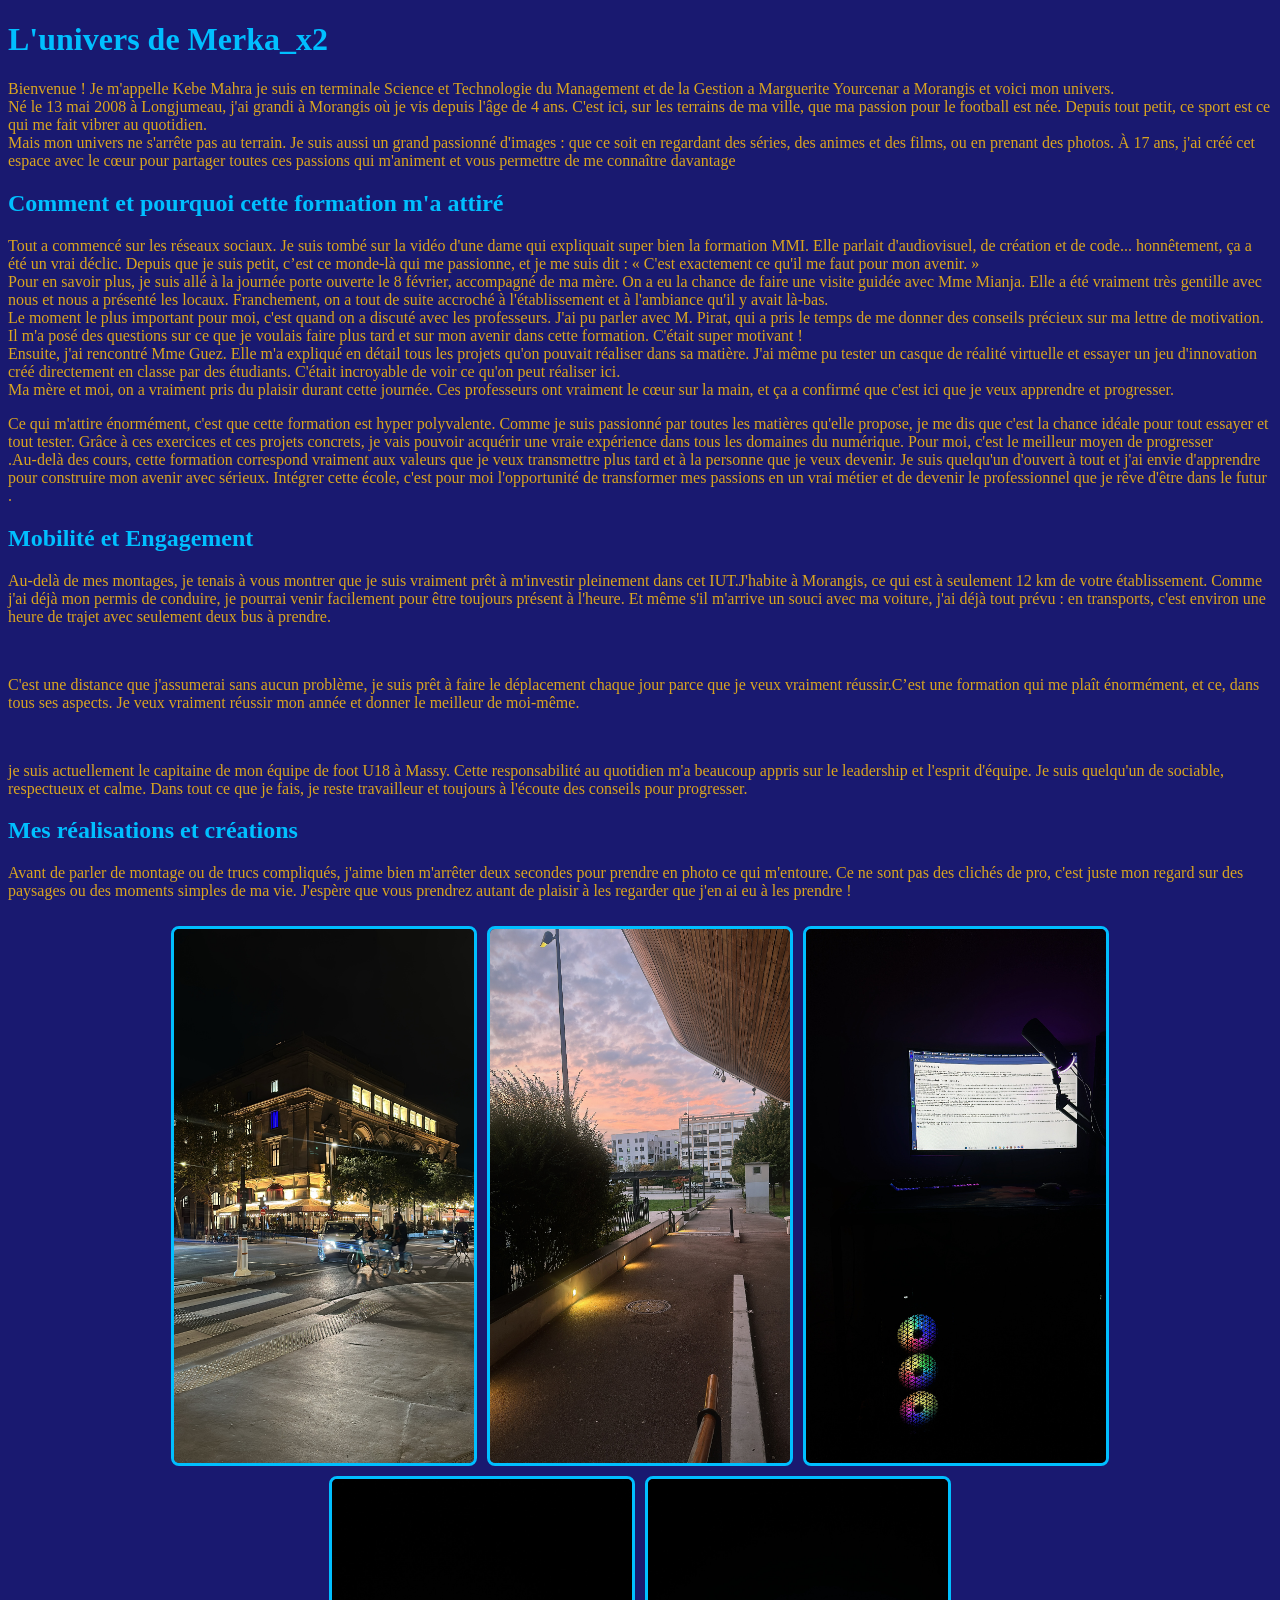
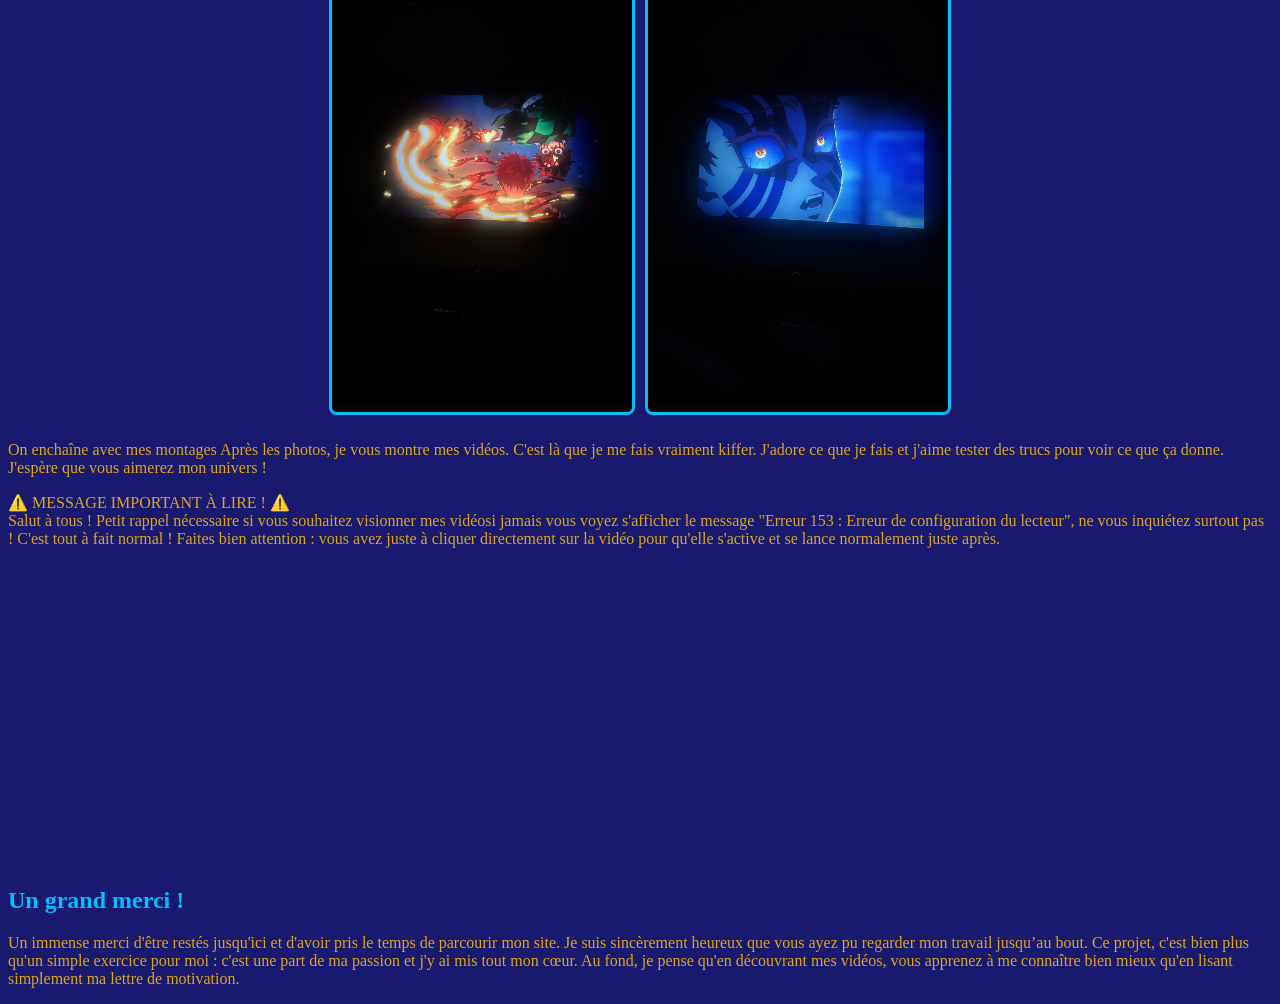
==== index.html @ 964574a3 "Rename index.html.html to index.html" ====
<!DOCTYPE html>

<html>
    <head>
        <meta charset="utf-8">
<title>L'univers de Merka_x2</title>
 <link rel="stylesheet" href="style.css">


</head>

  <body>
      <h1>L'univers de Merka_x2</h1>
  </body>
      <p style="color:GoldenRod;">Bienvenue ! Je m'appelle Kebe Mahra je suis en terminale Science et Technologie du Management et de la Gestion a Marguerite Yourcenar a Morangis et voici mon univers.

<br>Né le 13 mai 2008 à Longjumeau, j'ai grandi à Morangis où je vis depuis l'âge de 4 ans. C'est ici, sur les terrains de ma ville, que ma passion pour le football est née. Depuis tout petit, ce sport est ce qui me fait vibrer au quotidien.<br>

Mais mon univers ne s'arrête pas au terrain. Je suis aussi un grand passionné d'images : que ce soit en regardant des séries, des animes et des films, ou en prenant des photos.
À 17 ans, j'ai créé cet espace avec le cœur pour partager toutes ces passions qui m'animent et vous permettre de me connaître davantage</p>

<h2>Comment et pourquoi cette formation m'a attiré</h2> 

<p style="color:GoldenRod;"> Tout a commencé sur les réseaux sociaux. Je suis tombé sur la vidéo d'une dame qui expliquait super bien la formation MMI. Elle parlait d'audiovisuel, de création et de code... honnêtement, ça a été un vrai déclic. Depuis que je suis petit, c’est ce monde-là qui me passionne, et je me suis dit : « C'est exactement ce qu'il me faut pour mon avenir. »

  <br>Pour en savoir plus, je suis allé à la journée porte ouverte le 8 février, accompagné de ma mère. On a eu la chance de faire une visite guidée avec Mme Mianja. Elle a été vraiment très gentille avec nous et nous a présenté les locaux. Franchement, on a tout de suite accroché à l'établissement et à l'ambiance qu'il y avait là-bas.

  <br>Le moment le plus important pour moi, c'est quand on a discuté avec les professeurs. J'ai pu parler avec M. Pirat, qui a pris le temps de me donner des conseils précieux sur ma lettre de motivation. Il m'a posé des questions sur ce que je voulais faire plus tard et sur mon avenir dans cette formation. C'était super motivant !

<br>Ensuite, j'ai rencontré Mme Guez. Elle m'a expliqué en détail tous les projets qu'on pouvait réaliser dans sa matière. J'ai même pu tester un casque de réalité virtuelle et essayer un jeu d'innovation créé directement en classe par des étudiants. C'était incroyable de voir ce qu'on peut réaliser ici.<br>

Ma mère et moi, on a vraiment pris du plaisir durant cette journée. Ces professeurs ont vraiment le cœur sur la main, et ça a confirmé que c'est ici que je veux apprendre et progresser.<br>


<p style="color:GoldenRod;">Ce qui m'attire énormément, c'est que cette formation est hyper polyvalente. Comme je suis passionné par toutes les matières qu'elle propose, je me dis que c'est la chance idéale pour tout essayer et tout tester. Grâce à ces exercices et ces projets concrets, je vais pouvoir acquérir une vraie expérience dans tous les domaines du numérique. Pour moi, c'est le meilleur moyen de progresser


  <br>.Au-delà des cours, cette formation correspond vraiment aux valeurs que je veux transmettre plus tard et à la personne que je veux devenir. Je suis quelqu'un d'ouvert à tout et j'ai envie d'apprendre pour construire mon avenir avec sérieux. Intégrer cette école, c'est pour moi l'opportunité de transformer mes passions en un vrai métier et de devenir le professionnel que je rêve d'être dans le futur<br>.
	
	<h2>Mobilité et Engagement</h2>
     <p style="color:GoldenRod;">Au-delà de mes montages, je tenais à vous montrer que je suis vraiment prêt à m'investir pleinement dans cet IUT.J'habite à Morangis, ce qui est à seulement 12 km de votre établissement. Comme j'ai déjà mon permis de conduire, je pourrai venir facilement pour être toujours présent à l'heure. Et même s'il m'arrive un souci avec ma voiture, j'ai déjà tout prévu : en transports, c'est environ une heure de trajet avec seulement deux bus à prendre.</p>
<br>
    <p style="color:GoldenRod;">C'est une distance que j'assumerai sans aucun problème, je suis prêt à faire le déplacement chaque jour parce que je veux vraiment réussir.C’est une formation qui me plaît énormément, et ce, dans tous ses aspects. Je veux vraiment réussir mon année et donner le meilleur de moi-même.</p>
	<br>

  <p style="color:GoldenRod;">je suis actuellement le capitaine de mon équipe de foot U18 à Massy. Cette responsabilité au quotidien m'a beaucoup appris sur le leadership et l'esprit d'équipe. Je suis quelqu'un de sociable, respectueux et calme. Dans tout ce que je fais, je reste travailleur et toujours à l'écoute des conseils pour progresser.</p>

     <h2>Mes réalisations et créations</h2>
    	
    	<p style="color:GoldenRod;">Avant de parler de montage ou de trucs compliqués, j'aime bien m'arrêter deux secondes pour prendre en photo ce qui m'entoure. Ce ne sont pas des clichés de pro, c'est juste mon regard sur des paysages ou des moments simples de ma vie. J'espère que vous prendrez autant de plaisir à les regarder que j'en ai eu à les prendre !</p>


      <div style="display: flex; flex-wrap: wrap; gap: 10px; justify-content: center; padding: 10px;">
        <img src="photo a paris.jpeg.jpeg" alt="Photo à Paris" style="width: 300px; height: auto; border: 3px solid DeepSkyBlue; border-radius: 8px;">
        <img src="photo gym antony.jpeg.jpeg" alt="Photo Gymnase Antony" style="width: 300px; height: auto; border: 3px solid DeepSkyBlue; border-radius: 8px;">
        <img src="setup.jpeg.jpeg" alt="Mon Setup" style="width: 300px; height: auto; border: 3px solid DeepSkyBlue; border-radius: 8px;">
        <img src="tanjiro tranche akaza.jpeg.jpeg" alt="Tanjiro" style="width: 300px; height: auto; border: 3px solid DeepSkyBlue; border-radius: 8px;">
        <img src="akaza.jpeg.jpeg" alt="Akaza" style="width: 300px; height: auto; border: 3px solid DeepSkyBlue; border-radius: 8px;">
    </div>


               <p style="color:GoldenRod;">On enchaîne avec mes montages Après les photos, je vous montre mes vidéos. C'est là que je me fais vraiment kiffer. J'adore ce que je fais et j'aime tester des trucs pour voir ce que ça donne. J'espère que vous aimerez mon univers !


            <p style="color:GoldenRod;">⚠️ MESSAGE IMPORTANT À LIRE ! ⚠️
<br>Salut à tous ! Petit rappel nécessaire si vous souhaitez visionner mes vidéosi jamais vous voyez s'afficher le message "Erreur 153 : Erreur de configuration du lecteur", ne vous inquiétez surtout pas !

C'est tout à fait normal ! Faites bien attention : vous avez juste à cliquer directement sur la vidéo pour qu'elle s'active et se lance normalement juste après.<br>

<iframe width="560" height="315" src="https://www.youtube.com/embed/Ne27SNVNk1M?si=UuG--KS5eugsausC" title="YouTube video player" frameborder="0" allow="accelerometer; autoplay; clipboard-write; encrypted-media; gyroscope; picture-in-picture; web-share" referrerpolicy="strict-origin-when-cross-origin" allowfullscreen></iframe>


<iframe width="560" height="315" src="https://www.youtube.com/embed/0DpW3SUQOAU?si=nTLlfrXZ2nEftC8J" title="YouTube video player" frameborder="0" allow="accelerometer; autoplay; clipboard-write; encrypted-media; gyroscope; picture-in-picture; web-share" referrerpolicy="strict-origin-when-cross-origin" allowfullscreen></iframe>
<h2>Un grand merci !</h2>
<p style="color:GoldenRod;">Un immense merci d'être restés jusqu'ici et d'avoir pris le temps de parcourir mon site.

Je suis sincèrement heureux que vous ayez pu regarder mon travail jusqu’au bout. Ce projet, c'est bien plus qu'un simple exercice pour moi : c'est une part de ma passion et j'y ai mis tout mon cœur. Au fond, je pense qu'en découvrant mes vidéos, vous apprenez à me connaître bien mieux qu'en lisant simplement ma lettre de motivation.</p>
---- style.css ----
h1
{
   color:DeepSkyBlue;
}


h2
{
   color:DeepSkyBlue;
}
body
{ 
   background-color: MidnightBlue;
}
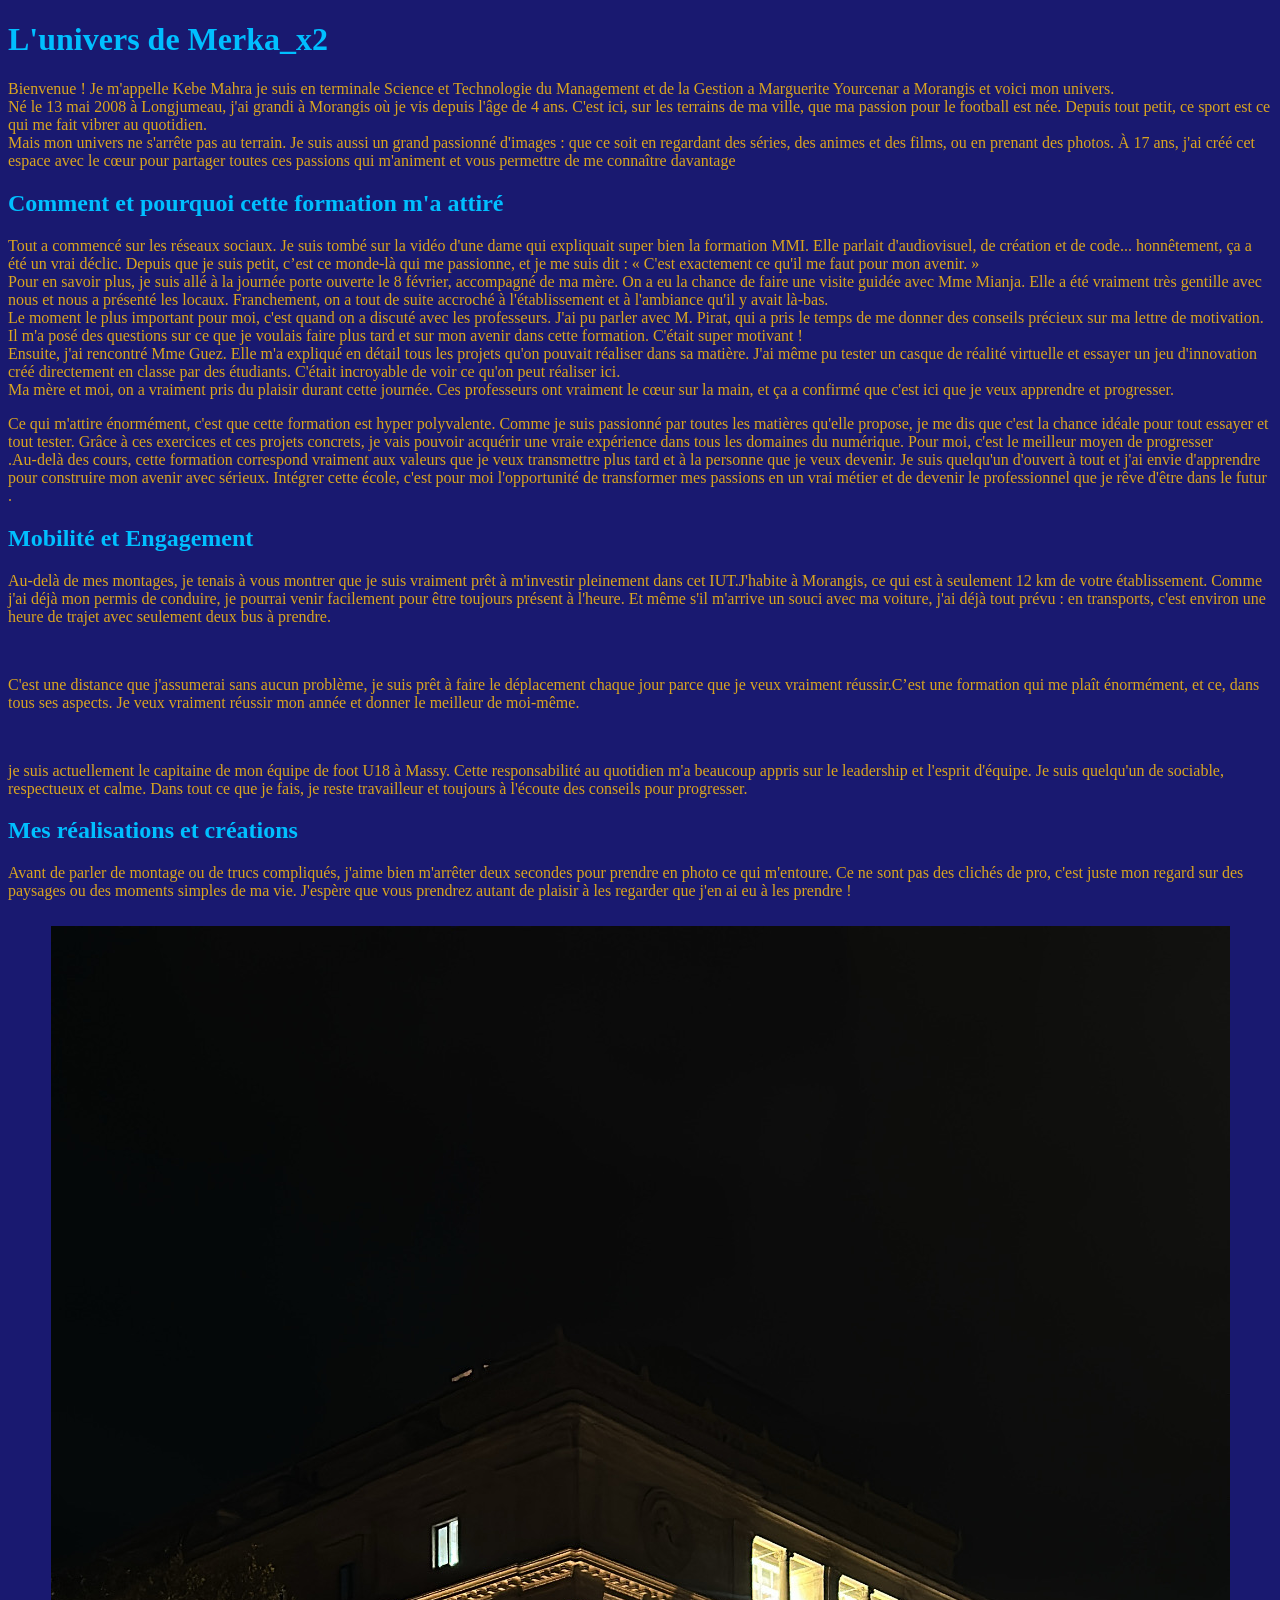
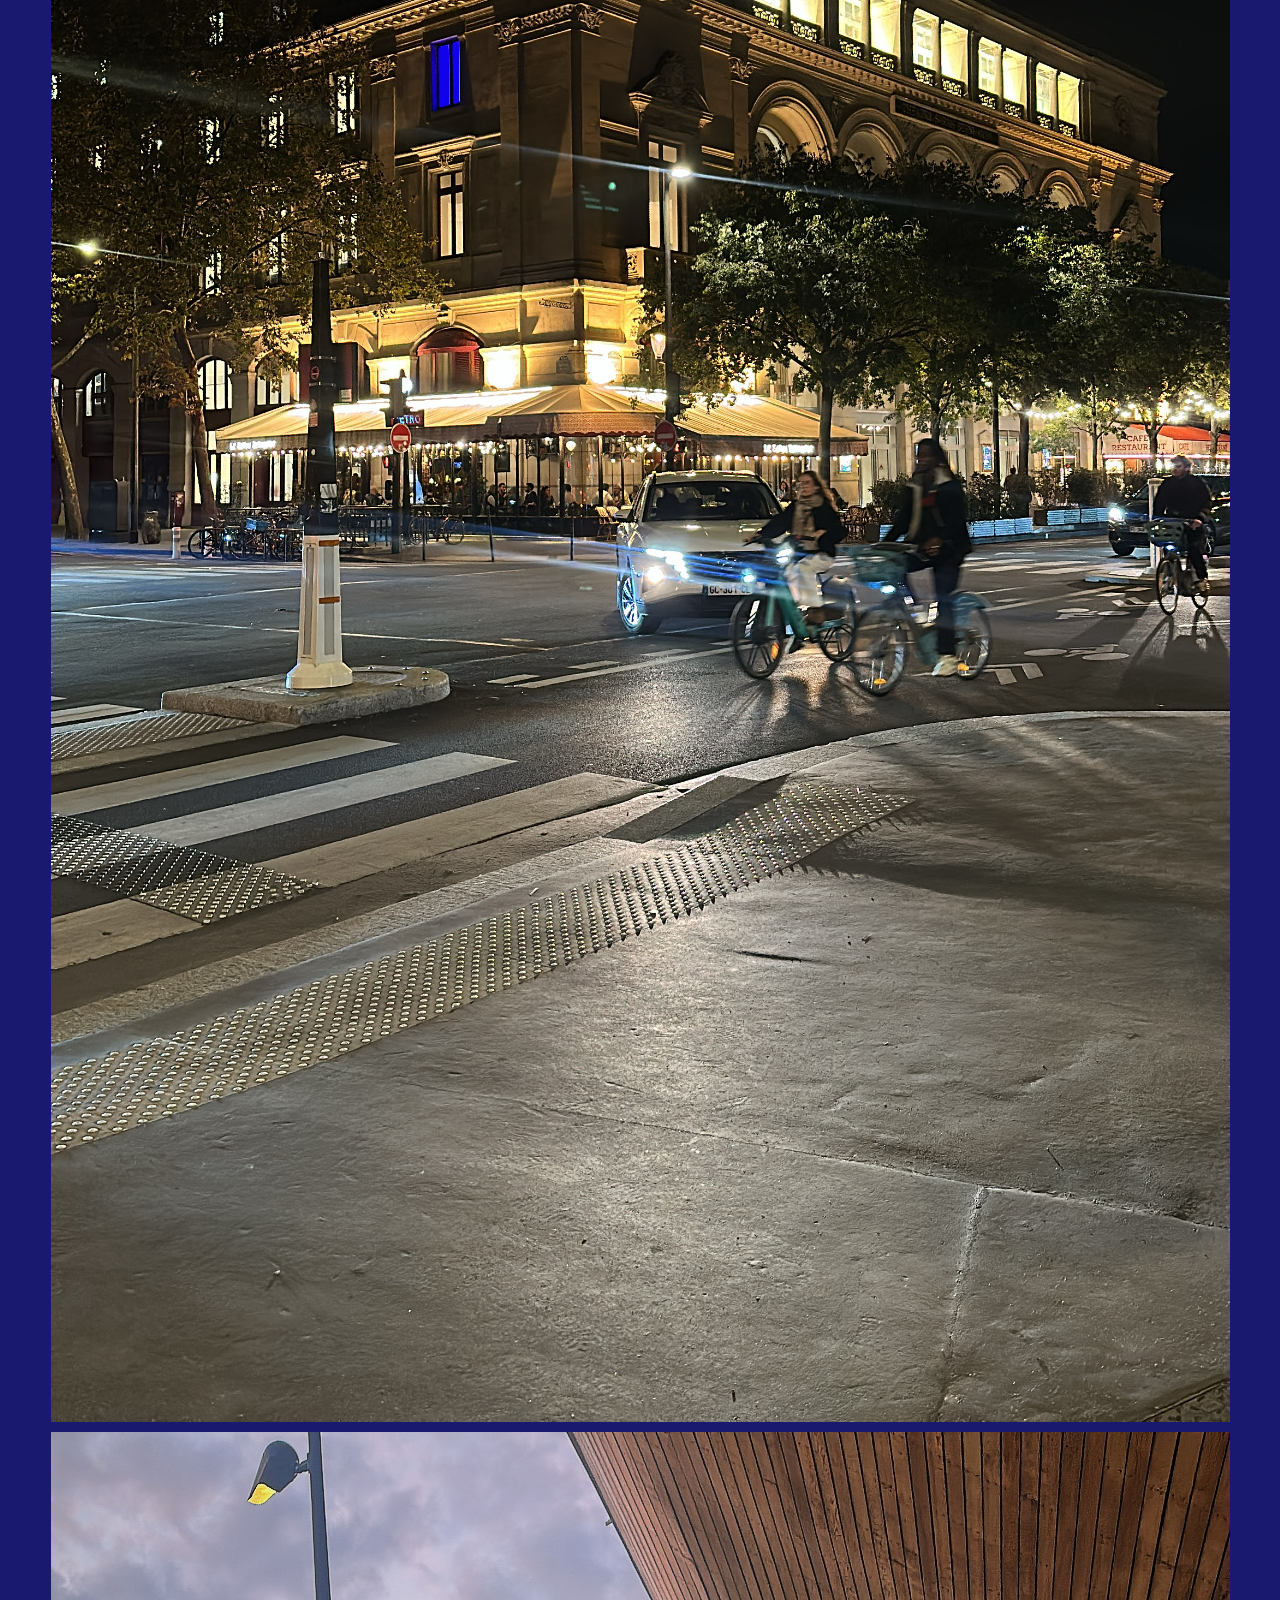
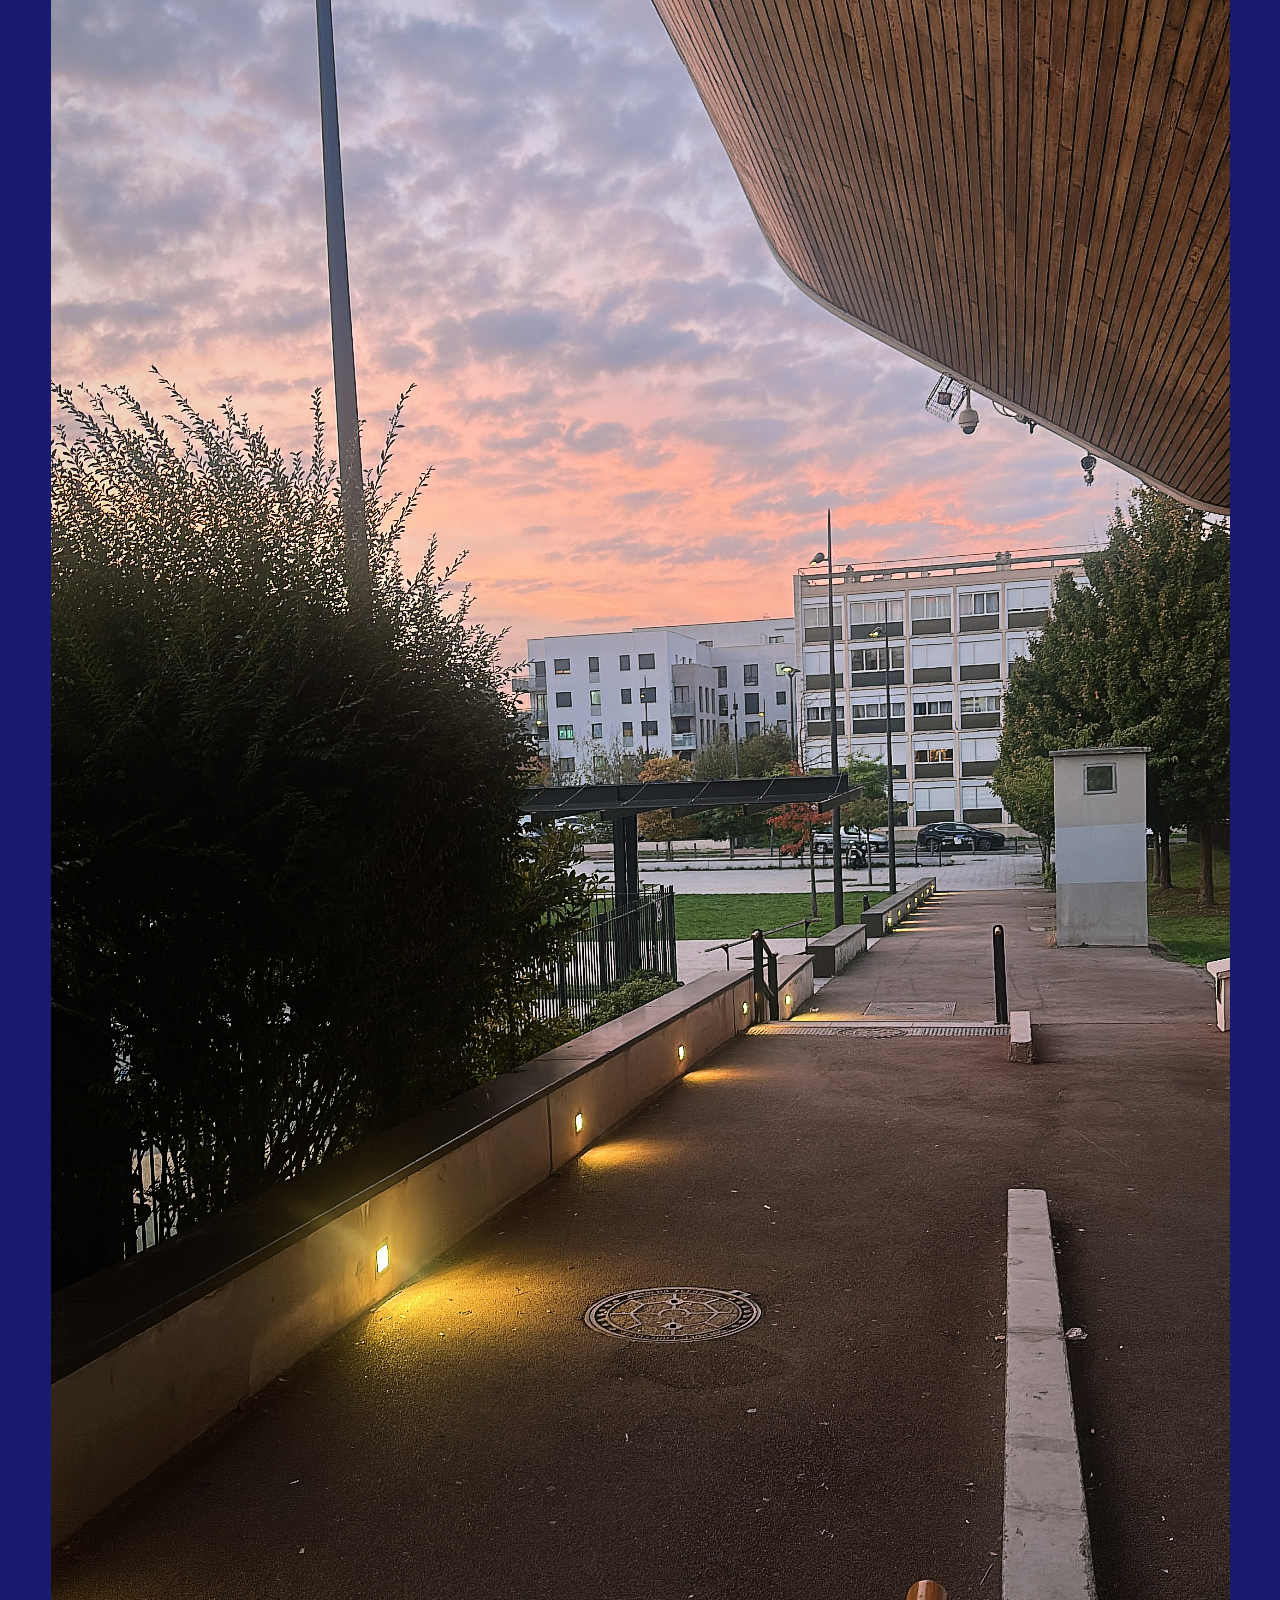
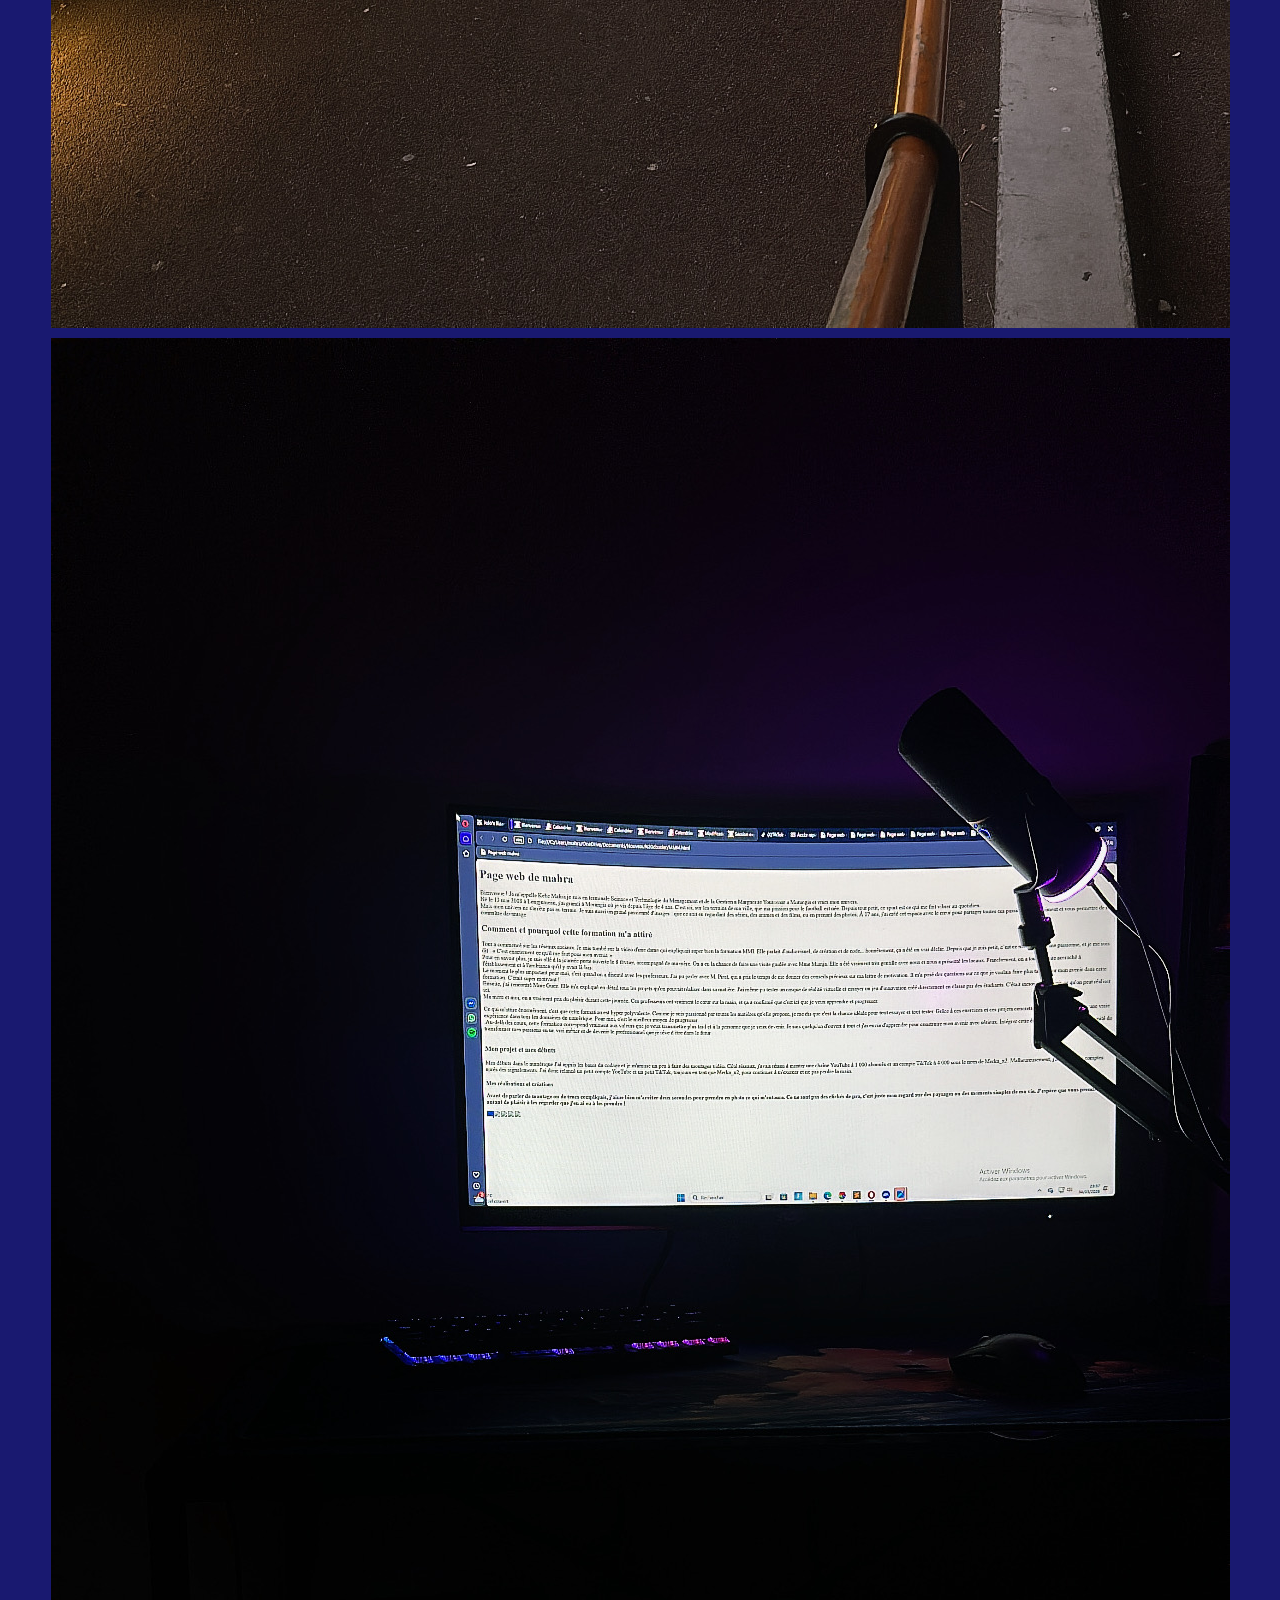
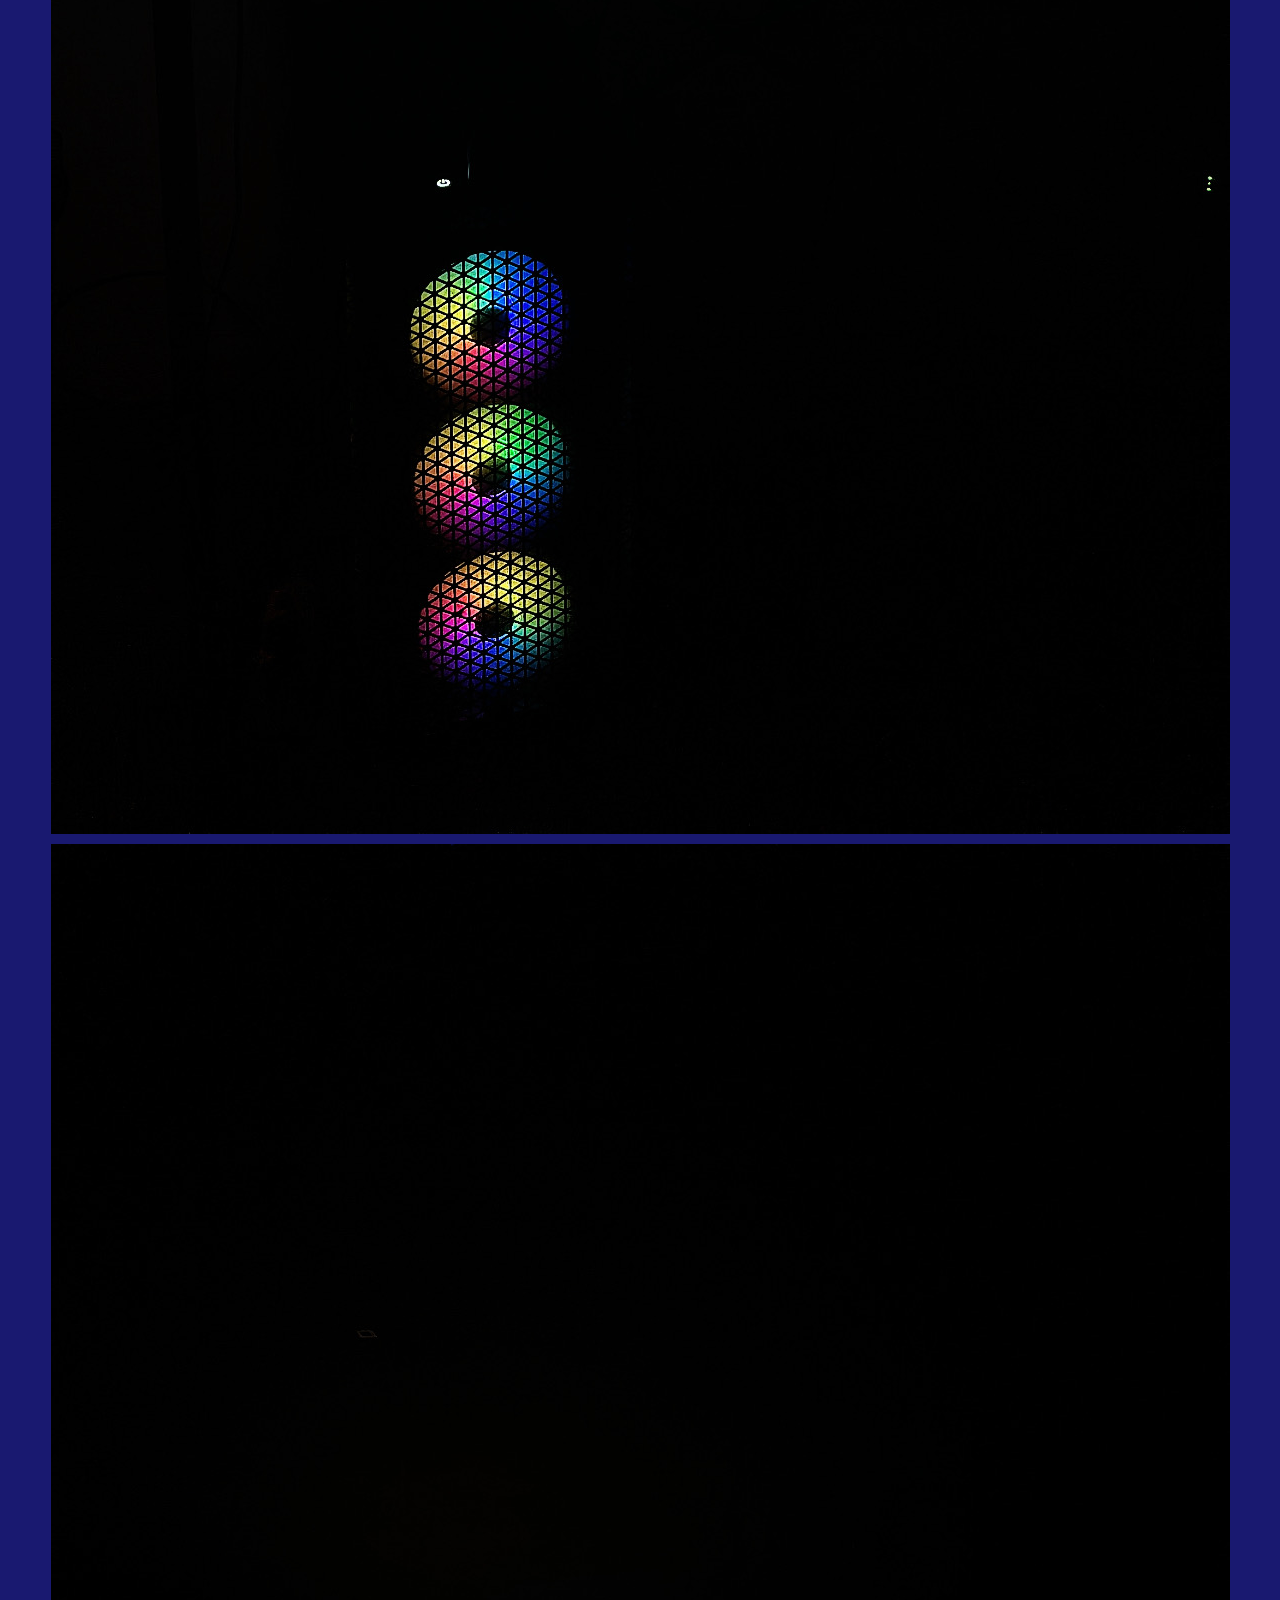
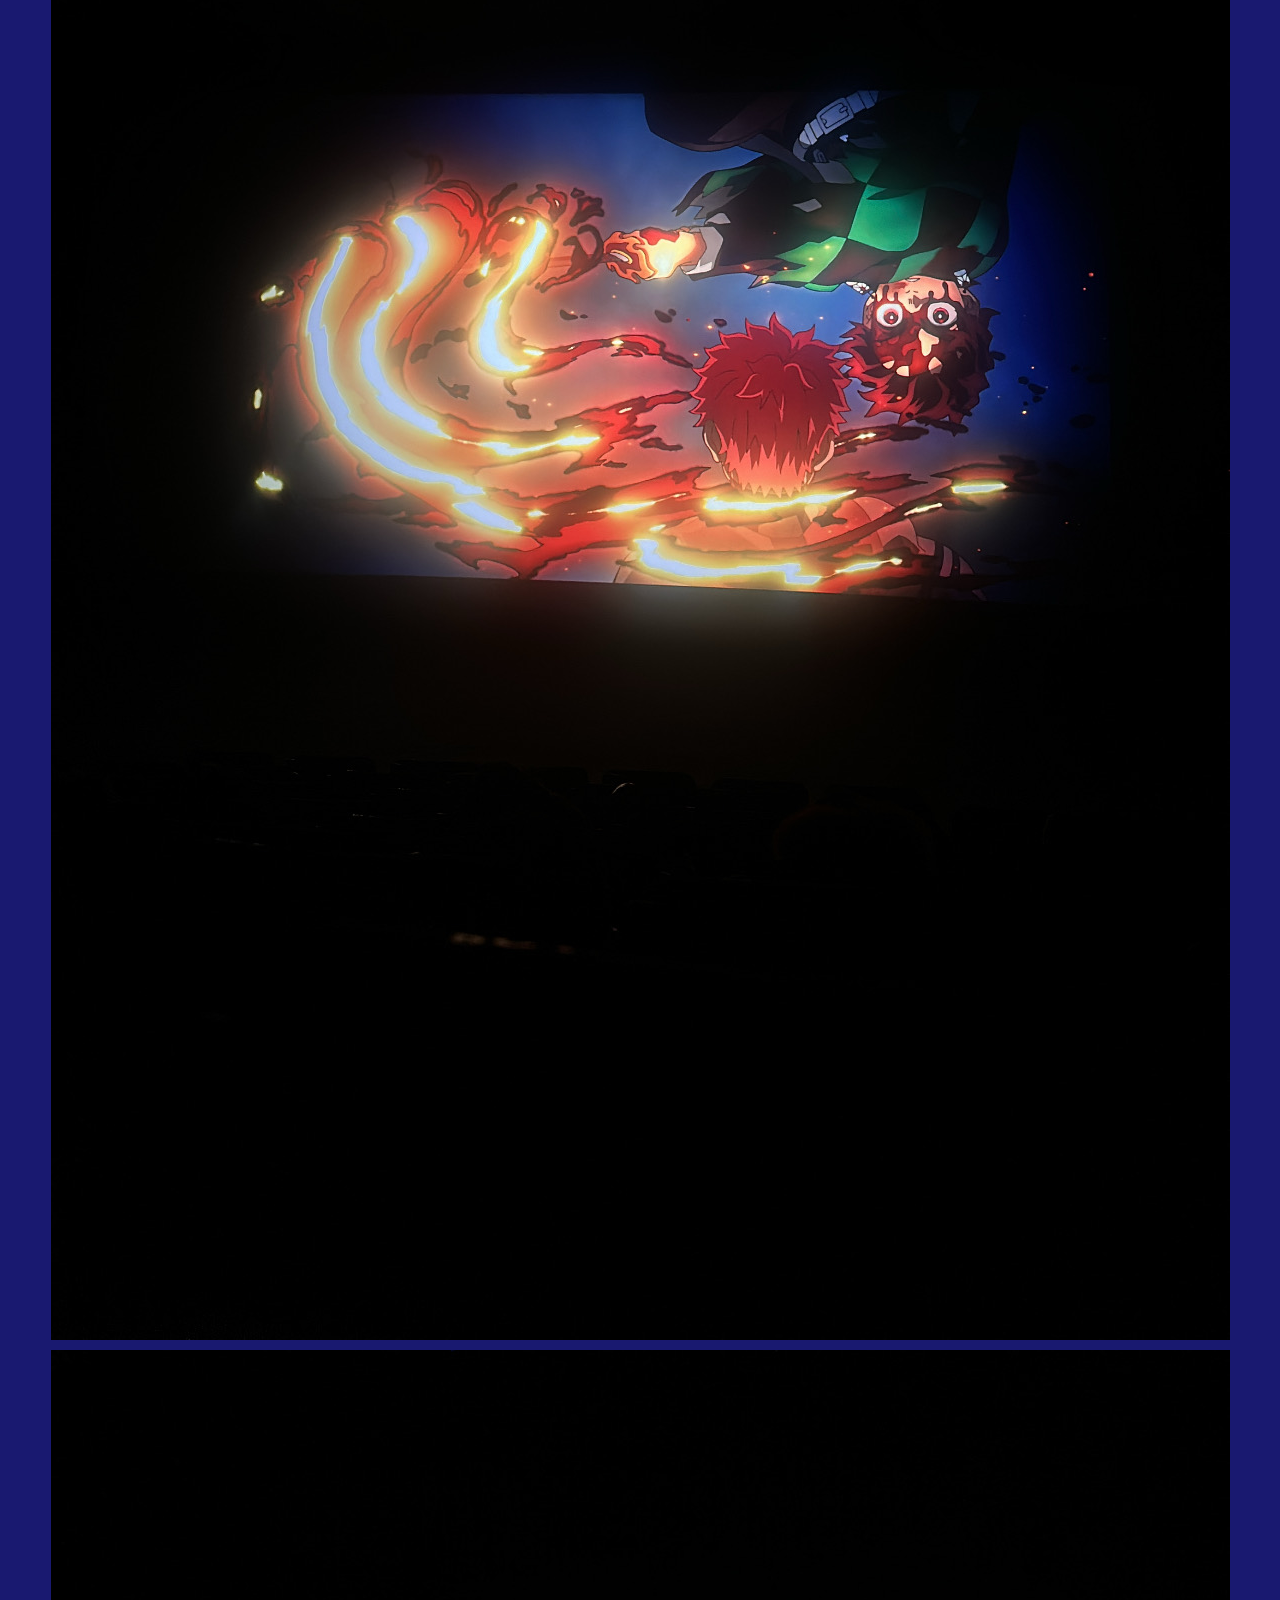
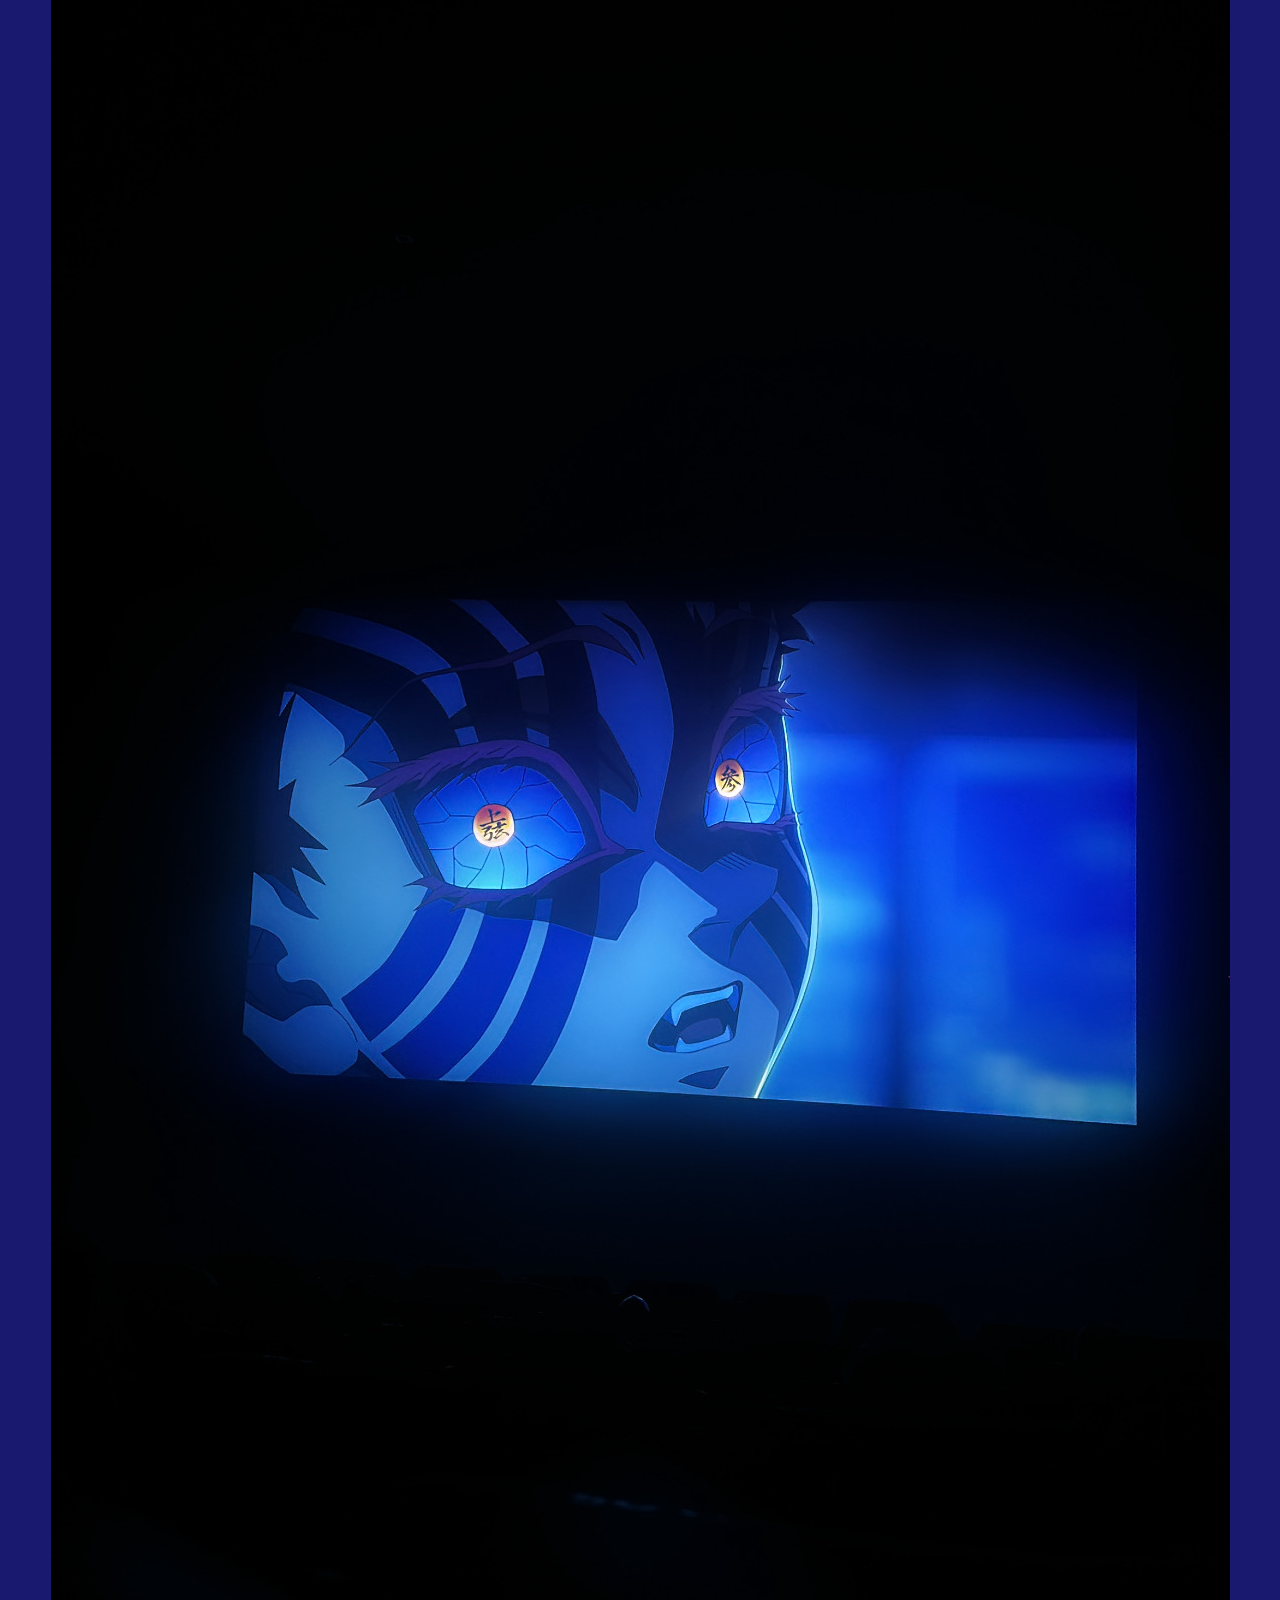
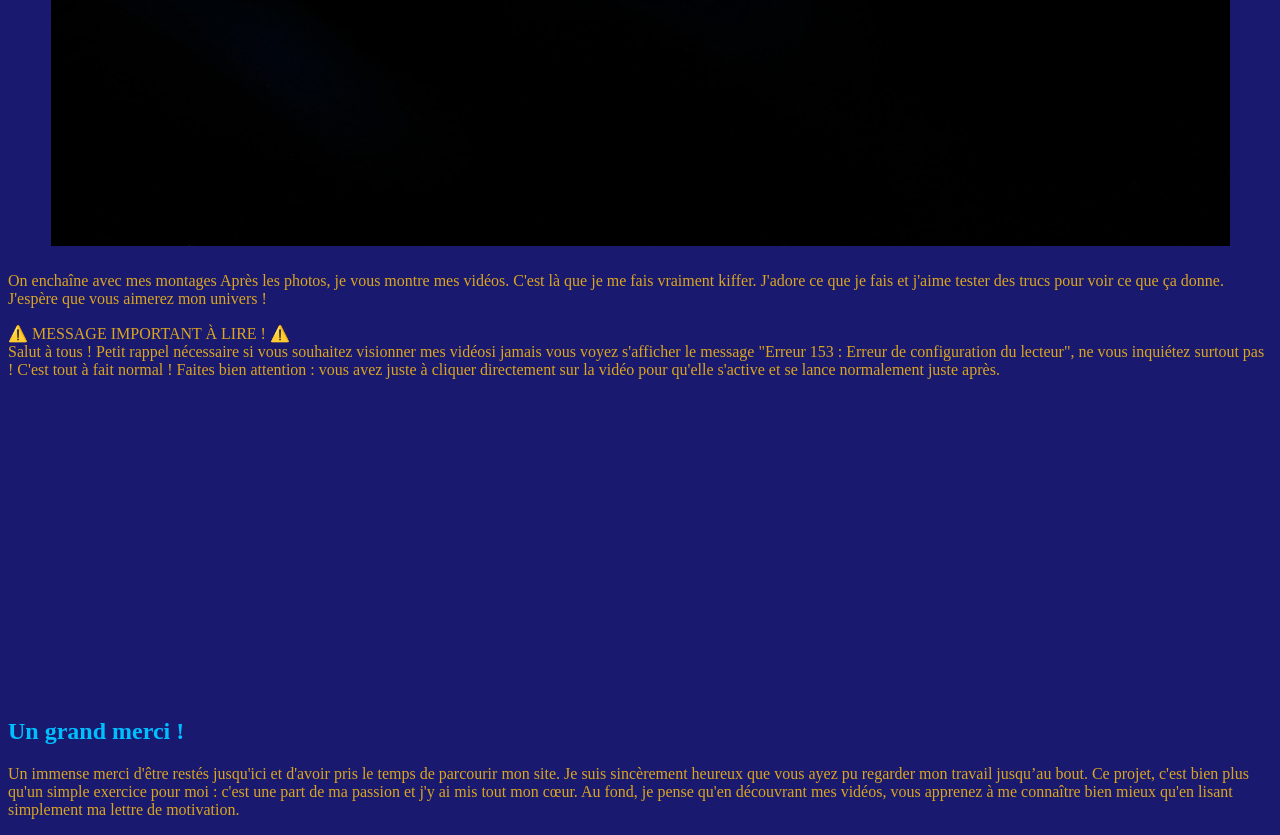
==== commit f41704a9: "Update index.html" ====
--- a/index.html
+++ b/index.html
@@ -51,11 +51,16 @@
 
 
       <div style="display: flex; flex-wrap: wrap; gap: 10px; justify-content: center; padding: 10px;">
-        <img src="photo a paris.jpeg.jpeg" alt="Photo à Paris" style="width: 300px; height: auto; border: 3px solid DeepSkyBlue; border-radius: 8px;">
-        <img src="photo gym antony.jpeg.jpeg" alt="Photo Gymnase Antony" style="width: 300px; height: auto; border: 3px solid DeepSkyBlue; border-radius: 8px;">
-        <img src="setup.jpeg.jpeg" alt="Mon Setup" style="width: 300px; height: auto; border: 3px solid DeepSkyBlue; border-radius: 8px;">
-        <img src="tanjiro tranche akaza.jpeg.jpeg" alt="Tanjiro" style="width: 300px; height: auto; border: 3px solid DeepSkyBlue; border-radius: 8px;">
-        <img src="akaza.jpeg.jpeg" alt="Akaza" style="width: 300px; height: auto; border: 3px solid DeepSkyBlue; border-radius: 8px;">
+        <img src="photo-paris.jpg" alt="Photo à Paris">
+
+<img src="salle-sport.jpg" alt="Photo Gymnase Antony">
+
+<img src="setup.jpg" alt="Mon Setup">
+
+<img src="tanjiro.jpg" alt="Tanjiro">
+
+<img src="akaza.jpg" alt="Akaza">
+
     </div>
 
 
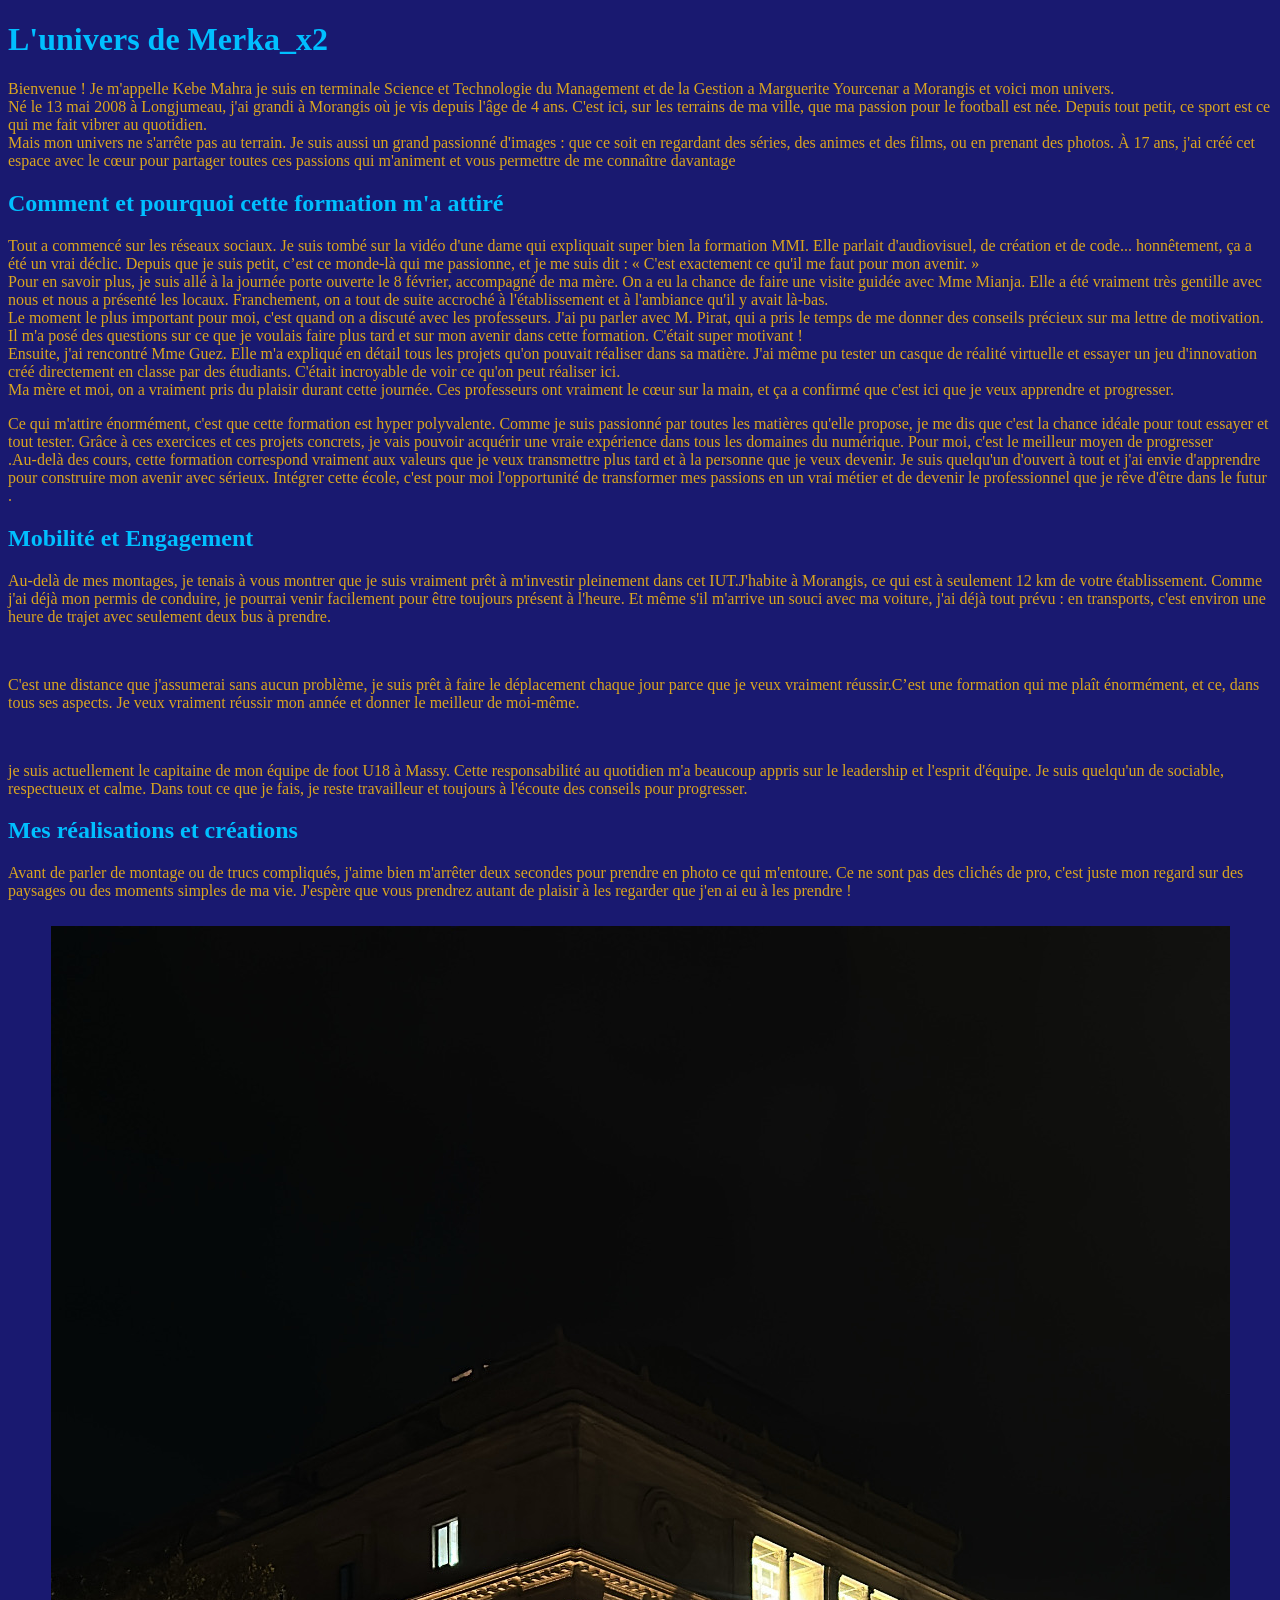
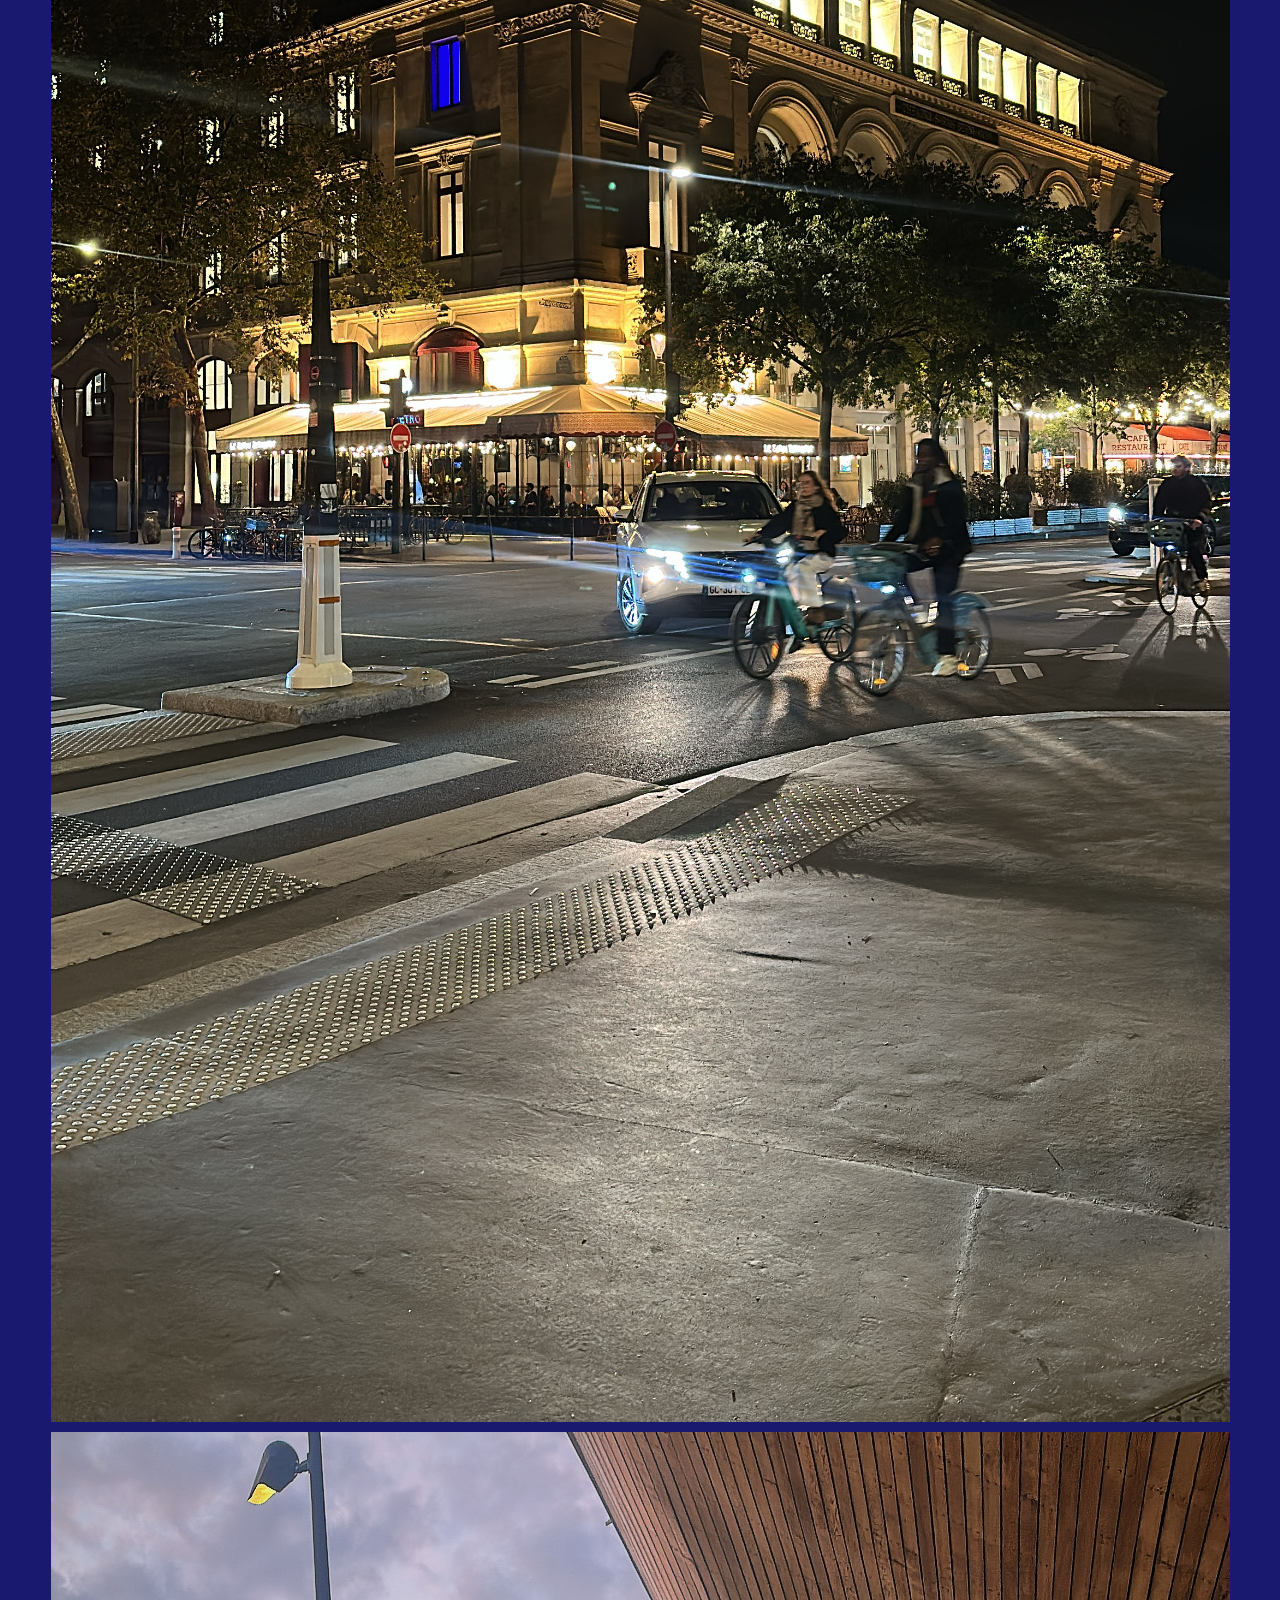
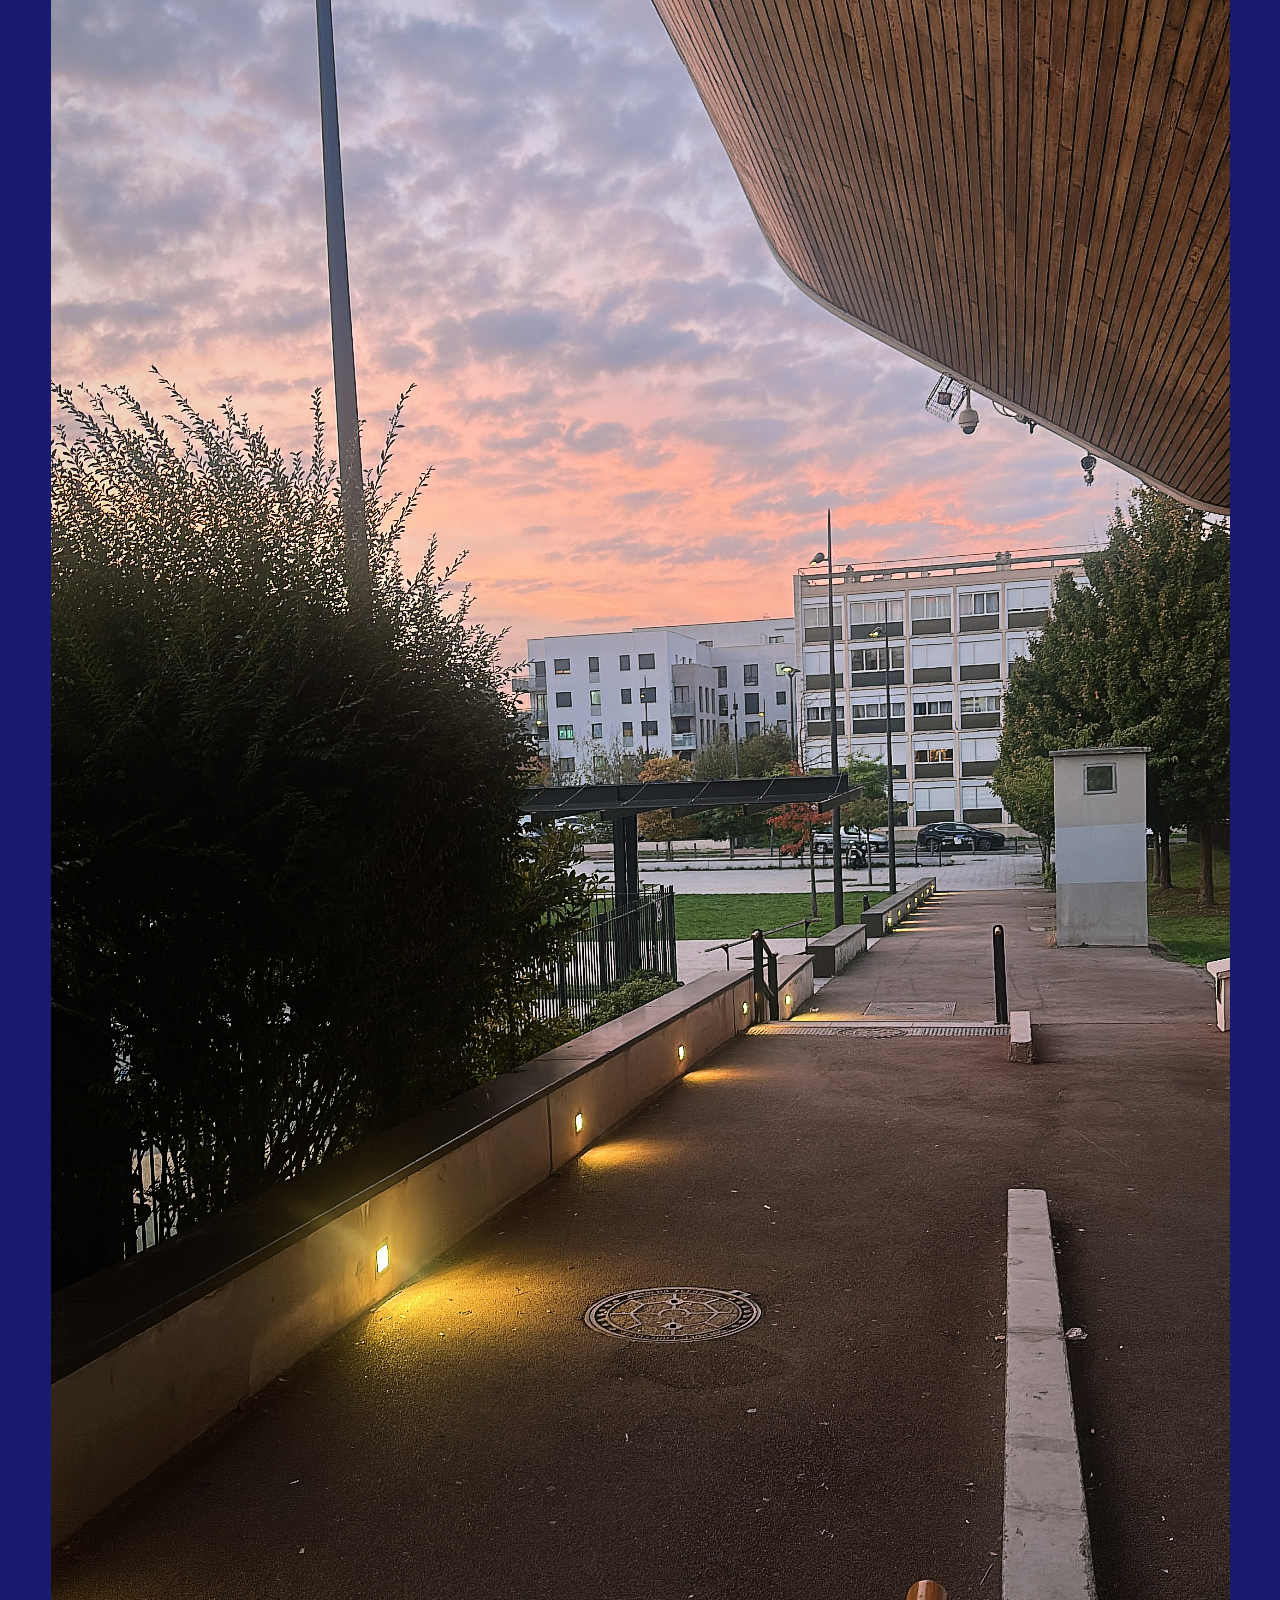
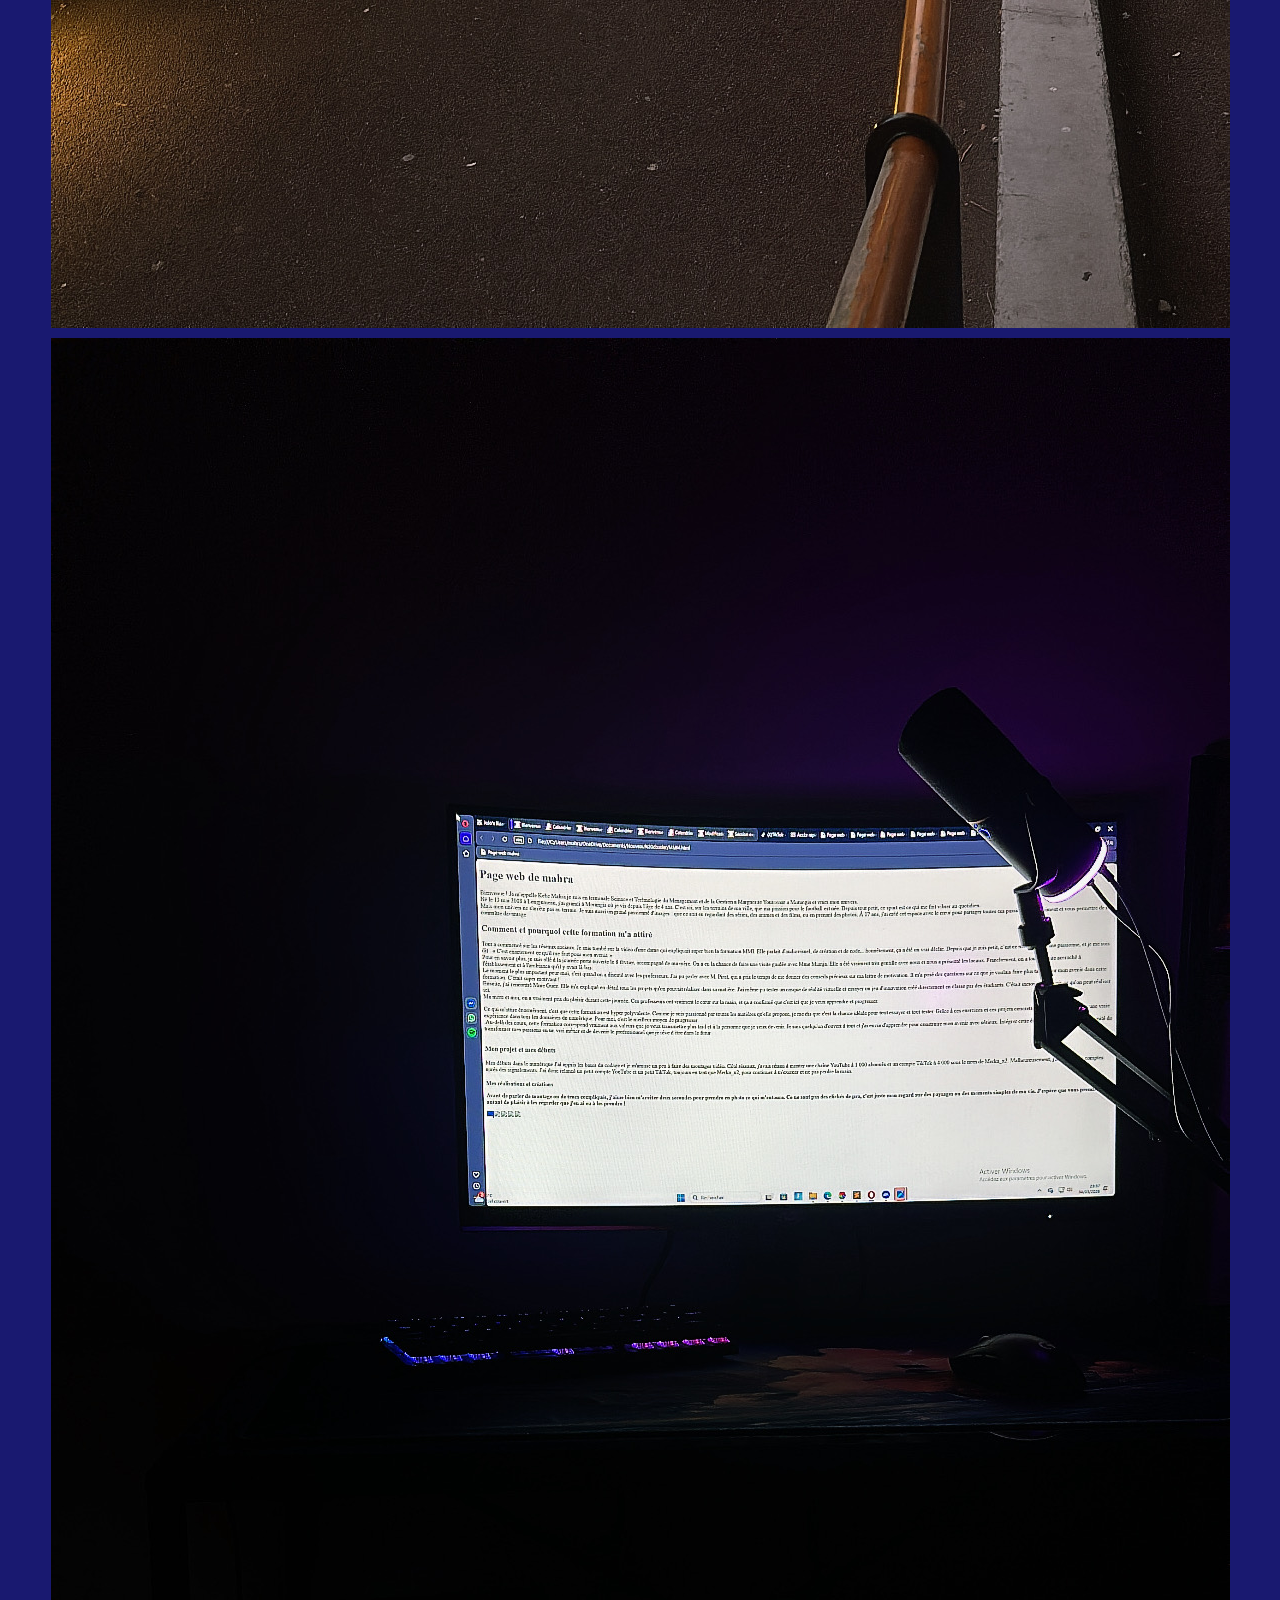
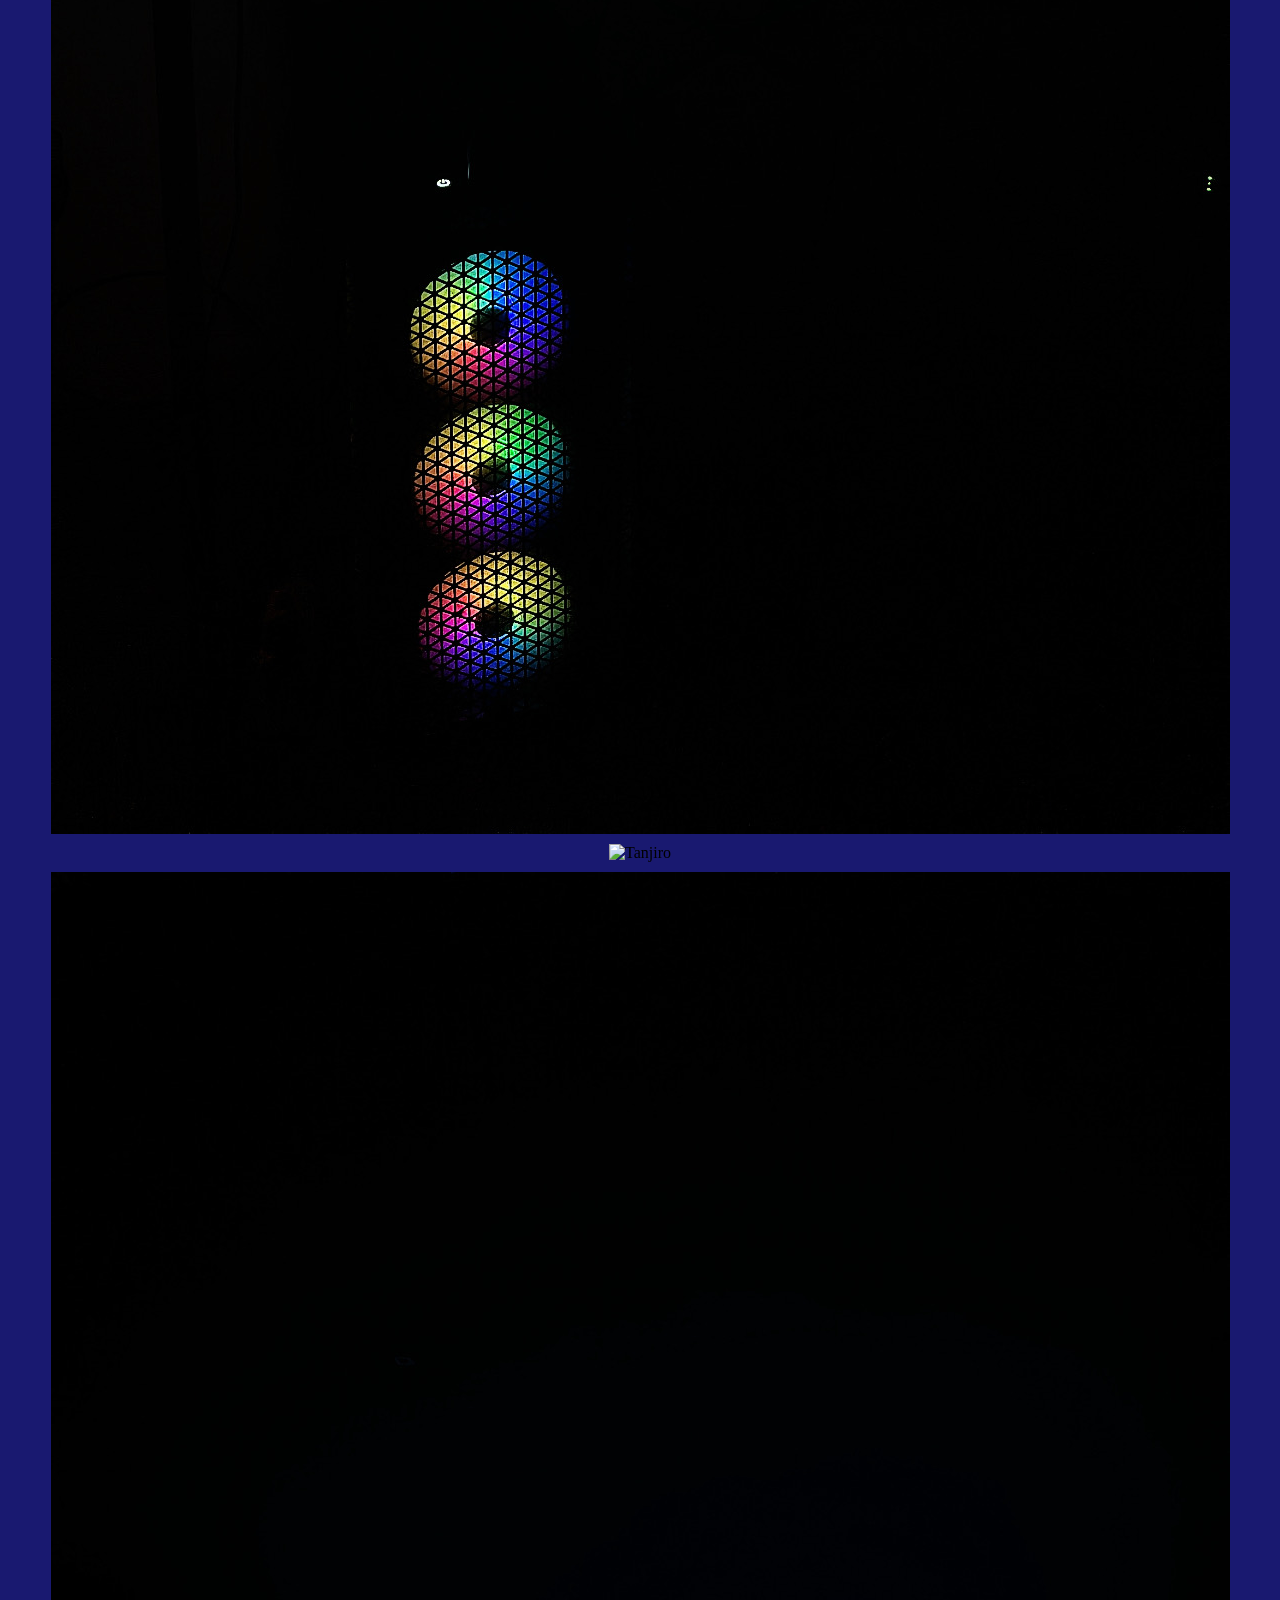
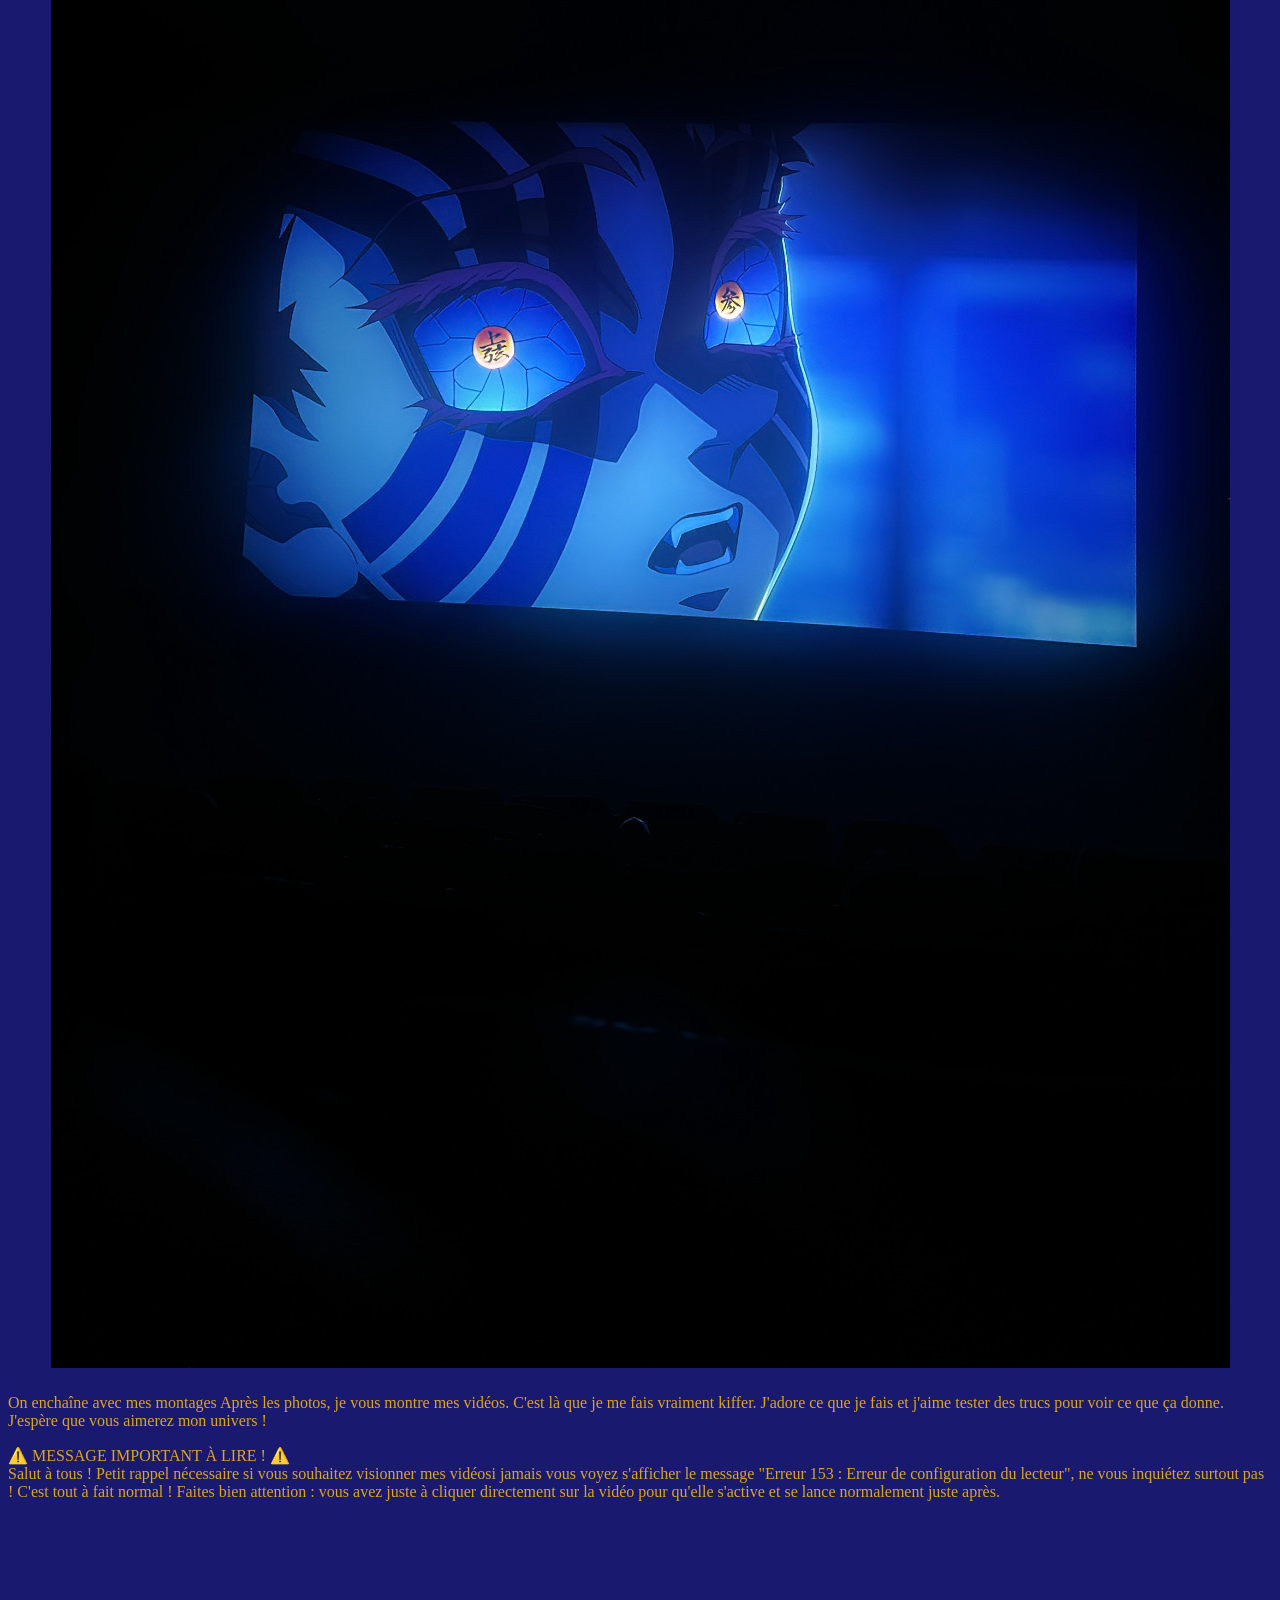
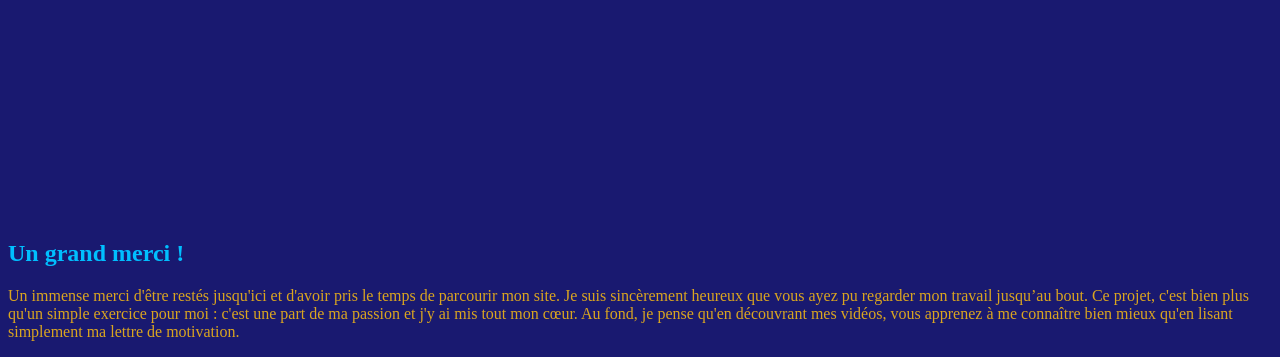
==== commit 5ff48158: "Update index.html" ====
--- a/index.html
+++ b/index.html
@@ -51,15 +51,15 @@
 
 
       <div style="display: flex; flex-wrap: wrap; gap: 10px; justify-content: center; padding: 10px;">
-        <img src="photo-paris.jpg" alt="Photo à Paris">
+        <img src="photo-paris.jpeg" alt="Photo à Paris">
 
-<img src="salle-sport.jpg" alt="Photo Gymnase Antony">
+<img src="salle-sport.jpeg" alt="Photo Gymnase Antony">
 
-<img src="setup.jpg" alt="Mon Setup">
+<img src="setup.jpeg" alt="Mon Setup">
 
-<img src="tanjiro.jpg" alt="Tanjiro">
+<img src="tanjiro.jpeg" alt="Tanjiro">
 
-<img src="akaza.jpg" alt="Akaza">
+<img src="akaza.jpeg" alt="Akaza">
 
     </div>
 
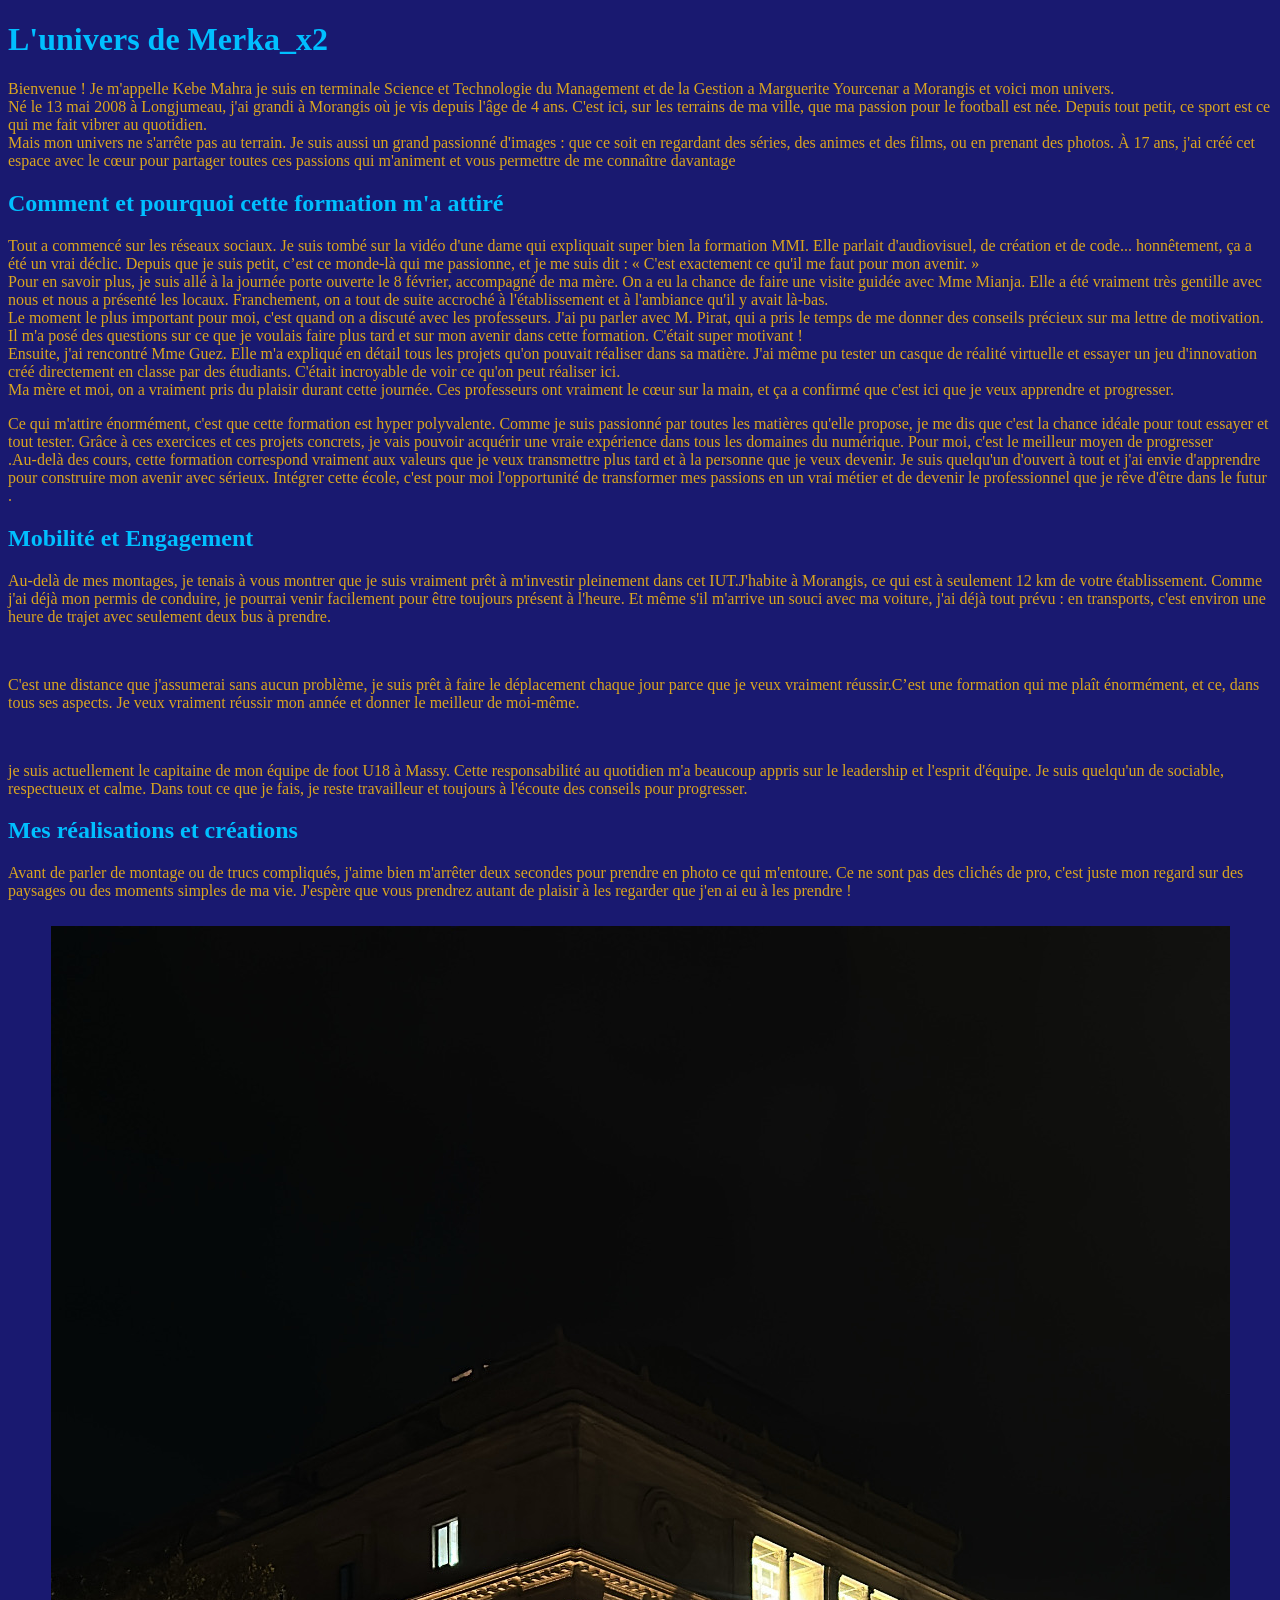
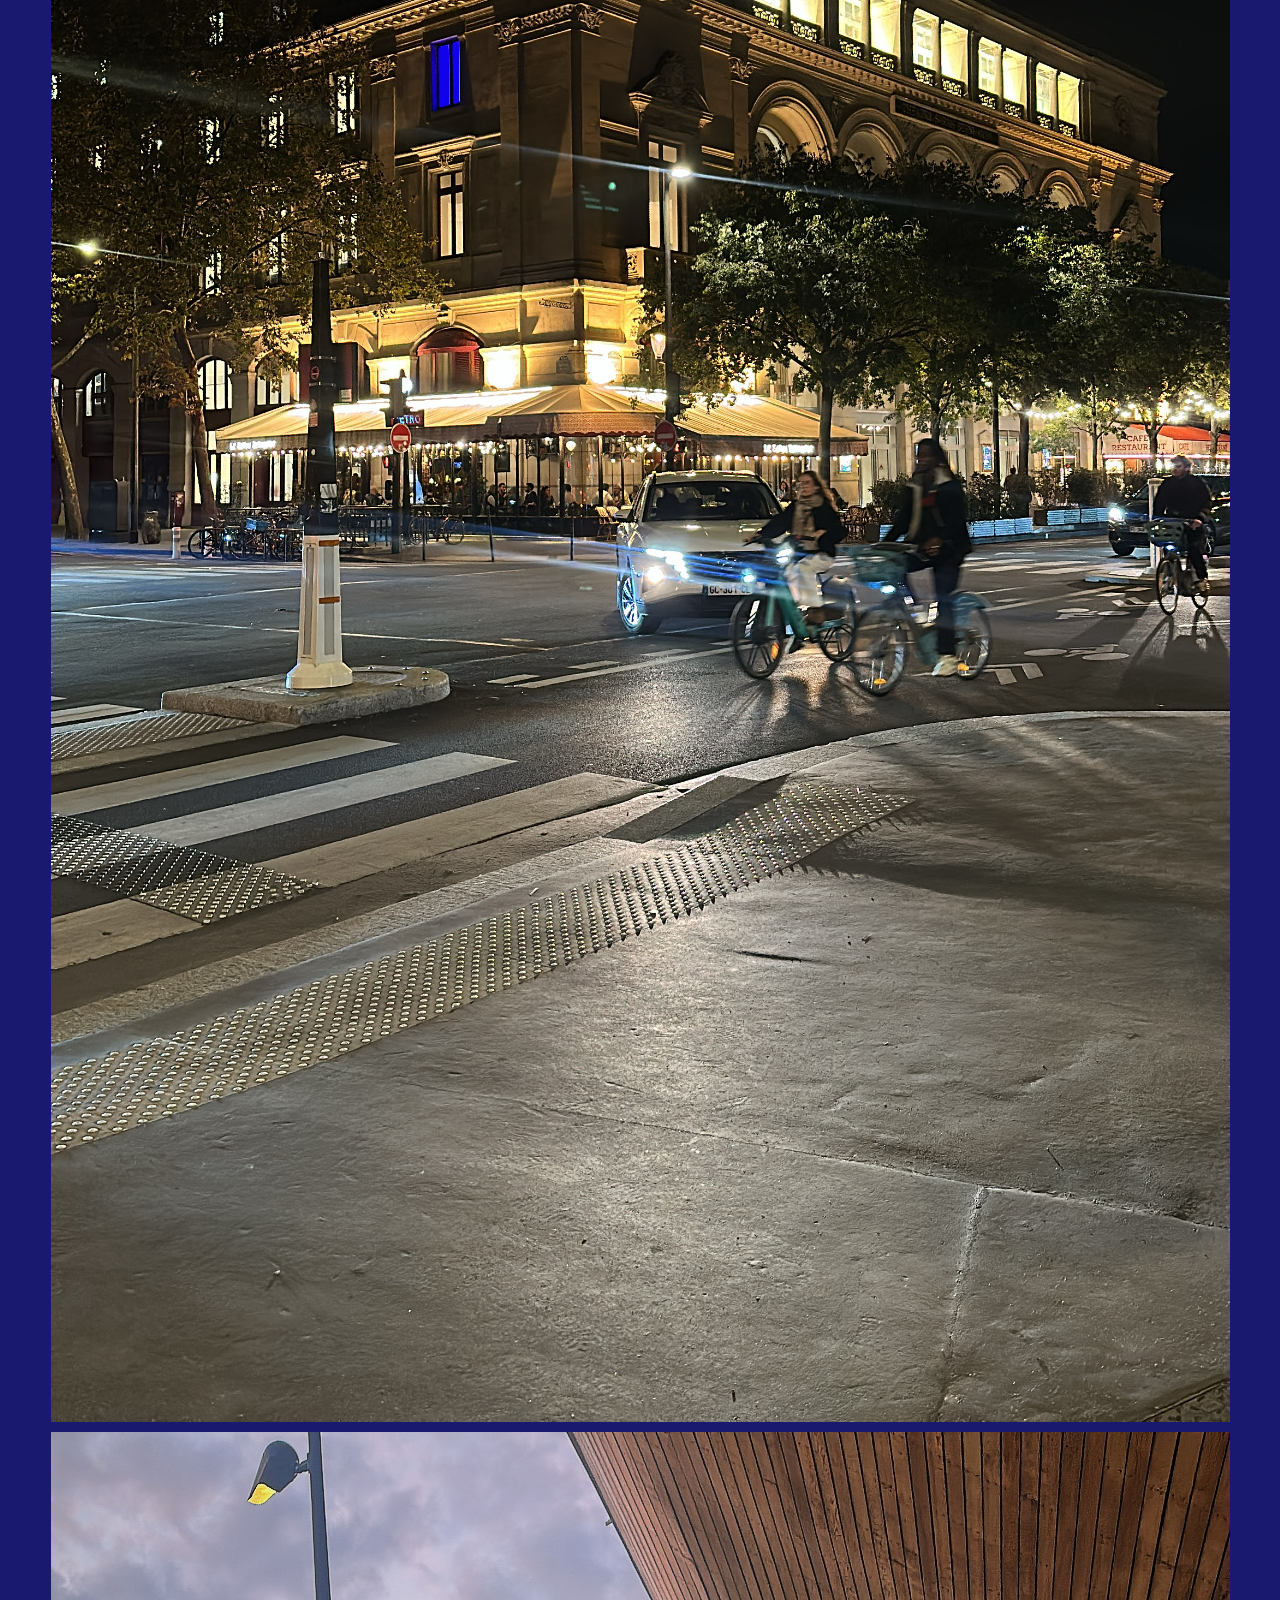
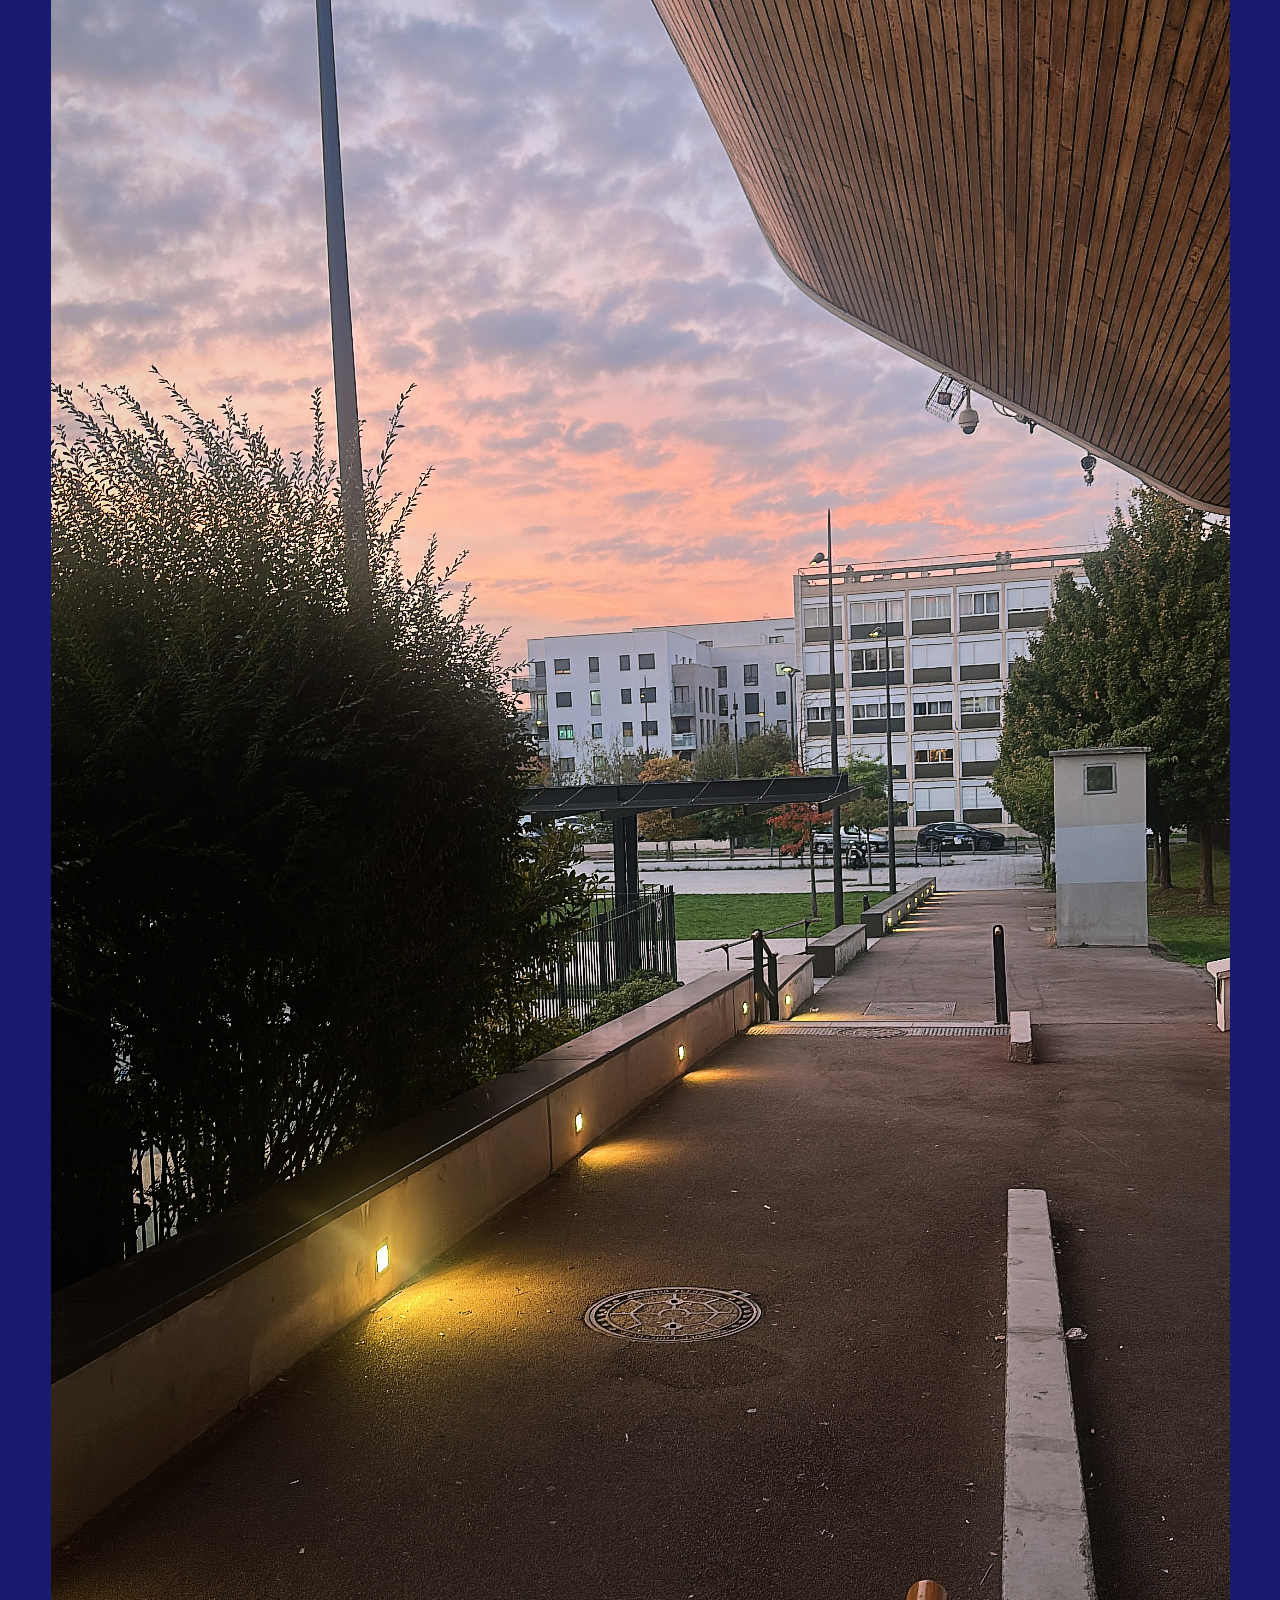
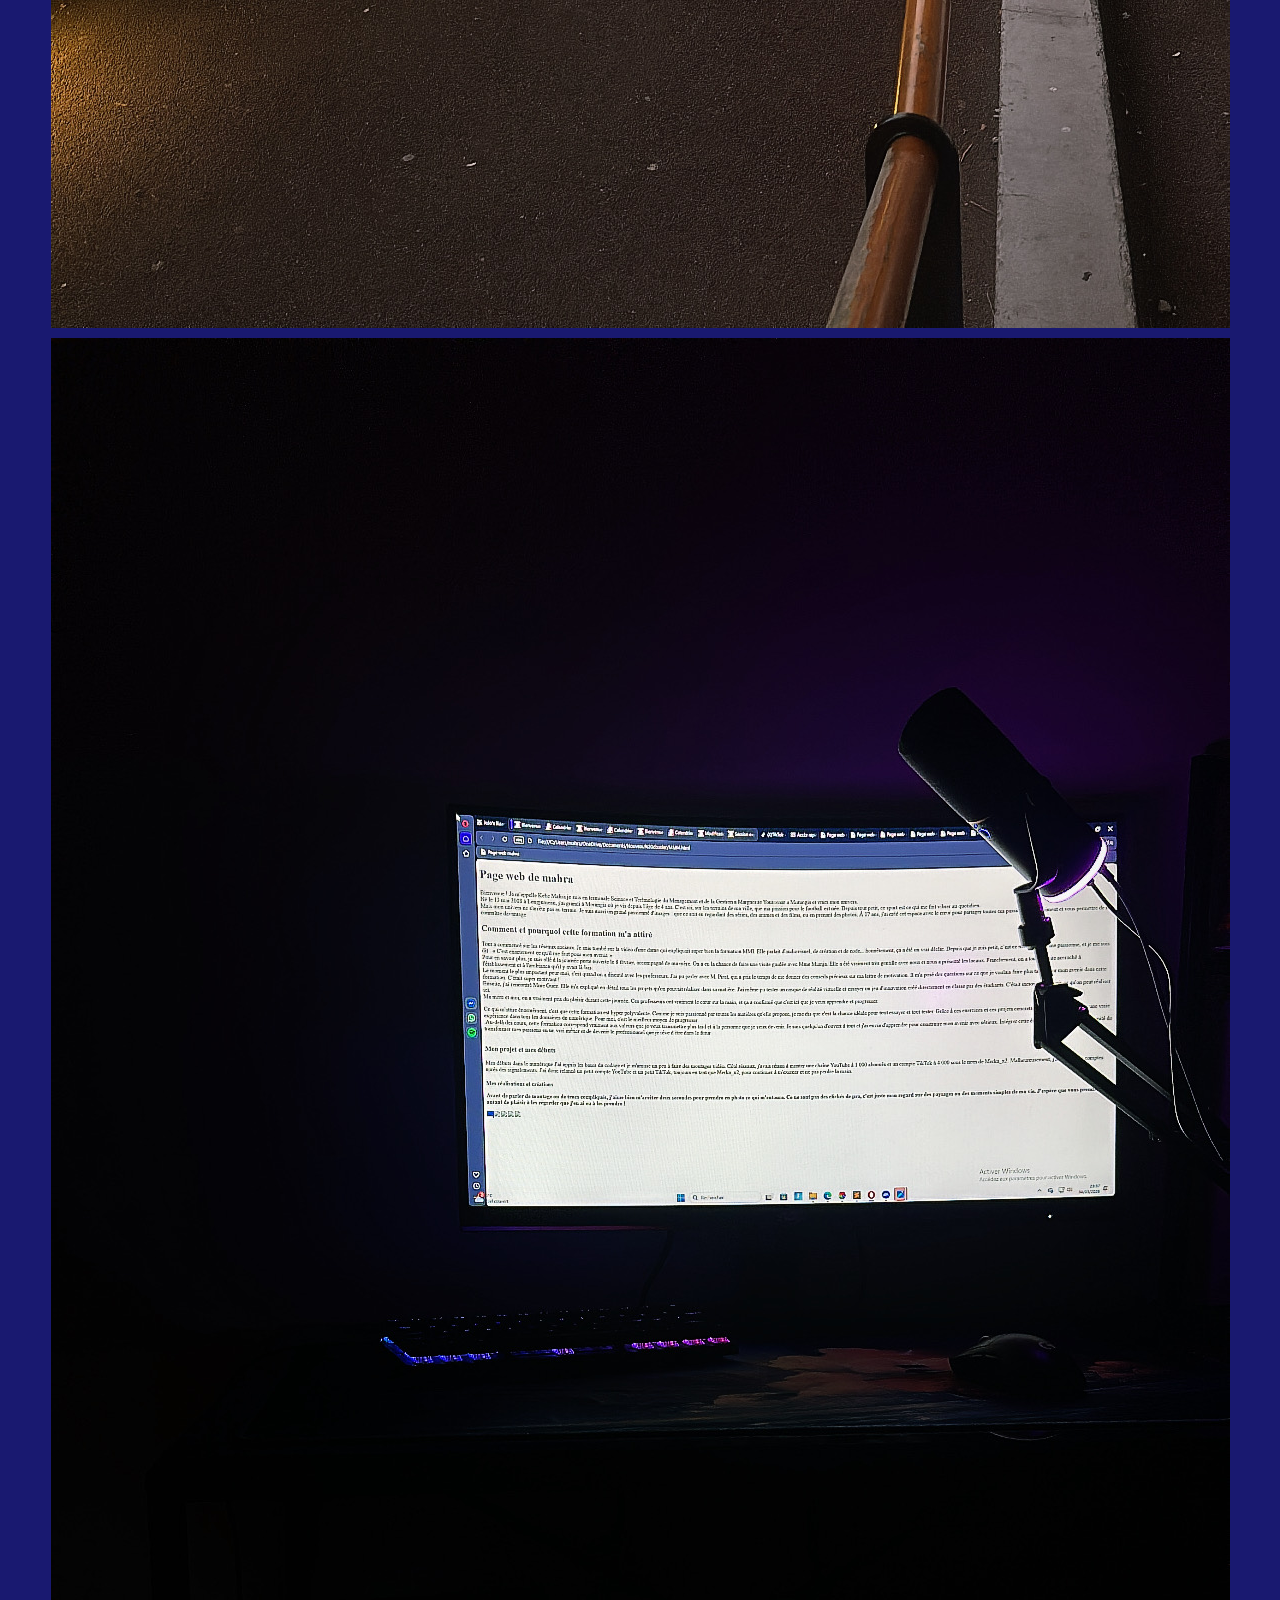
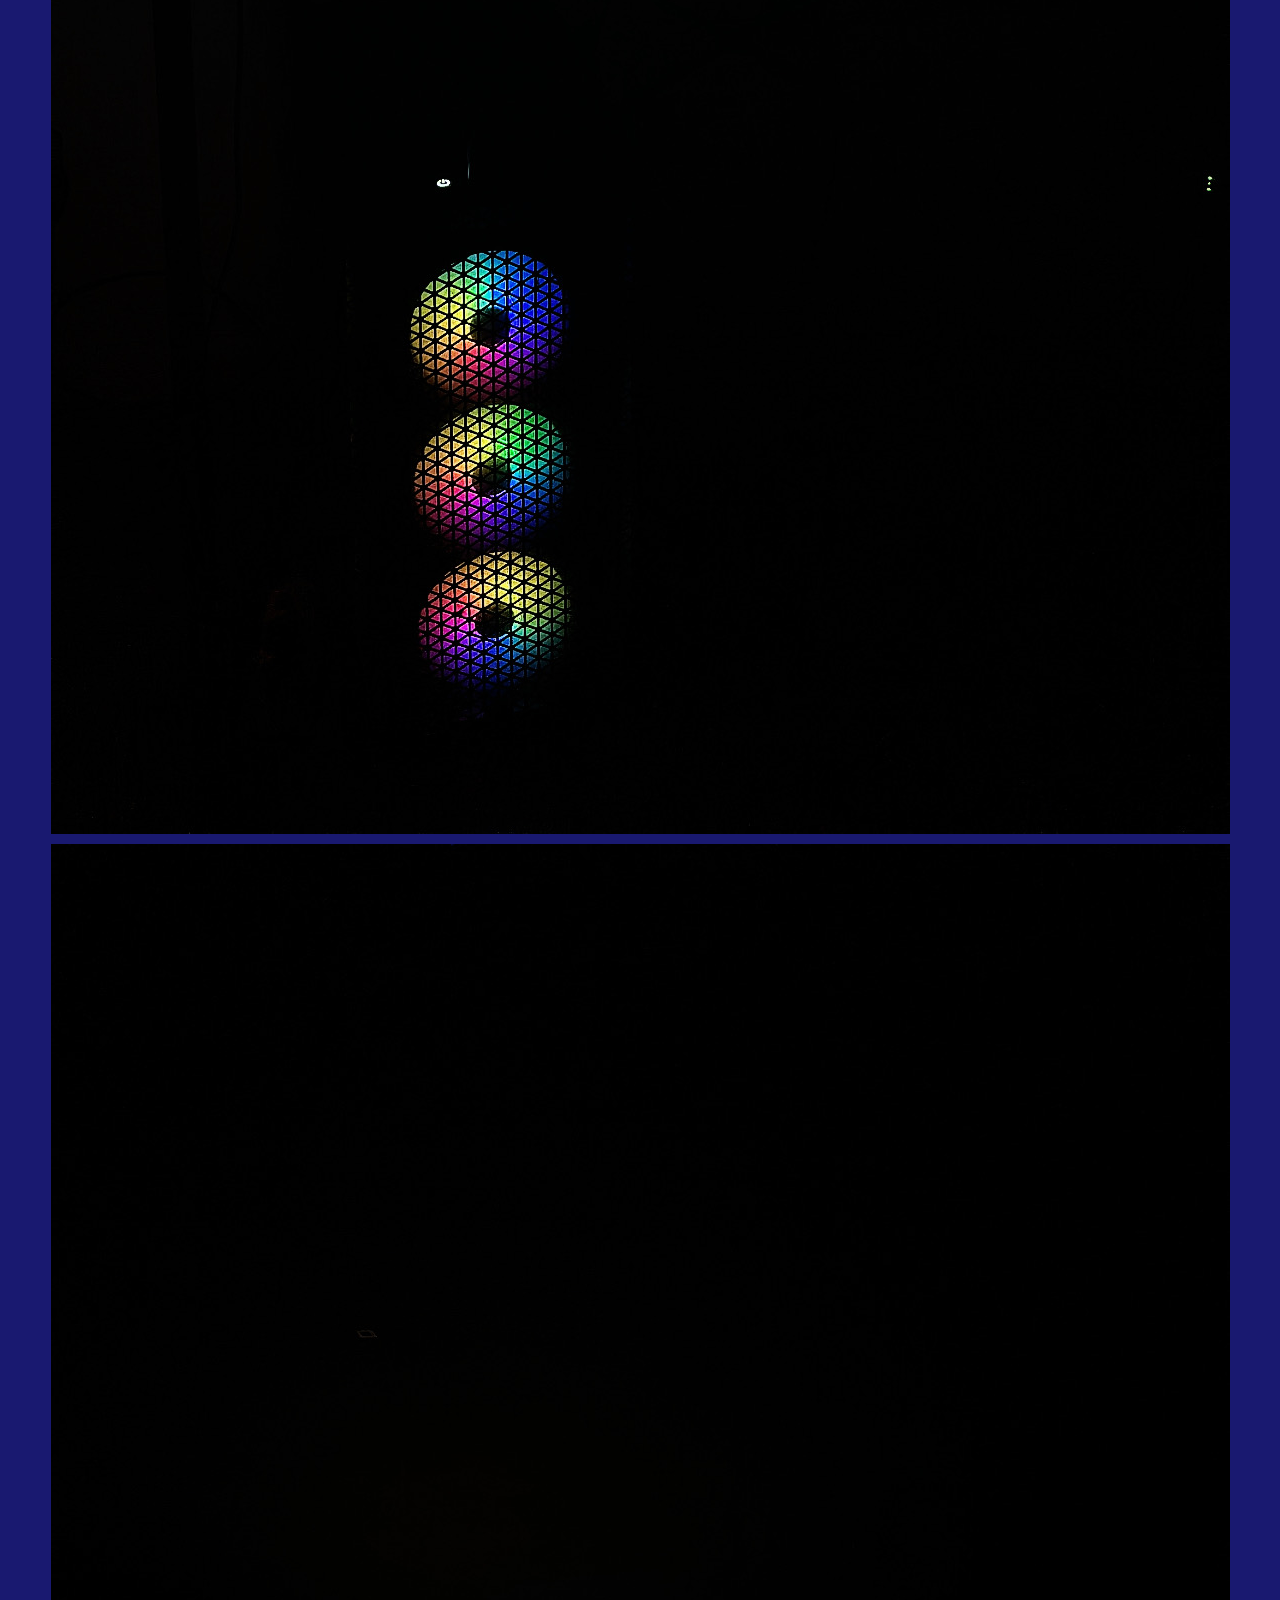
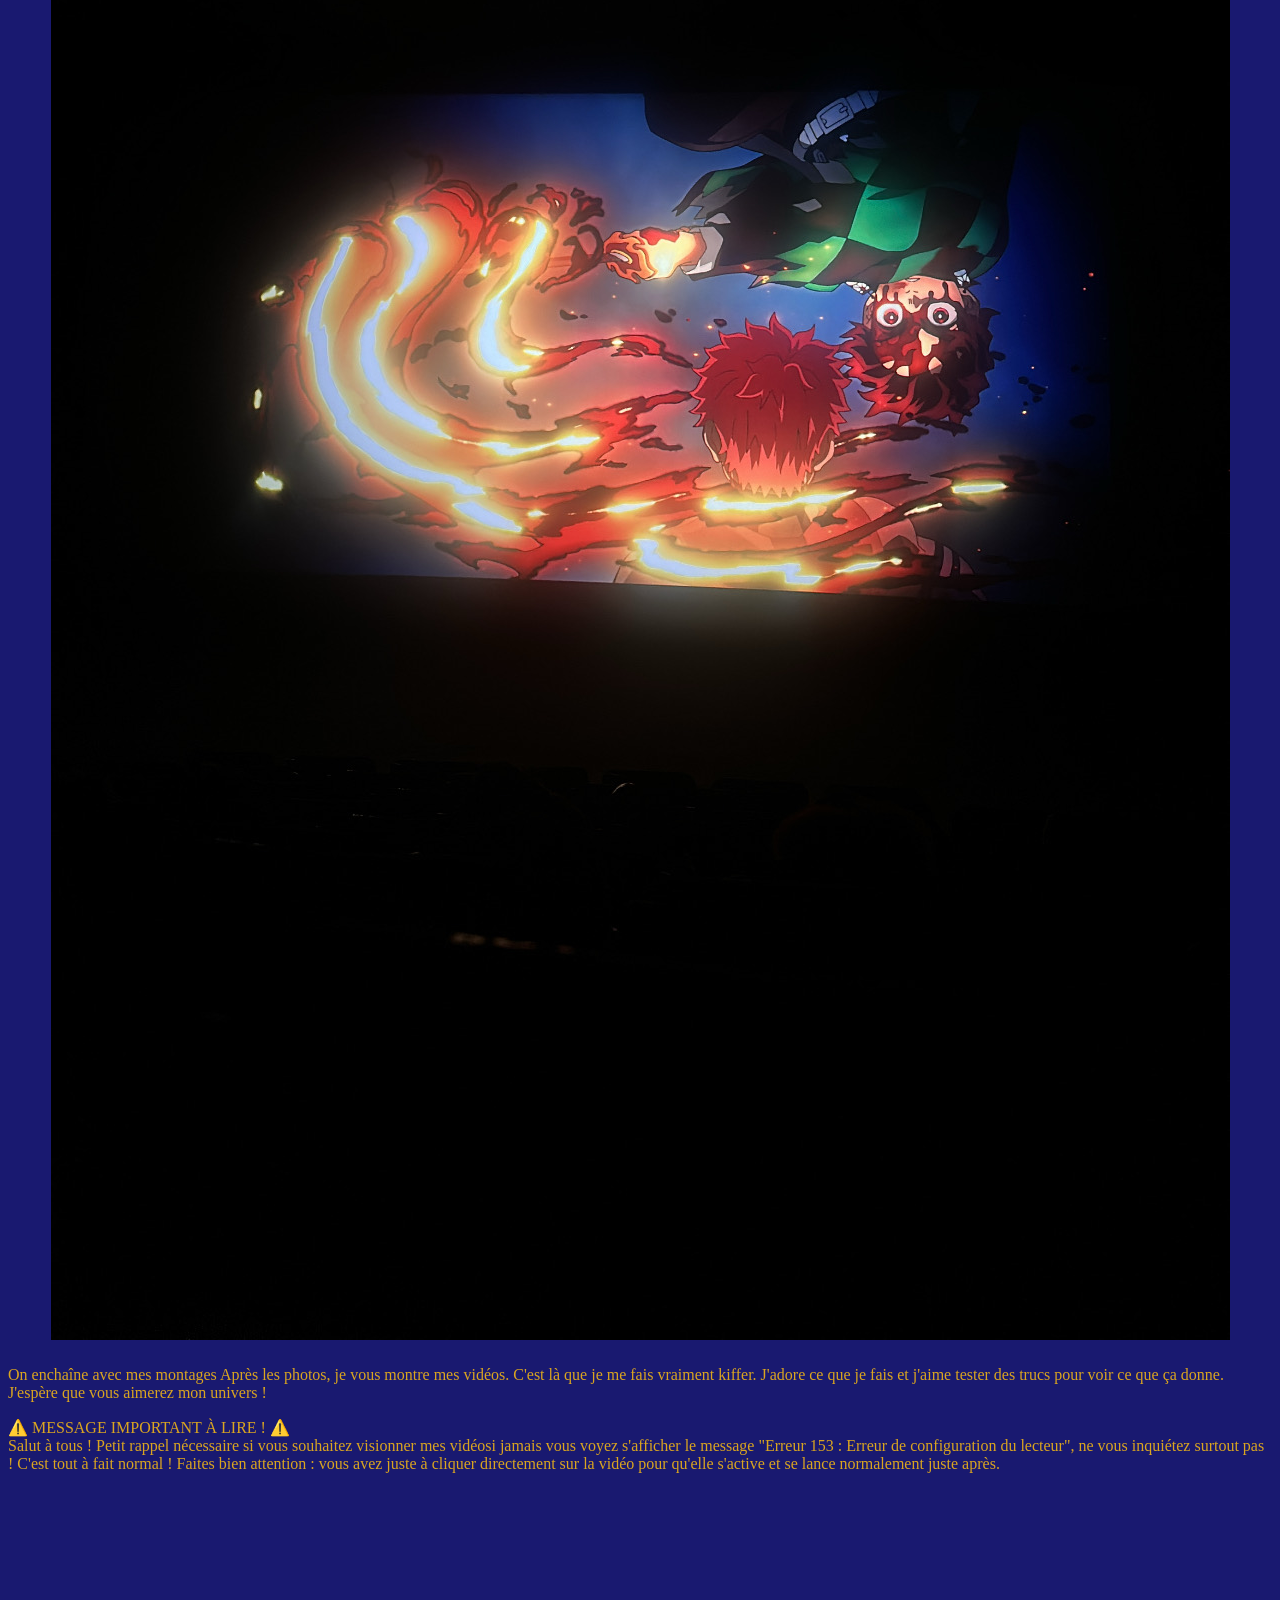
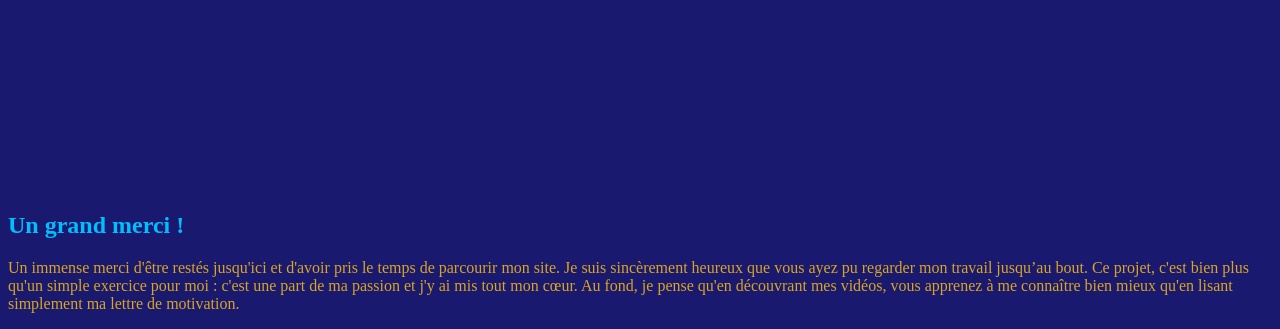
==== commit 27c64bd3: "Update index.html" ====
--- a/index.html
+++ b/index.html
@@ -51,17 +51,13 @@
 
 
       <div style="display: flex; flex-wrap: wrap; gap: 10px; justify-content: center; padding: 10px;">
-        <img src="photo-paris.jpeg" alt="Photo à Paris">
 
-<img src="salle-sport.jpeg" alt="Photo Gymnase Antony">
+<img src="photo-paris.jpg" alt="Photo à Paris">
+<img src="salle-sport.jpg" alt="Salle de sport Antony">
+<img src="setup.jpg" alt="Mon Setup">
+<img src="tanjiro.jpg" alt="Tanjiro">
 
-<img src="setup.jpeg" alt="Mon Setup">
-
-<img src="tanjiro.jpeg" alt="Tanjiro">
-
-<img src="akaza.jpeg" alt="Akaza">
-
-    </div>
+	  </div>
 
 
                <p style="color:GoldenRod;">On enchaîne avec mes montages Après les photos, je vous montre mes vidéos. C'est là que je me fais vraiment kiffer. J'adore ce que je fais et j'aime tester des trucs pour voir ce que ça donne. J'espère que vous aimerez mon univers !
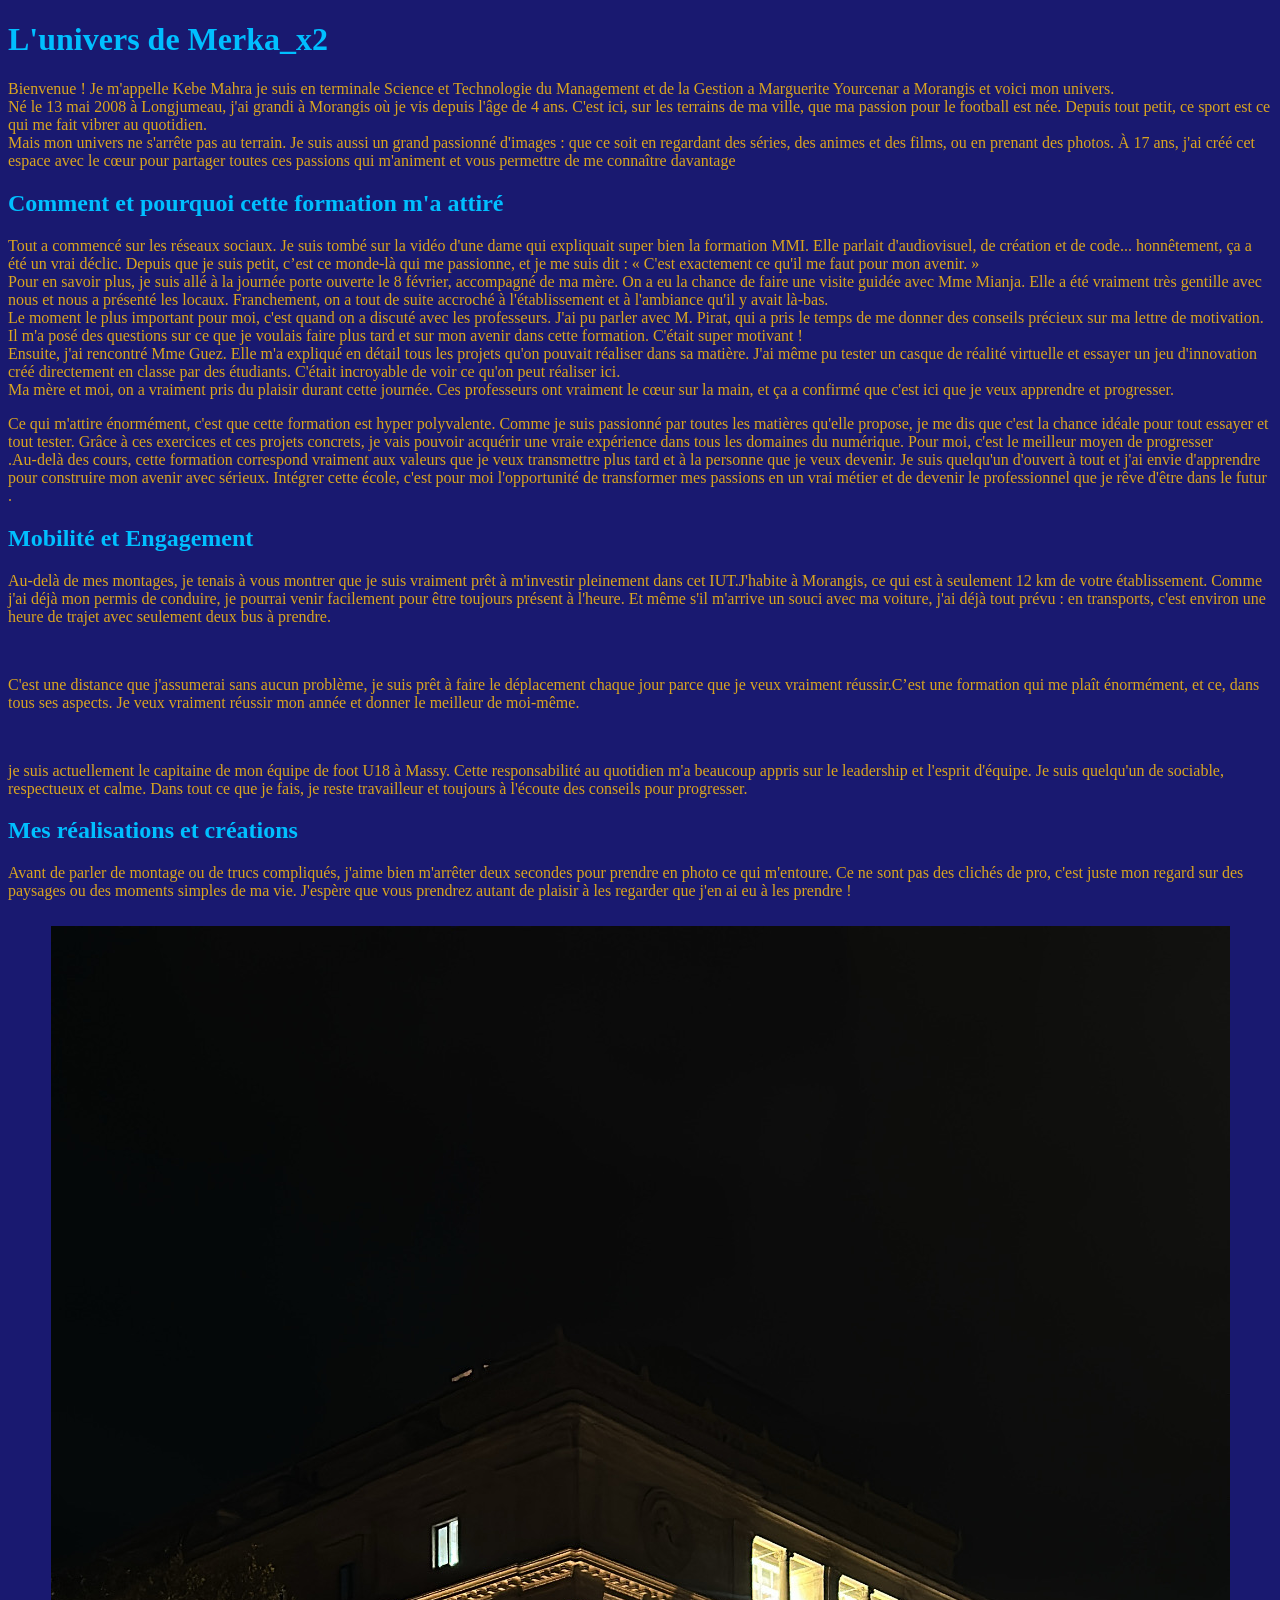
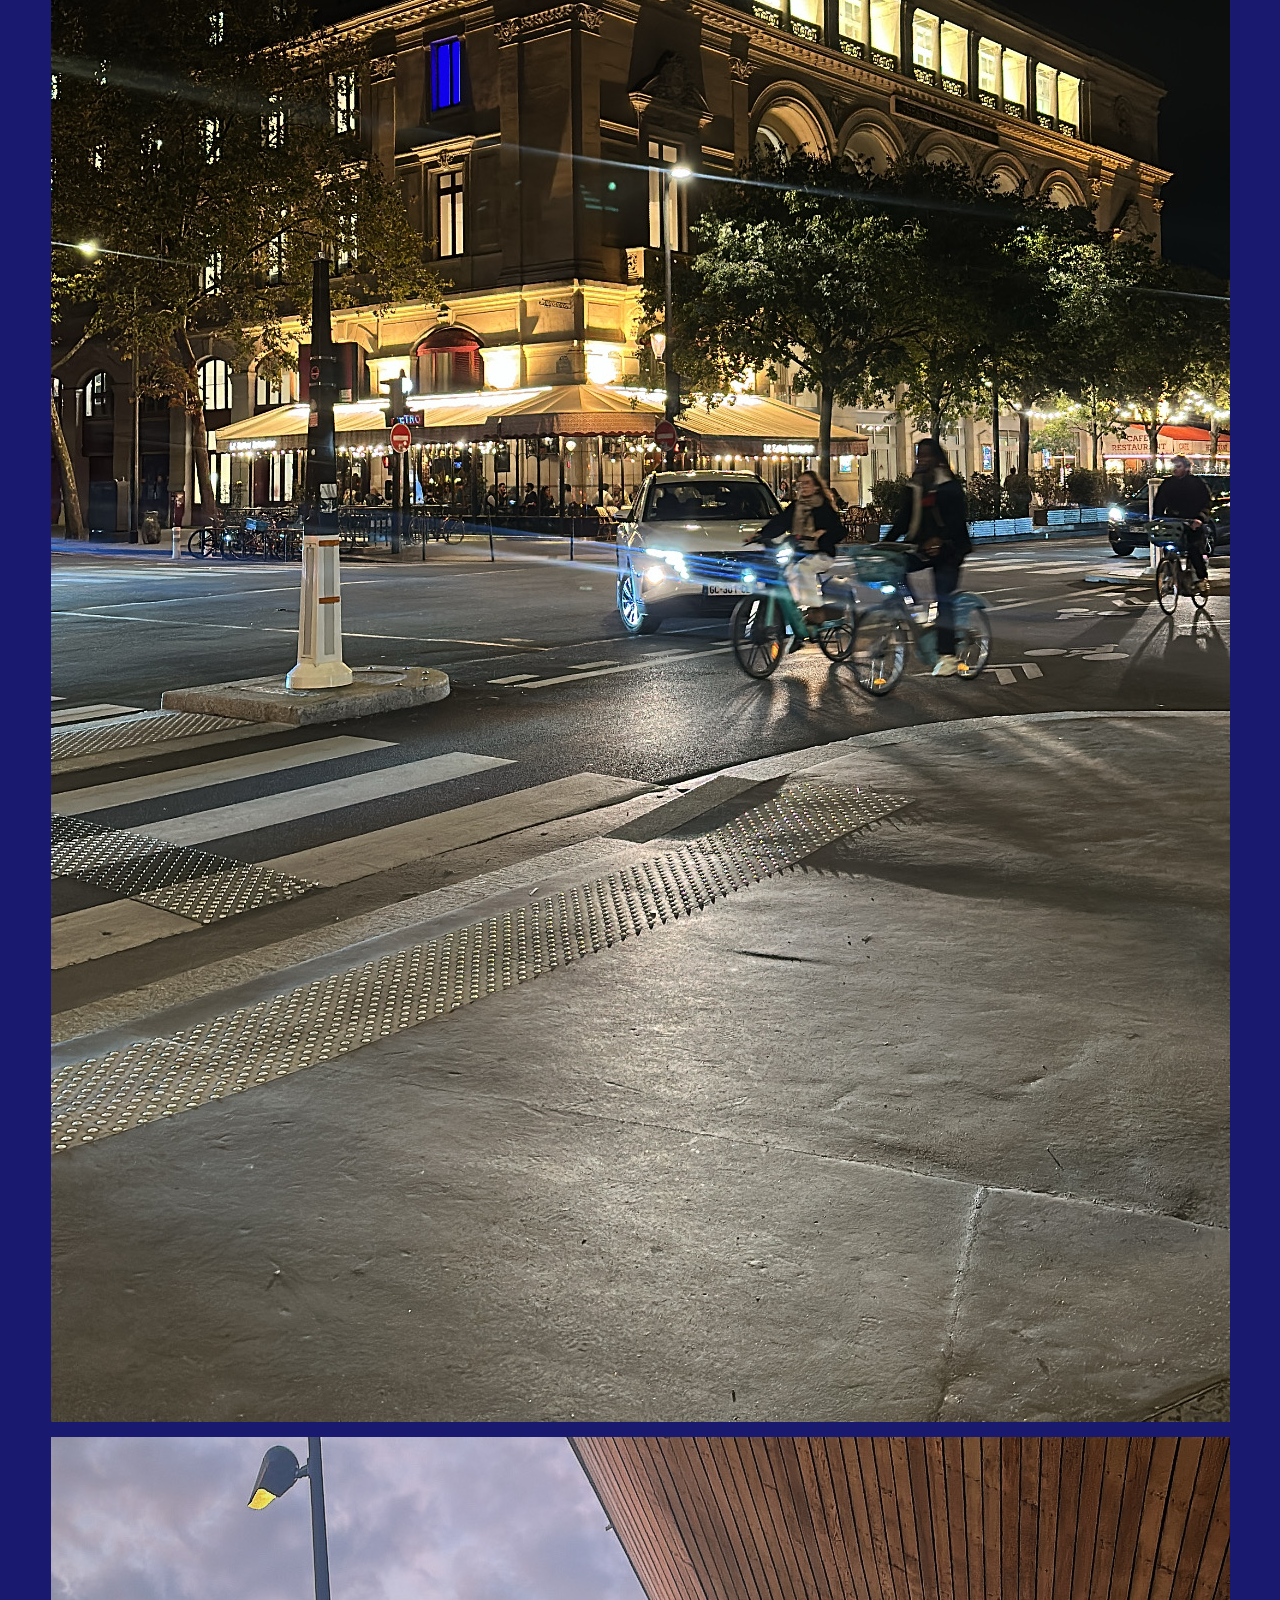
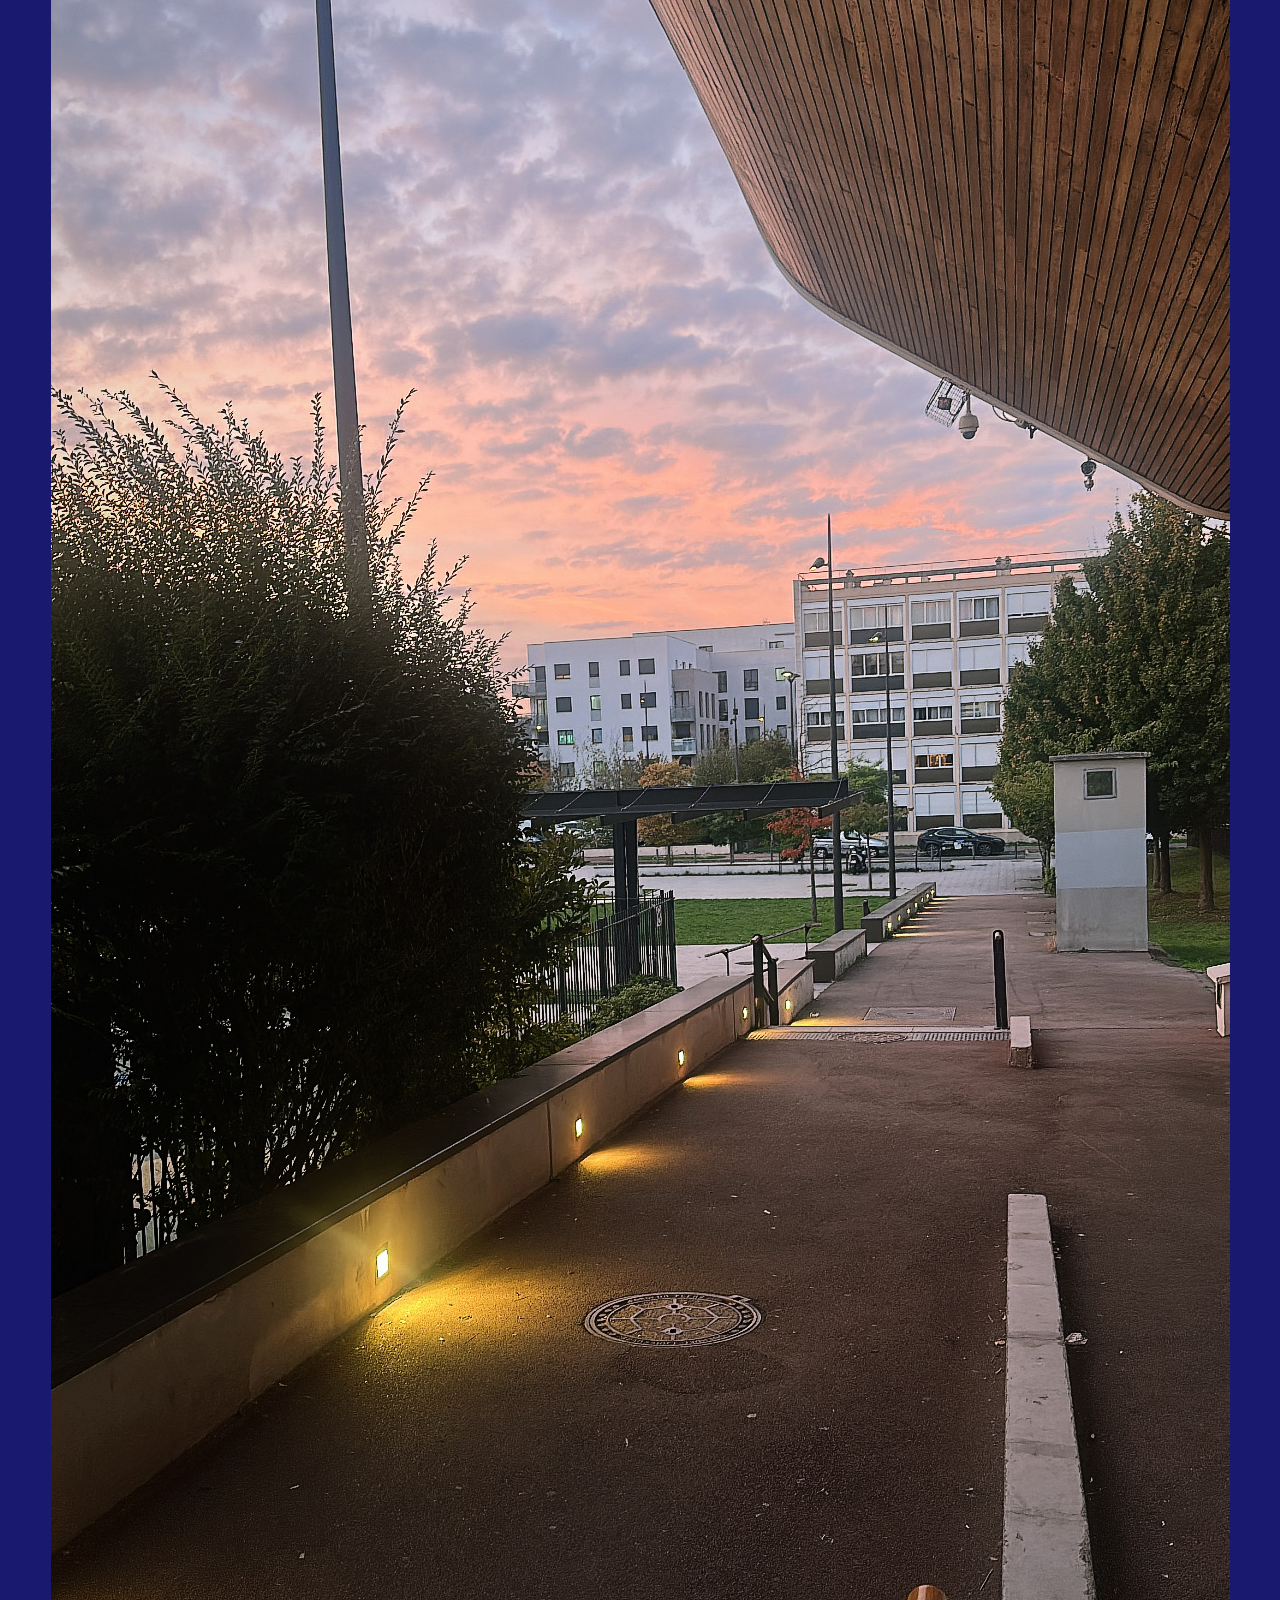
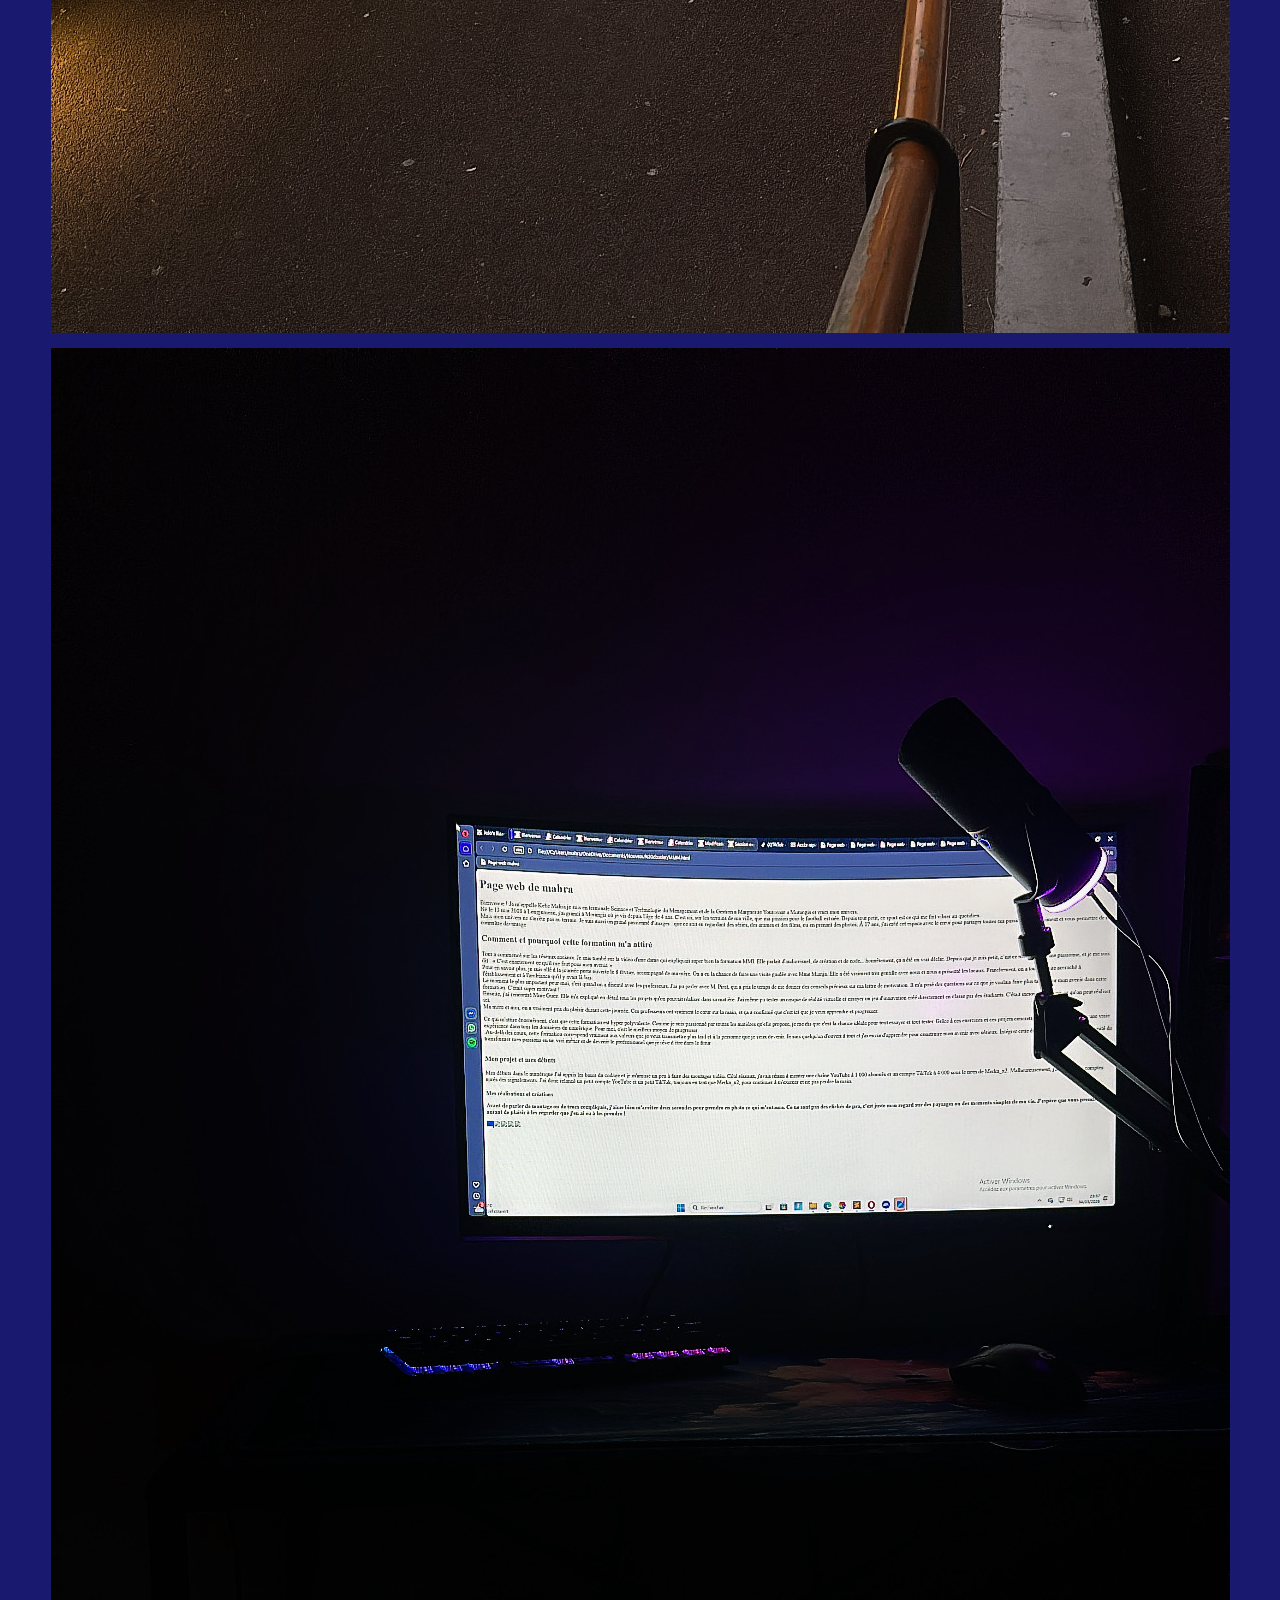
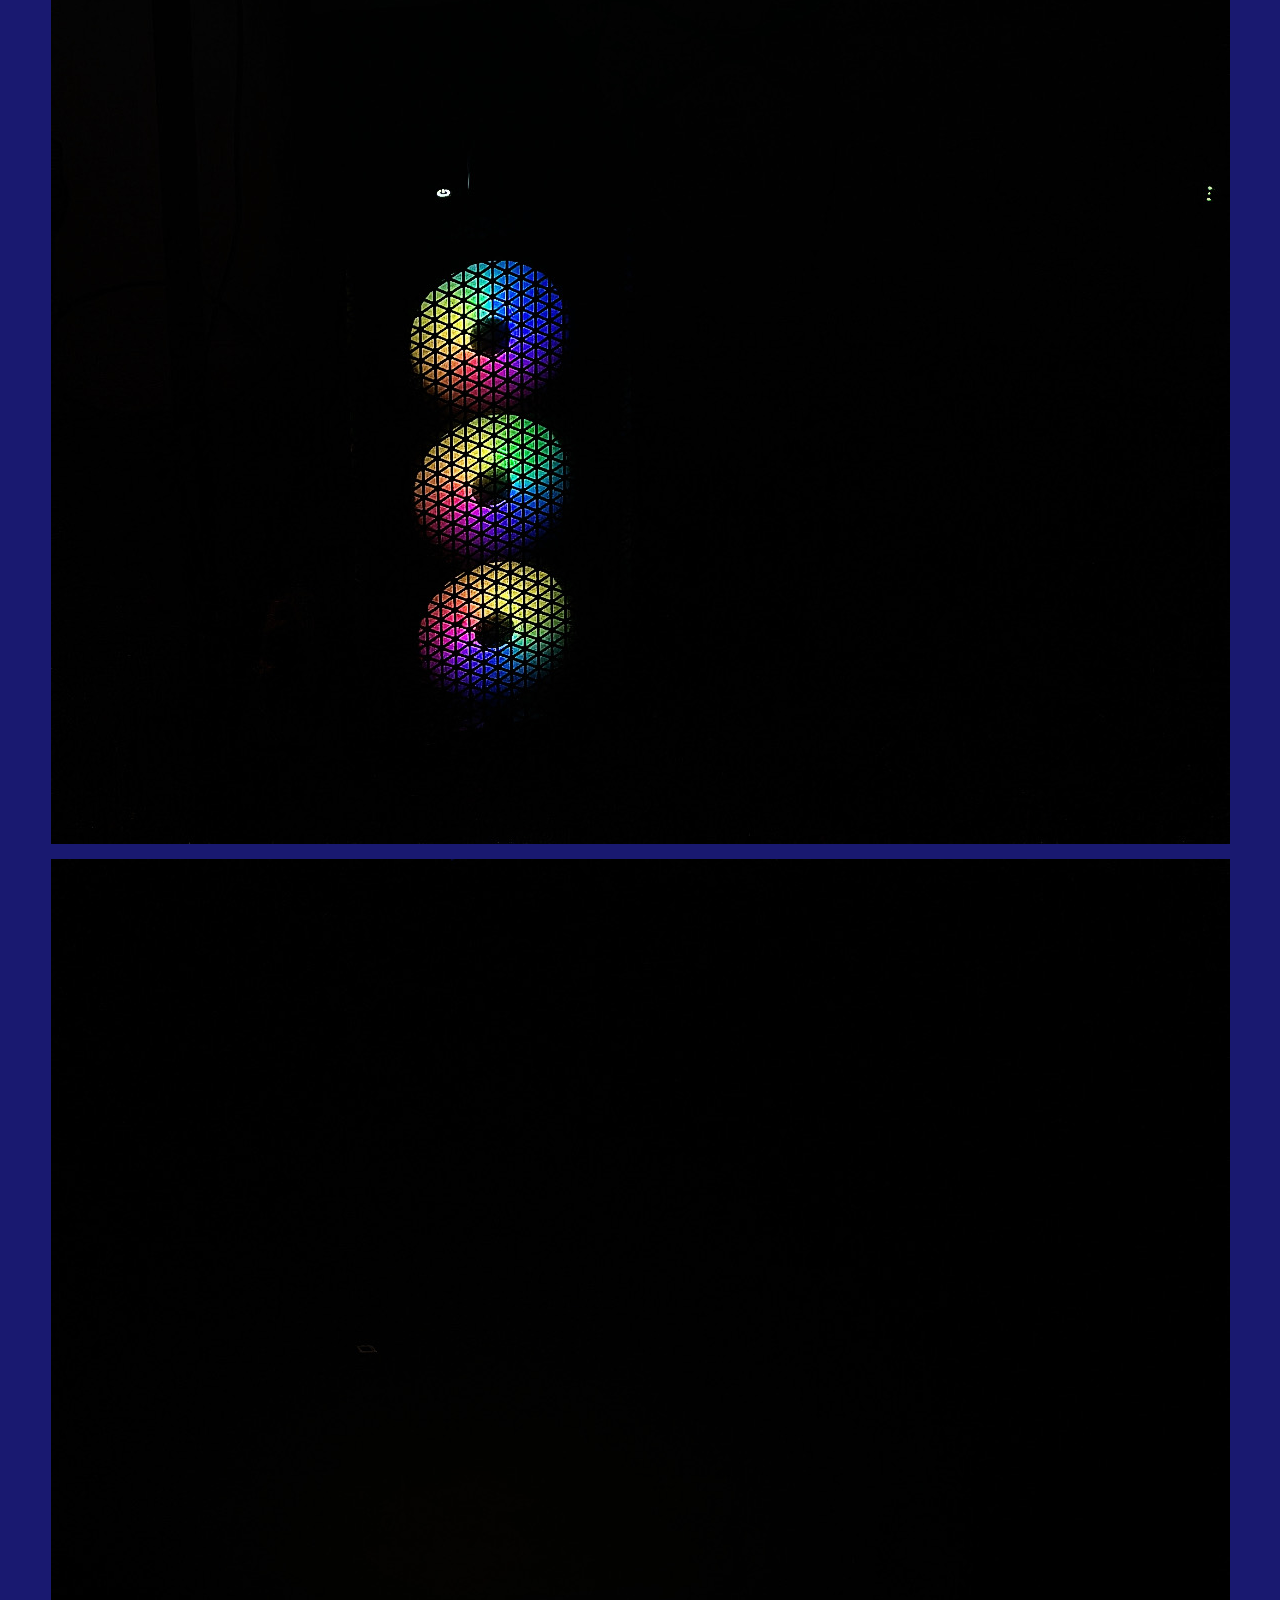
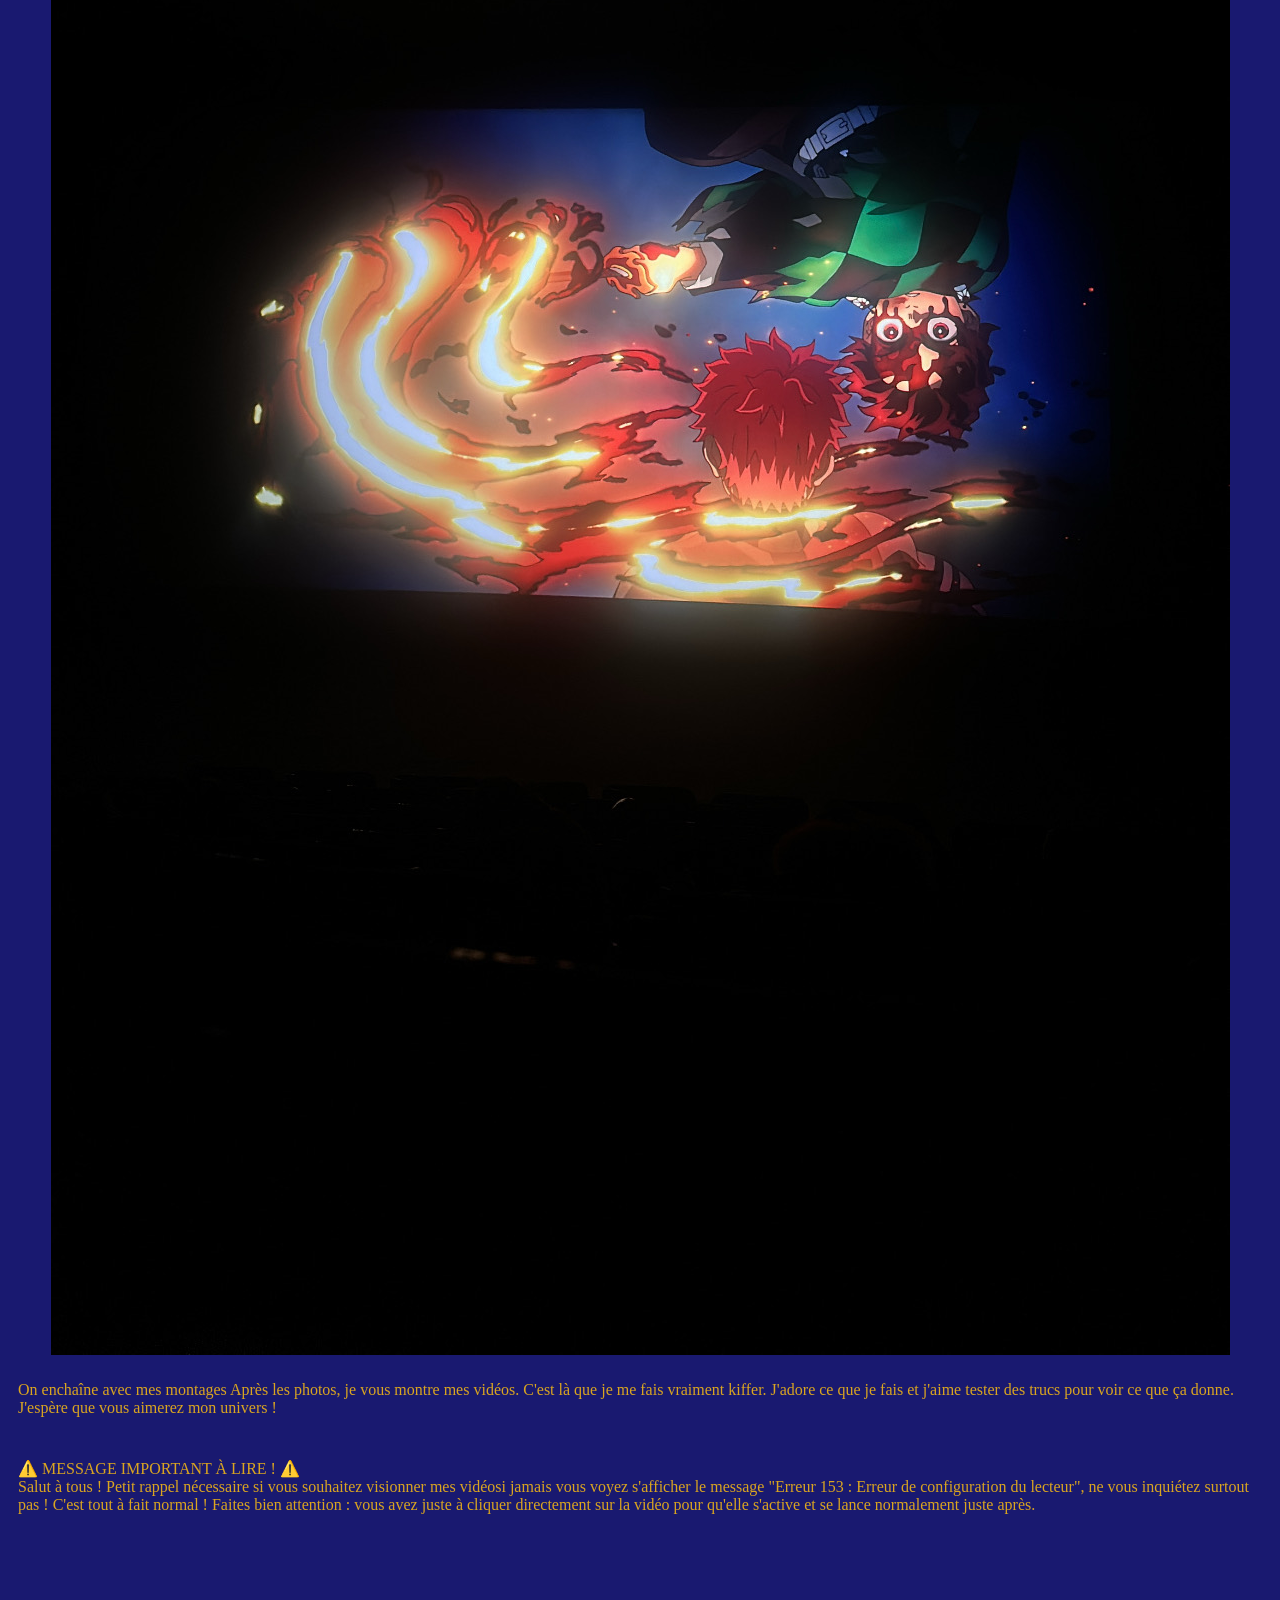
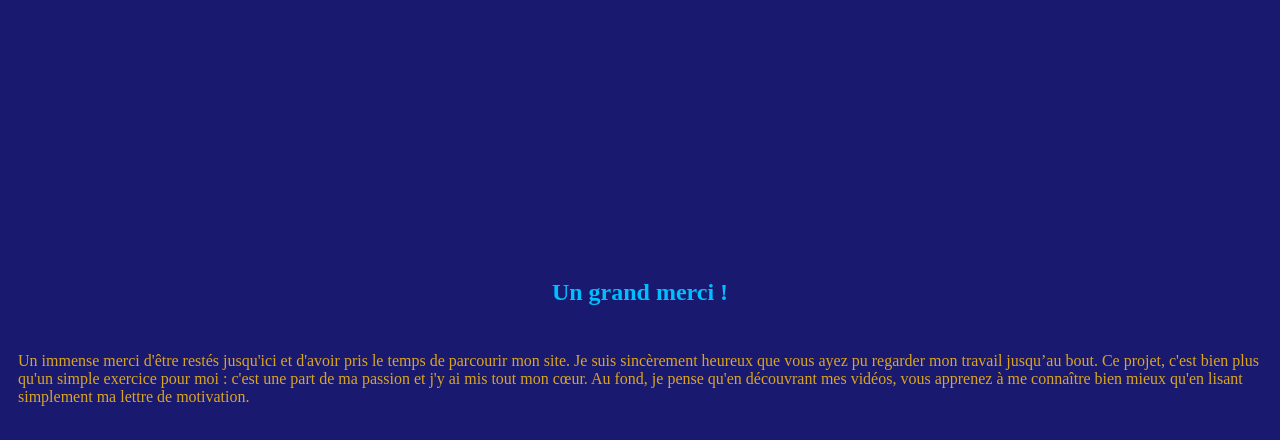
==== commit 5541add6: "Update index.html" ====
--- a/index.html
+++ b/index.html
@@ -52,6 +52,7 @@
 
       <div style="display: flex; flex-wrap: wrap; gap: 10px; justify-content: center; padding: 10px;">
 
+		  <div style="display: flex; flex-wrap: wrap; gap: 15px; justify-content: center;">
 <img src="photo-paris.jpg" alt="Photo à Paris">
 <img src="salle-sport.jpg" alt="Salle de sport Antony">
 <img src="setup.jpg" alt="Mon Setup">
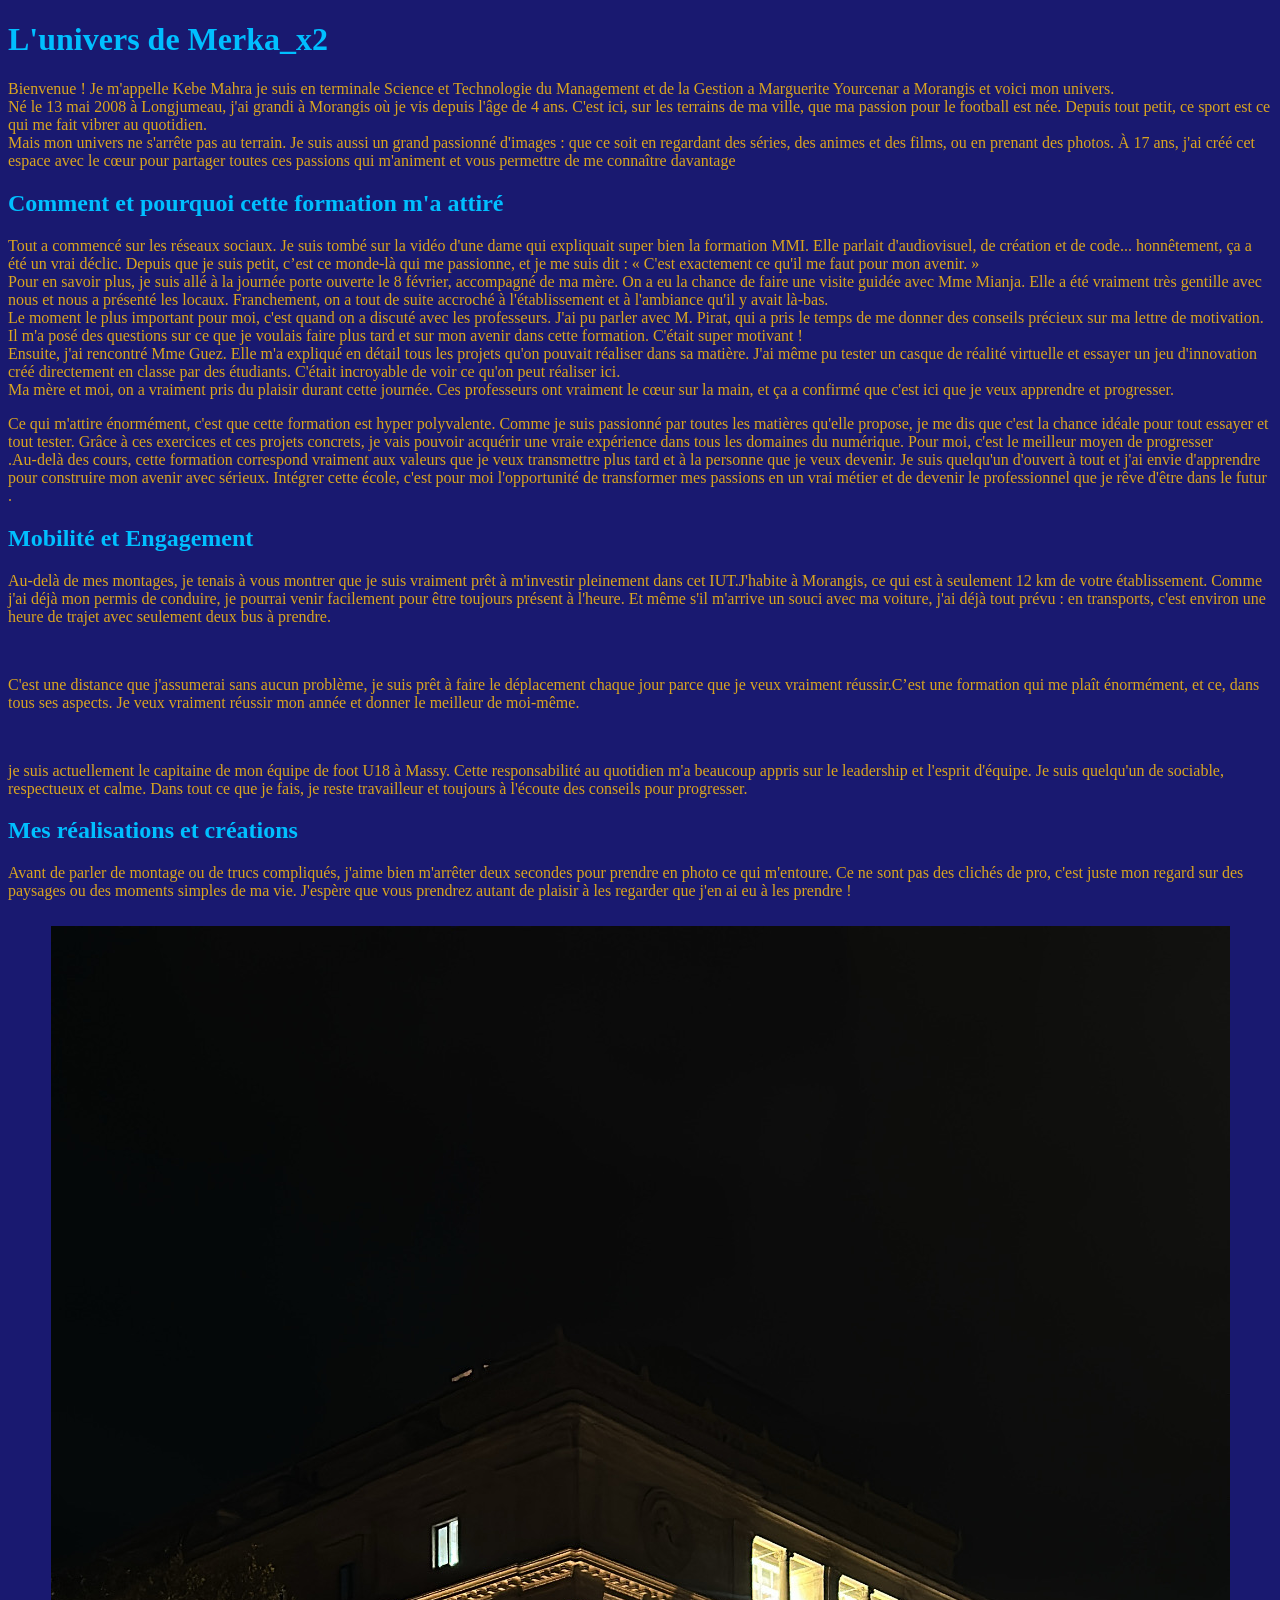
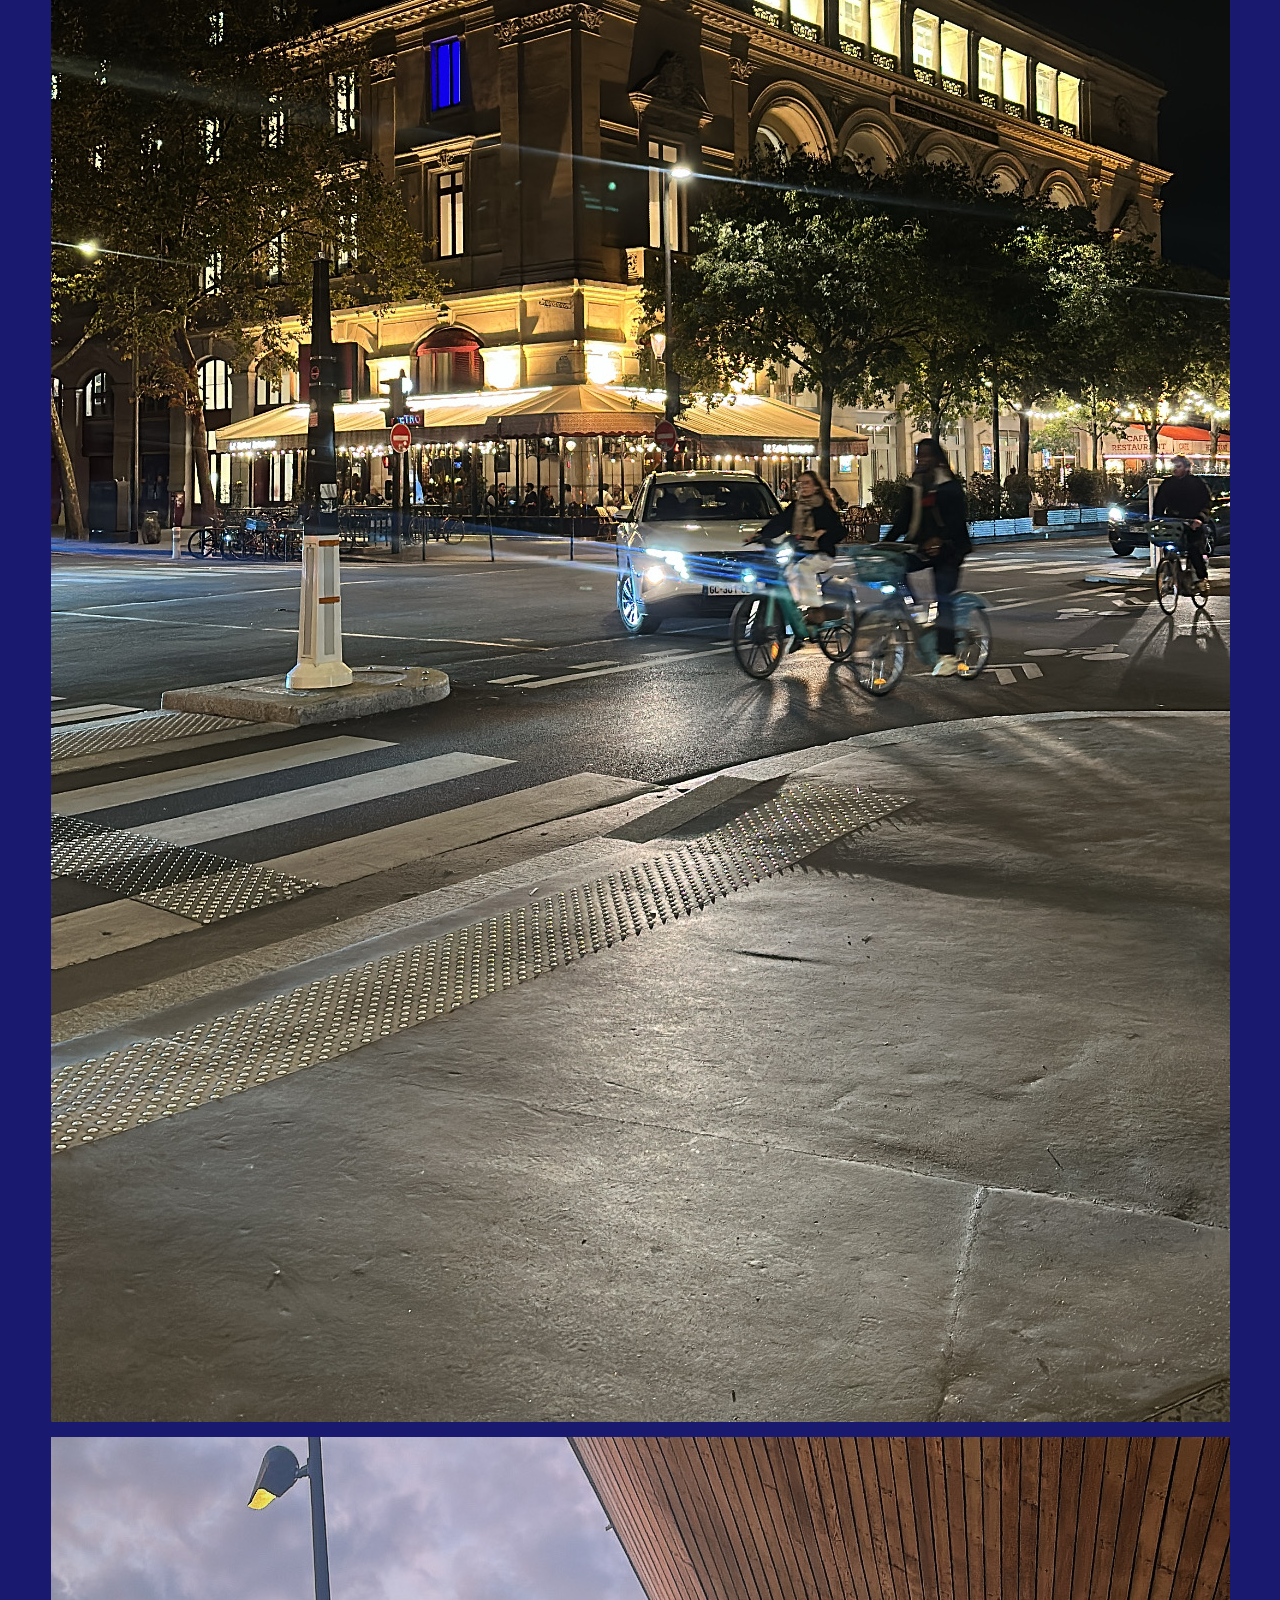
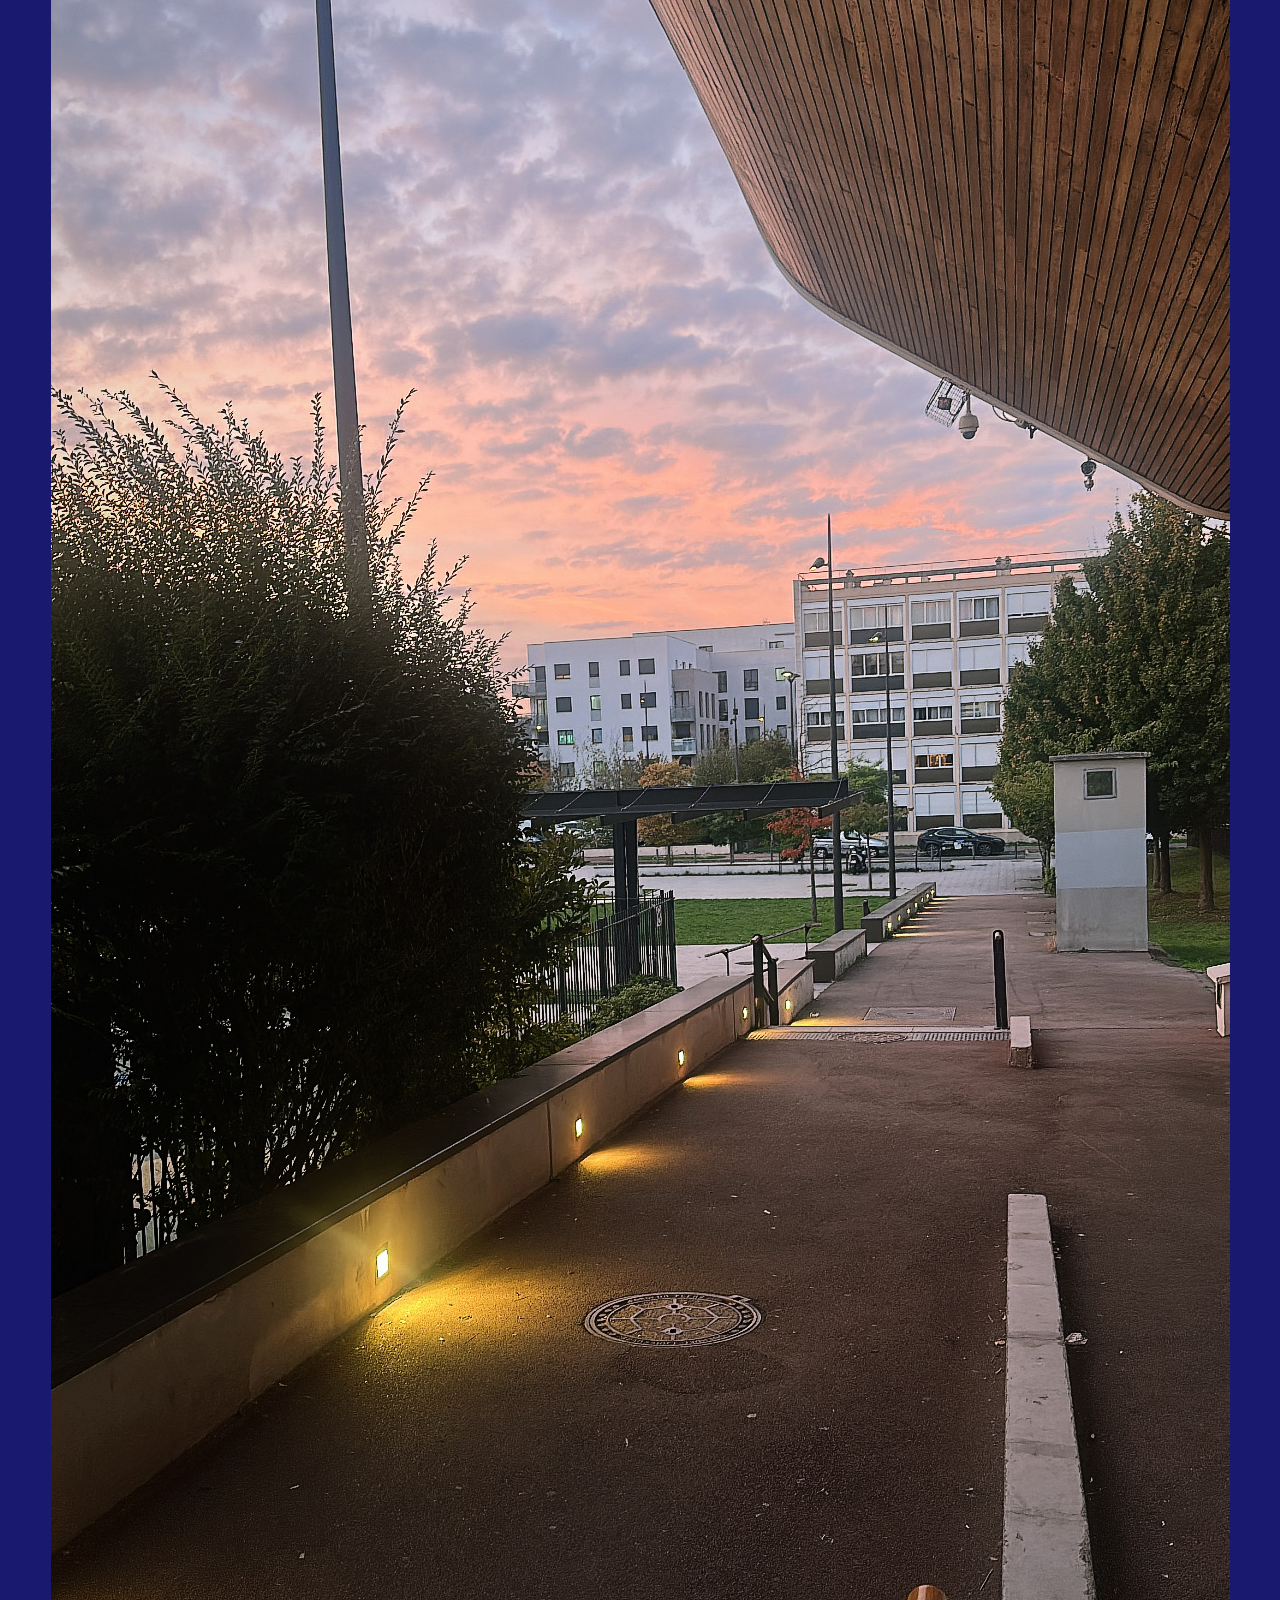
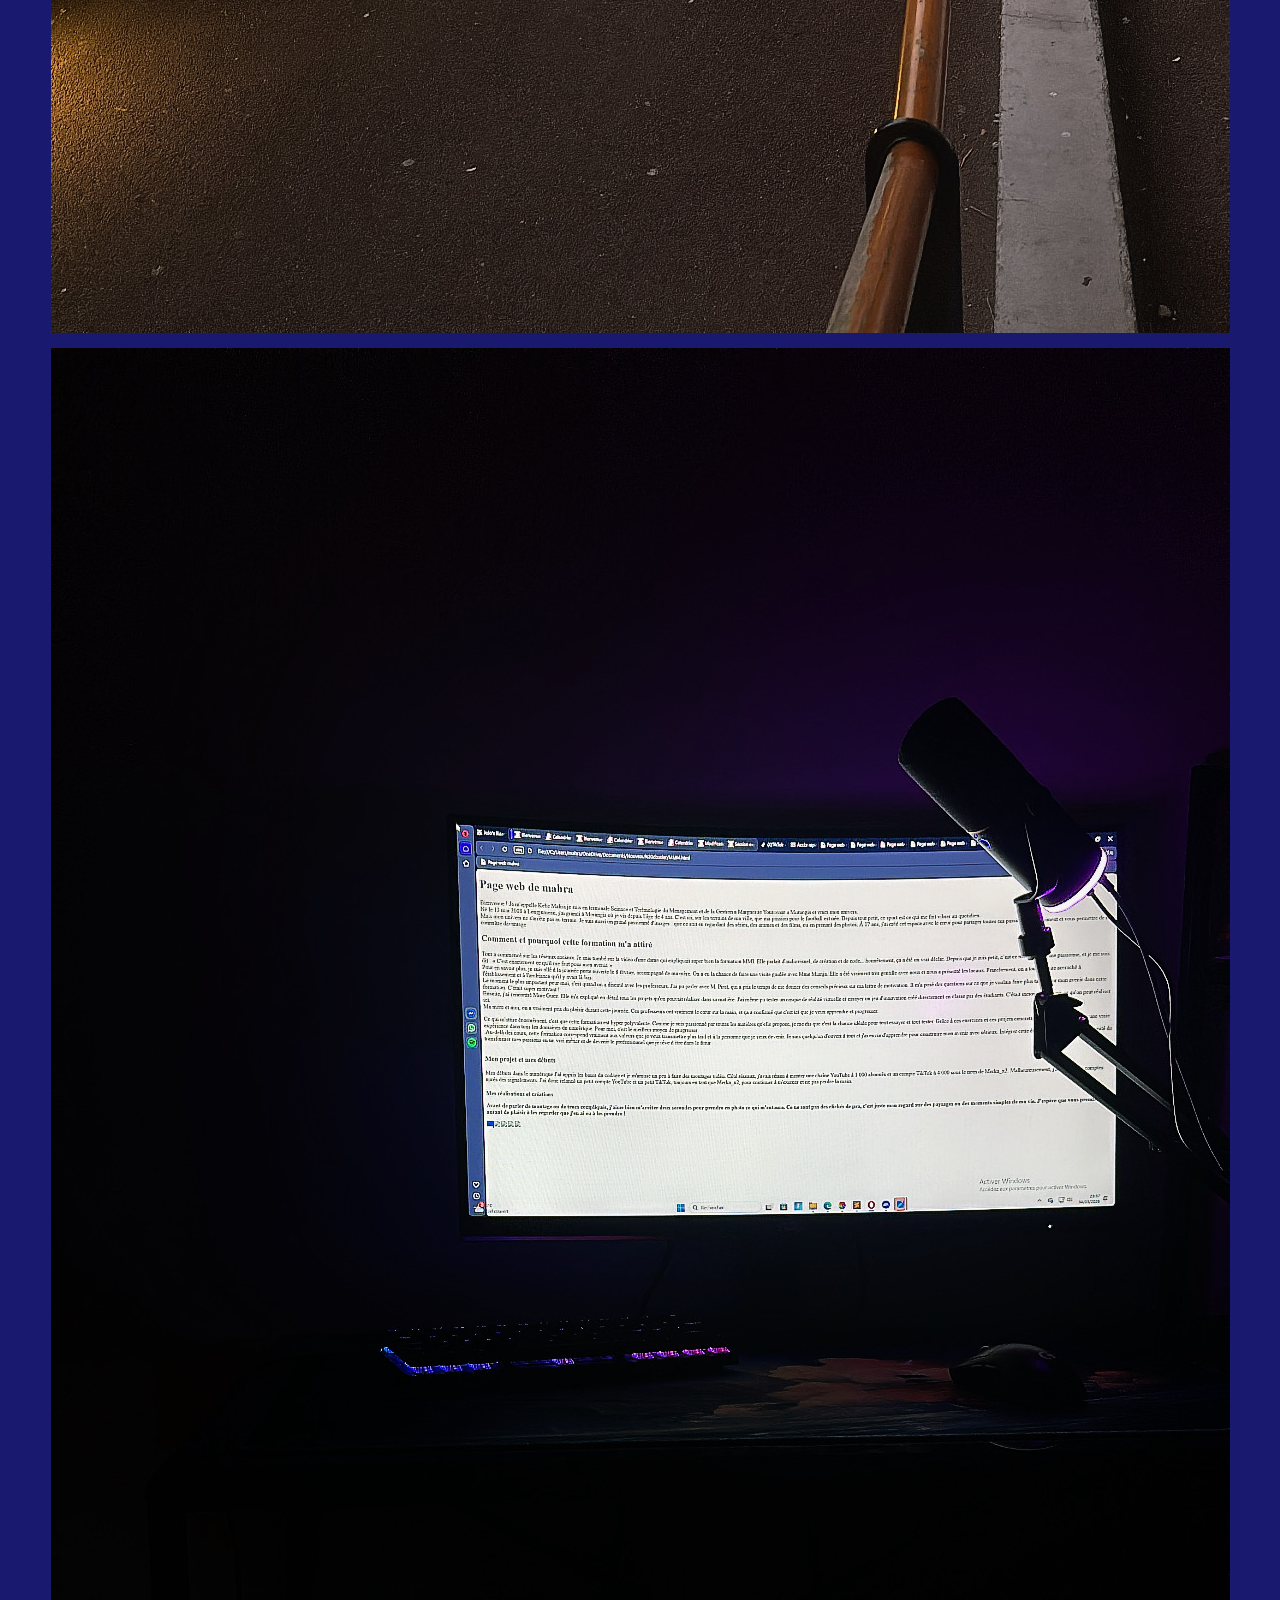
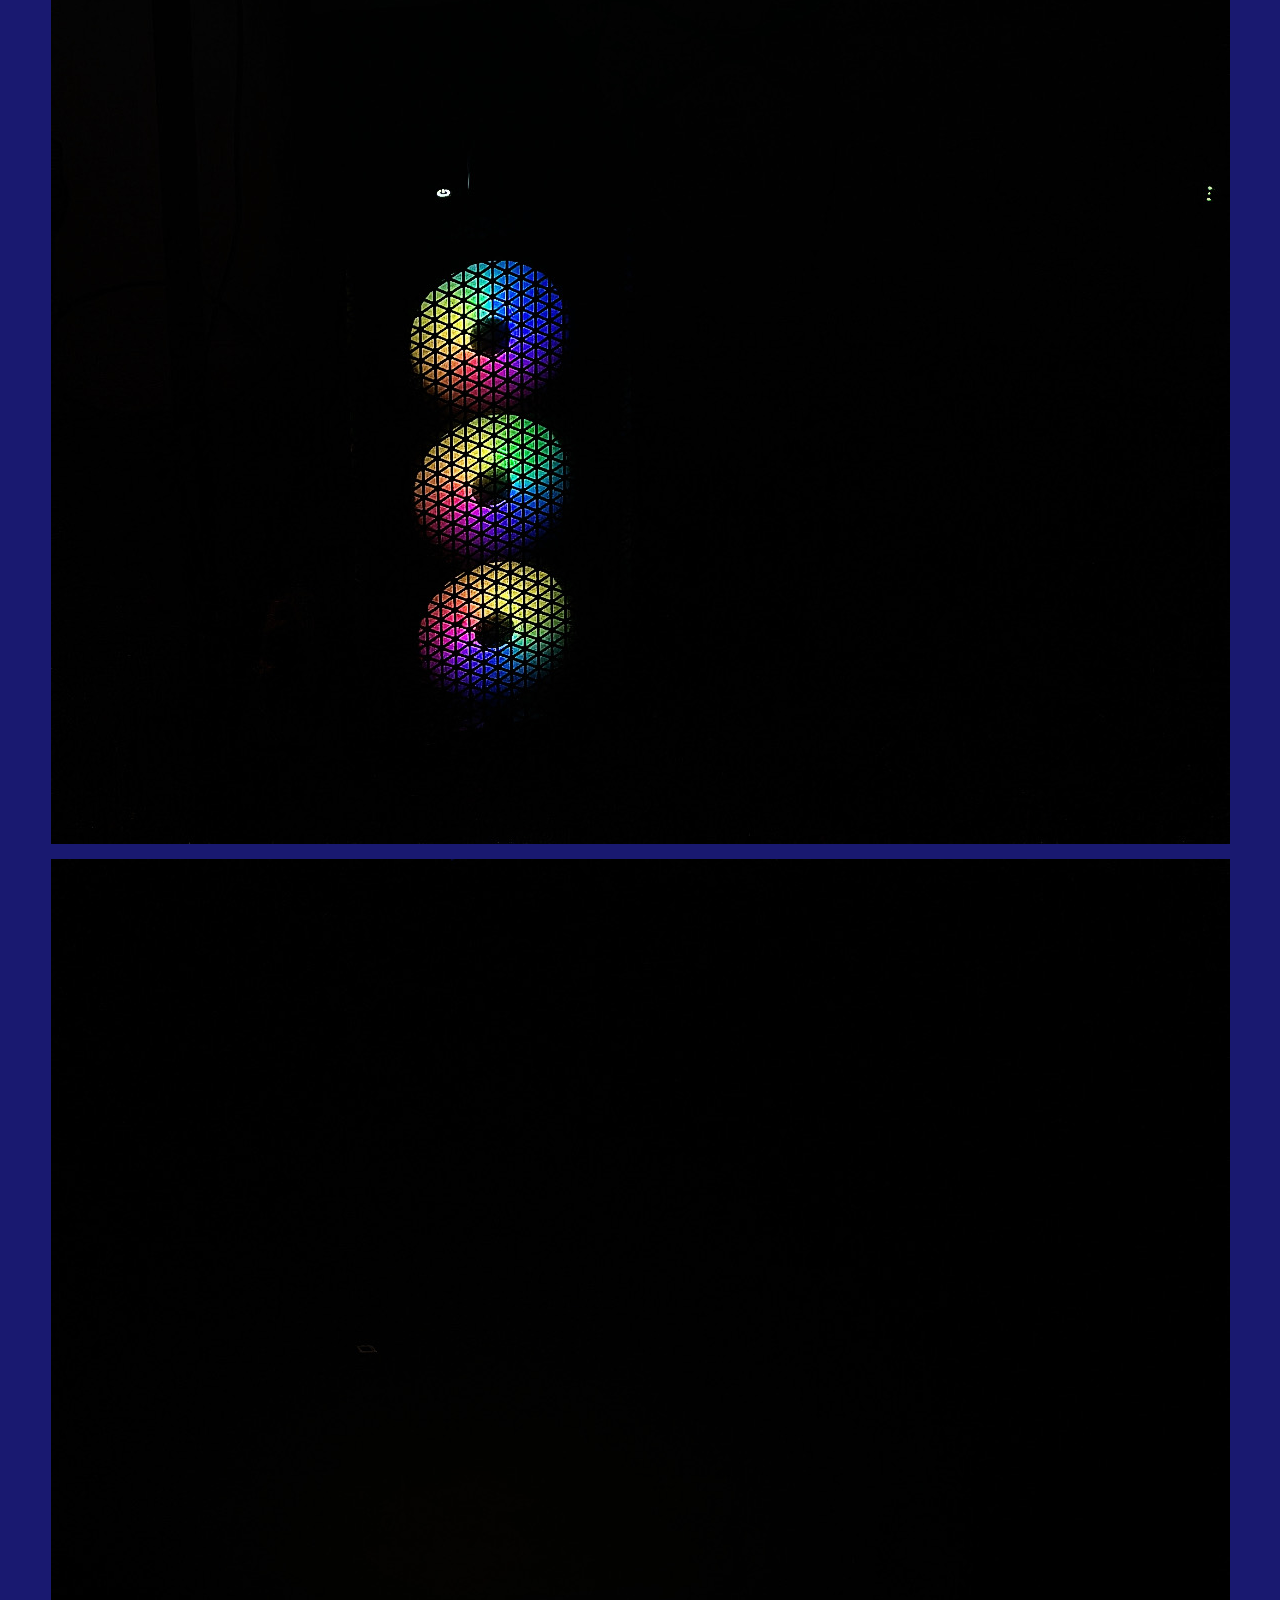
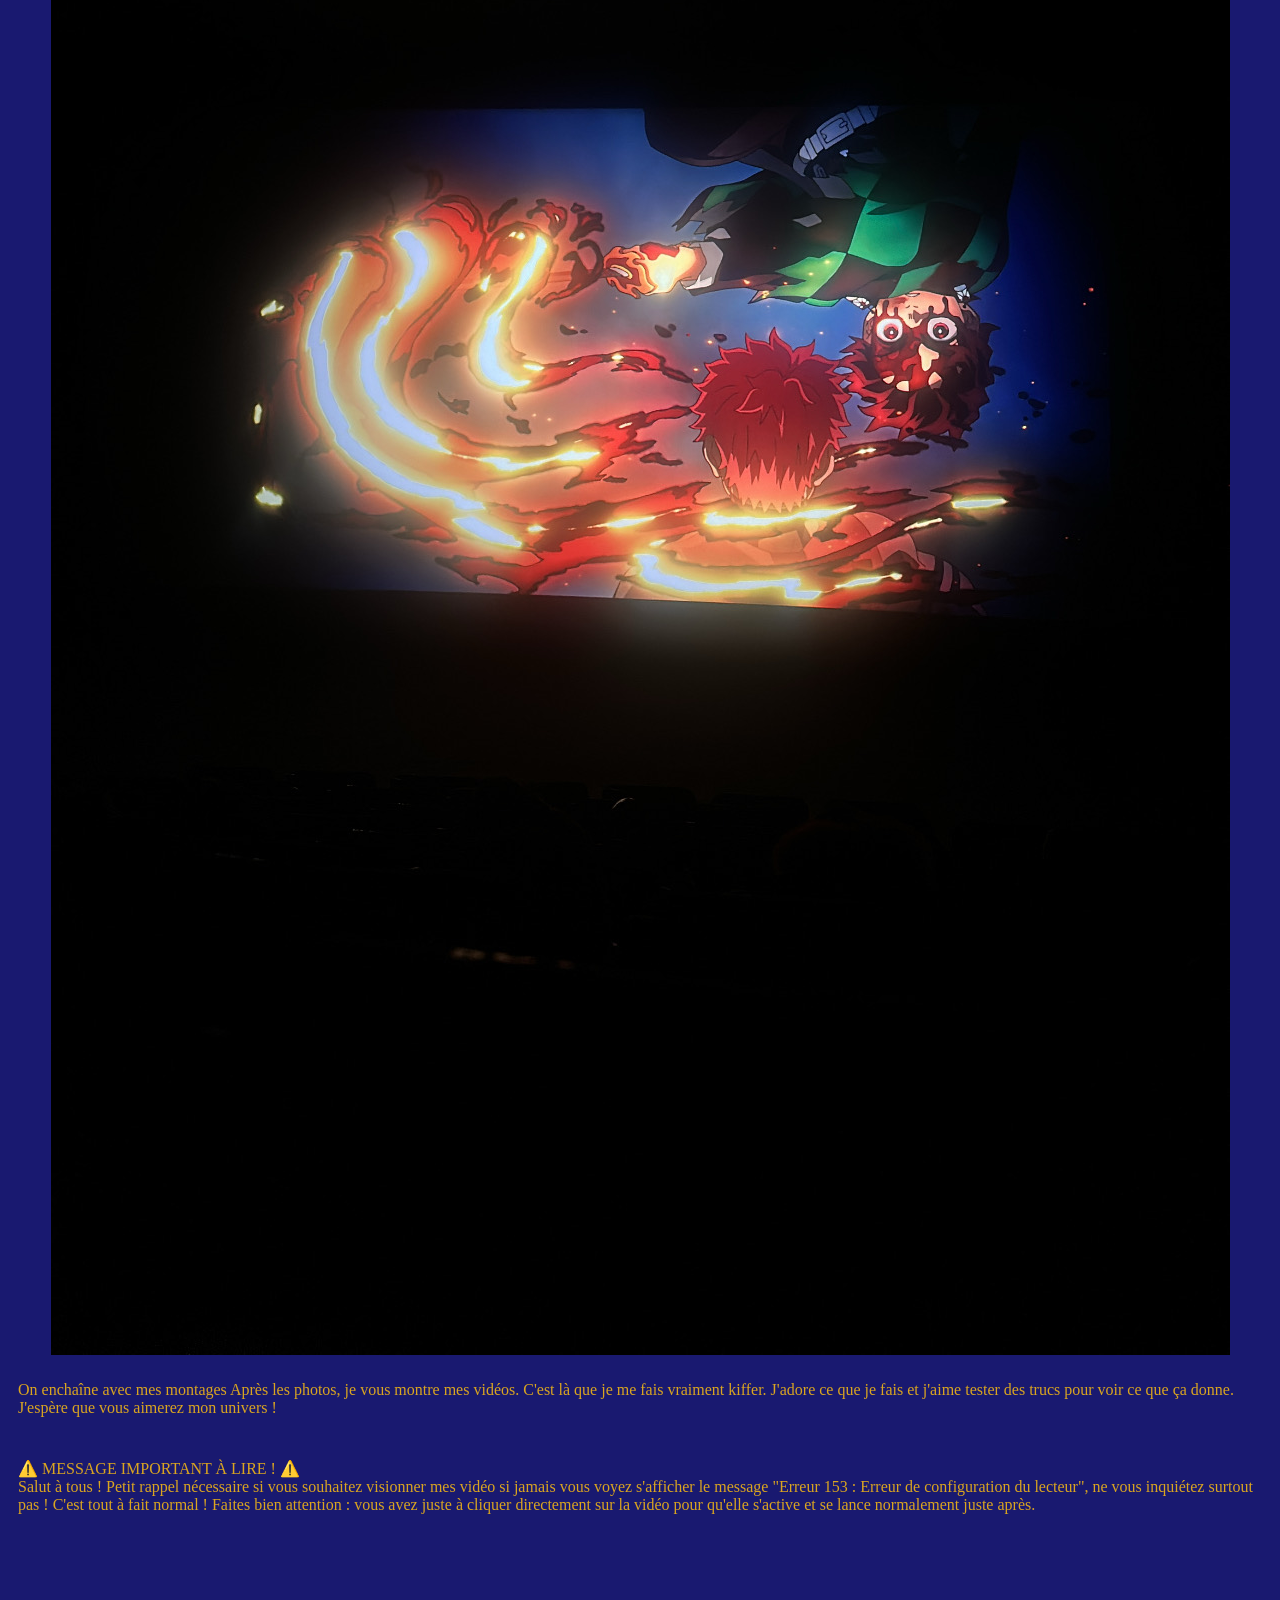
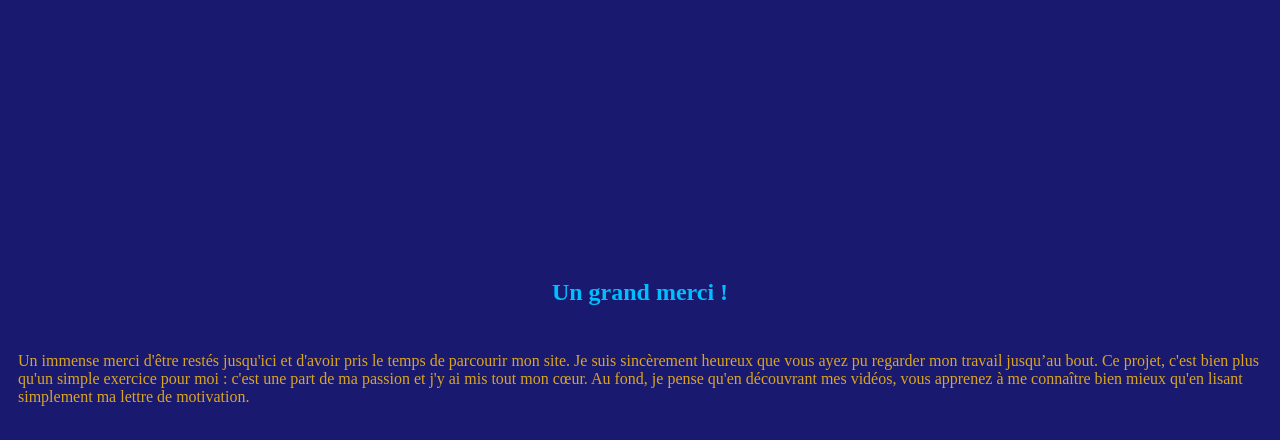
==== commit 8c535a73: "Update index.html" ====
--- a/index.html
+++ b/index.html
@@ -65,7 +65,7 @@
 
 
             <p style="color:GoldenRod;">⚠️ MESSAGE IMPORTANT À LIRE ! ⚠️
-<br>Salut à tous ! Petit rappel nécessaire si vous souhaitez visionner mes vidéosi jamais vous voyez s'afficher le message "Erreur 153 : Erreur de configuration du lecteur", ne vous inquiétez surtout pas !
+<br>Salut à tous ! Petit rappel nécessaire si vous souhaitez visionner mes vidéo si jamais vous voyez s'afficher le message "Erreur 153 : Erreur de configuration du lecteur", ne vous inquiétez surtout pas !
 
 C'est tout à fait normal ! Faites bien attention : vous avez juste à cliquer directement sur la vidéo pour qu'elle s'active et se lance normalement juste après.<br>
 
